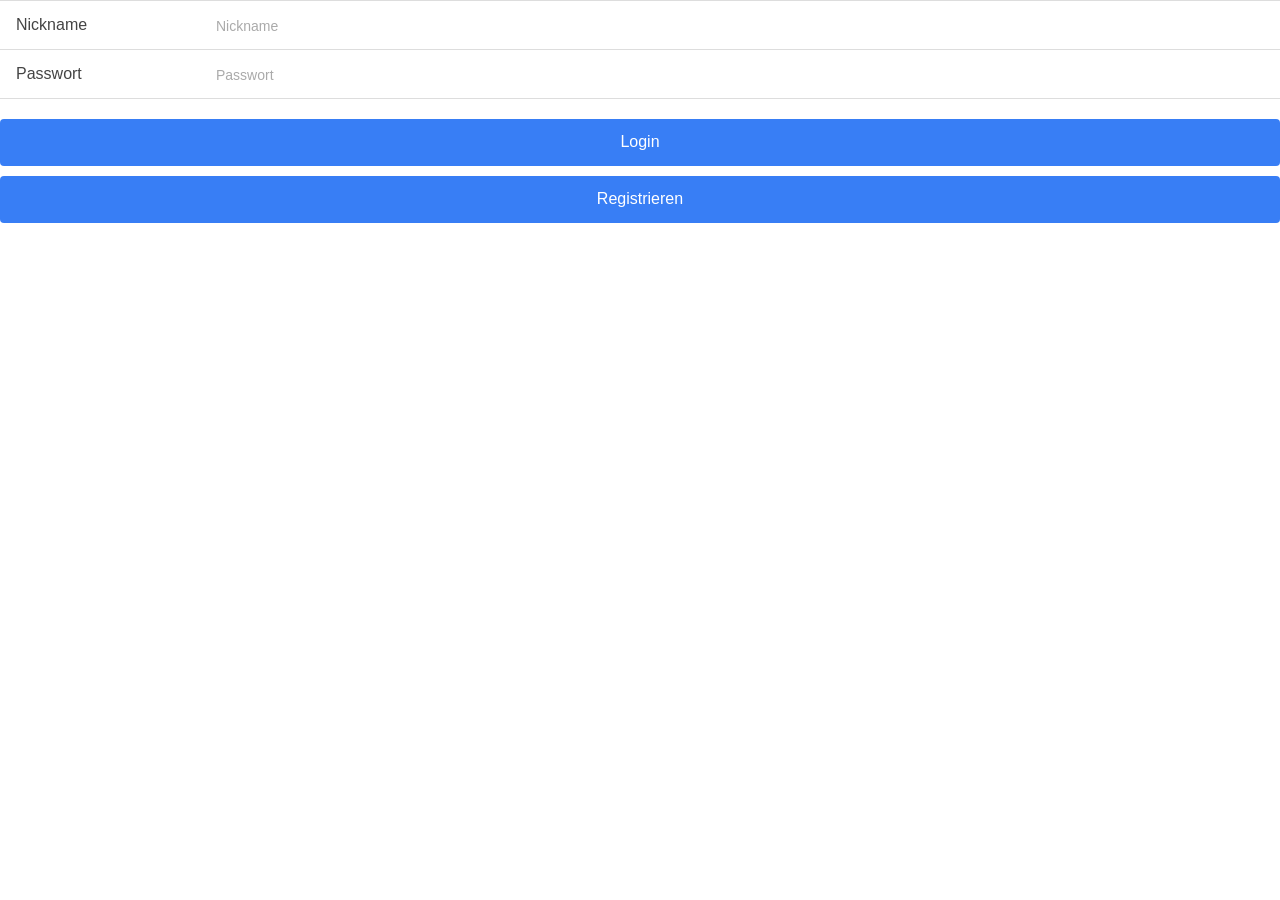
==== index.html @ 0d6997b0 "mvc cleanup 2.0" ====
<!DOCTYPE html>
<html>
  <head>
    <meta charset="utf-8">
    <meta name="viewport" content="initial-scale=1, maximum-scale=1, user-scalable=no, width=device-width">
    <title></title>



    <script src="lib/ionic/js/ionic.bundle.js"></script>

    <!-- cordova script (this will be a 404 during development) -->
    <script src="cordova.js"></script>




    <link href="lib/ionic/css/ionic.css" rel="stylesheet">


    <style type="text/css">
      .platform-ios .manual-ios-statusbar-padding{
        padding-top:20px;
      }
      .manual-remove-top-padding{
        padding-top:0px;
      }
      .manual-remove-top-padding .scroll{
        padding-top:0px !important;
      }
      ion-list.manual-list-fullwidth div.list, .list.card.manual-card-fullwidth {
        margin-left:-10px;
        margin-right:-10px;
      }
      ion-list.manual-list-fullwidth div.list > .item, .list.card.manual-card-fullwidth > .item {
        border-radius:0px;
        border-left:0px;
        border-right: 0px;
      }
    </style>

  </head>
  <body ng-app="app" animation="slide-left-right-ios7">
  <div>
    <div>
        <ion-nav-bar class="bar-stable">
            <ion-nav-back-button></ion-nav-back-button>
        </ion-nav-bar>
        <ion-nav-view>
        </ion-nav-view>
    </div>
</div>
<ion-view title="Login" id="page2">
    <ion-content padding="true" class="has-header">
        <form id="login-form3" class="list">
            <label class="item item-input" id="login-input7">
                <span class="input-label">Nickname</span>
                <input type="text" placeholder="Nickname">
            </label>
            <label class="item item-input" id="login-input8">
                <span class="input-label">Passwort</span>
                <input type="password" placeholder="Passwort">
            </label>
        </form>
        <button id="login-button3" class="button button-positive  button-block">Login</button>
        <button id="login-button5" class="button button-positive  button-block">Registrieren</button>
    </ion-content>
</ion-view>
  </body>
</html>
---- lib/ionic/css/ionic.css ----
@charset "UTF-8";
/*!
 * Copyright 2015 Drifty Co.
 * http://drifty.com/
 *
 * Ionic, v1.2.4
 * A powerful HTML5 mobile app framework.
 * http://ionicframework.com/
 *
 * By @maxlynch, @benjsperry, @adamdbradley <3
 *
 * Licensed under the MIT license. Please see LICENSE for more information.
 *
 */
/*!
  Ionicons, v2.0.1
  Created by Ben Sperry for the Ionic Framework, http://ionicons.com/
  https://twitter.com/benjsperry  https://twitter.com/ionicframework
  MIT License: https://github.com/driftyco/ionicons

  Android-style icons originally built by Google’s
  Material Design Icons: https://github.com/google/material-design-icons
  used under CC BY http://creativecommons.org/licenses/by/4.0/
  Modified icons to fit ionicon’s grid from original.
*/
@font-face {
  font-family: "Ionicons";
  src: url("../fonts/ionicons.eot?v=2.0.1");
  src: url("../fonts/ionicons.eot?v=2.0.1#iefix") format("embedded-opentype"), url("../fonts/ionicons.ttf?v=2.0.1") format("truetype"), url("../fonts/ionicons.woff?v=2.0.1") format("woff"), url("../fonts/ionicons.woff") format("woff"), url("../fonts/ionicons.svg?v=2.0.1#Ionicons") format("svg");
  font-weight: normal;
  font-style: normal; }

.ion, .ionicons,
.ion-alert:before,
.ion-alert-circled:before,
.ion-android-add:before,
.ion-android-add-circle:before,
.ion-android-alarm-clock:before,
.ion-android-alert:before,
.ion-android-apps:before,
.ion-android-archive:before,
.ion-android-arrow-back:before,
.ion-android-arrow-down:before,
.ion-android-arrow-dropdown:before,
.ion-android-arrow-dropdown-circle:before,
.ion-android-arrow-dropleft:before,
.ion-android-arrow-dropleft-circle:before,
.ion-android-arrow-dropright:before,
.ion-android-arrow-dropright-circle:before,
.ion-android-arrow-dropup:before,
.ion-android-arrow-dropup-circle:before,
.ion-android-arrow-forward:before,
.ion-android-arrow-up:before,
.ion-android-attach:before,
.ion-android-bar:before,
.ion-android-bicycle:before,
.ion-android-boat:before,
.ion-android-bookmark:before,
.ion-android-bulb:before,
.ion-android-bus:before,
.ion-android-calendar:before,
.ion-android-call:before,
.ion-android-camera:before,
.ion-android-cancel:before,
.ion-android-car:before,
.ion-android-cart:before,
.ion-android-chat:before,
.ion-android-checkbox:before,
.ion-android-checkbox-blank:before,
.ion-android-checkbox-outline:before,
.ion-android-checkbox-outline-blank:before,
.ion-android-checkmark-circle:before,
.ion-android-clipboard:before,
.ion-android-close:before,
.ion-android-cloud:before,
.ion-android-cloud-circle:before,
.ion-android-cloud-done:before,
.ion-android-cloud-outline:before,
.ion-android-color-palette:before,
.ion-android-compass:before,
.ion-android-contact:before,
.ion-android-contacts:before,
.ion-android-contract:before,
.ion-android-create:before,
.ion-android-delete:before,
.ion-android-desktop:before,
.ion-android-document:before,
.ion-android-done:before,
.ion-android-done-all:before,
.ion-android-download:before,
.ion-android-drafts:before,
.ion-android-exit:before,
.ion-android-expand:before,
.ion-android-favorite:before,
.ion-android-favorite-outline:before,
.ion-android-film:before,
.ion-android-folder:before,
.ion-android-folder-open:before,
.ion-android-funnel:before,
.ion-android-globe:before,
.ion-android-hand:before,
.ion-android-hangout:before,
.ion-android-happy:before,
.ion-android-home:before,
.ion-android-image:before,
.ion-android-laptop:before,
.ion-android-list:before,
.ion-android-locate:before,
.ion-android-lock:before,
.ion-android-mail:before,
.ion-android-map:before,
.ion-android-menu:before,
.ion-android-microphone:before,
.ion-android-microphone-off:before,
.ion-android-more-horizontal:before,
.ion-android-more-vertical:before,
.ion-android-navigate:before,
.ion-android-notifications:before,
.ion-android-notifications-none:before,
.ion-android-notifications-off:before,
.ion-android-open:before,
.ion-android-options:before,
.ion-android-people:before,
.ion-android-person:before,
.ion-android-person-add:before,
.ion-android-phone-landscape:before,
.ion-android-phone-portrait:before,
.ion-android-pin:before,
.ion-android-plane:before,
.ion-android-playstore:before,
.ion-android-print:before,
.ion-android-radio-button-off:before,
.ion-android-radio-button-on:before,
.ion-android-refresh:before,
.ion-android-remove:before,
.ion-android-remove-circle:before,
.ion-android-restaurant:before,
.ion-android-sad:before,
.ion-android-search:before,
.ion-android-send:before,
.ion-android-settings:before,
.ion-android-share:before,
.ion-android-share-alt:before,
.ion-android-star:before,
.ion-android-star-half:before,
.ion-android-star-outline:before,
.ion-android-stopwatch:before,
.ion-android-subway:before,
.ion-android-sunny:before,
.ion-android-sync:before,
.ion-android-textsms:before,
.ion-android-time:before,
.ion-android-train:before,
.ion-android-unlock:before,
.ion-android-upload:before,
.ion-android-volume-down:before,
.ion-android-volume-mute:before,
.ion-android-volume-off:before,
.ion-android-volume-up:before,
.ion-android-walk:before,
.ion-android-warning:before,
.ion-android-watch:before,
.ion-android-wifi:before,
.ion-aperture:before,
.ion-archive:before,
.ion-arrow-down-a:before,
.ion-arrow-down-b:before,
.ion-arrow-down-c:before,
.ion-arrow-expand:before,
.ion-arrow-graph-down-left:before,
.ion-arrow-graph-down-right:before,
.ion-arrow-graph-up-left:before,
.ion-arrow-graph-up-right:before,
.ion-arrow-left-a:before,
.ion-arrow-left-b:before,
.ion-arrow-left-c:before,
.ion-arrow-move:before,
.ion-arrow-resize:before,
.ion-arrow-return-left:before,
.ion-arrow-return-right:before,
.ion-arrow-right-a:before,
.ion-arrow-right-b:before,
.ion-arrow-right-c:before,
.ion-arrow-shrink:before,
.ion-arrow-swap:before,
.ion-arrow-up-a:before,
.ion-arrow-up-b:before,
.ion-arrow-up-c:before,
.ion-asterisk:before,
.ion-at:before,
.ion-backspace:before,
.ion-backspace-outline:before,
.ion-bag:before,
.ion-battery-charging:before,
.ion-battery-empty:before,
.ion-battery-full:before,
.ion-battery-half:before,
.ion-battery-low:before,
.ion-beaker:before,
.ion-beer:before,
.ion-bluetooth:before,
.ion-bonfire:before,
.ion-bookmark:before,
.ion-bowtie:before,
.ion-briefcase:before,
.ion-bug:before,
.ion-calculator:before,
.ion-calendar:before,
.ion-camera:before,
.ion-card:before,
.ion-cash:before,
.ion-chatbox:before,
.ion-chatbox-working:before,
.ion-chatboxes:before,
.ion-chatbubble:before,
.ion-chatbubble-working:before,
.ion-chatbubbles:before,
.ion-checkmark:before,
.ion-checkmark-circled:before,
.ion-checkmark-round:before,
.ion-chevron-down:before,
.ion-chevron-left:before,
.ion-chevron-right:before,
.ion-chevron-up:before,
.ion-clipboard:before,
.ion-clock:before,
.ion-close:before,
.ion-close-circled:before,
.ion-close-round:before,
.ion-closed-captioning:before,
.ion-cloud:before,
.ion-code:before,
.ion-code-download:before,
.ion-code-working:before,
.ion-coffee:before,
.ion-compass:before,
.ion-compose:before,
.ion-connection-bars:before,
.ion-contrast:before,
.ion-crop:before,
.ion-cube:before,
.ion-disc:before,
.ion-document:before,
.ion-document-text:before,
.ion-drag:before,
.ion-earth:before,
.ion-easel:before,
.ion-edit:before,
.ion-egg:before,
.ion-eject:before,
.ion-email:before,
.ion-email-unread:before,
.ion-erlenmeyer-flask:before,
.ion-erlenmeyer-flask-bubbles:before,
.ion-eye:before,
.ion-eye-disabled:before,
.ion-female:before,
.ion-filing:before,
.ion-film-marker:before,
.ion-fireball:before,
.ion-flag:before,
.ion-flame:before,
.ion-flash:before,
.ion-flash-off:before,
.ion-folder:before,
.ion-fork:before,
.ion-fork-repo:before,
.ion-forward:before,
.ion-funnel:before,
.ion-gear-a:before,
.ion-gear-b:before,
.ion-grid:before,
.ion-hammer:before,
.ion-happy:before,
.ion-happy-outline:before,
.ion-headphone:before,
.ion-heart:before,
.ion-heart-broken:before,
.ion-help:before,
.ion-help-buoy:before,
.ion-help-circled:before,
.ion-home:before,
.ion-icecream:before,
.ion-image:before,
.ion-images:before,
.ion-information:before,
.ion-information-circled:before,
.ion-ionic:before,
.ion-ios-alarm:before,
.ion-ios-alarm-outline:before,
.ion-ios-albums:before,
.ion-ios-albums-outline:before,
.ion-ios-americanfootball:before,
.ion-ios-americanfootball-outline:before,
.ion-ios-analytics:before,
.ion-ios-analytics-outline:before,
.ion-ios-arrow-back:before,
.ion-ios-arrow-down:before,
.ion-ios-arrow-forward:before,
.ion-ios-arrow-left:before,
.ion-ios-arrow-right:before,
.ion-ios-arrow-thin-down:before,
.ion-ios-arrow-thin-left:before,
.ion-ios-arrow-thin-right:before,
.ion-ios-arrow-thin-up:before,
.ion-ios-arrow-up:before,
.ion-ios-at:before,
.ion-ios-at-outline:before,
.ion-ios-barcode:before,
.ion-ios-barcode-outline:before,
.ion-ios-baseball:before,
.ion-ios-baseball-outline:before,
.ion-ios-basketball:before,
.ion-ios-basketball-outline:before,
.ion-ios-bell:before,
.ion-ios-bell-outline:before,
.ion-ios-body:before,
.ion-ios-body-outline:before,
.ion-ios-bolt:before,
.ion-ios-bolt-outline:before,
.ion-ios-book:before,
.ion-ios-book-outline:before,
.ion-ios-bookmarks:before,
.ion-ios-bookmarks-outline:before,
.ion-ios-box:before,
.ion-ios-box-outline:before,
.ion-ios-briefcase:before,
.ion-ios-briefcase-outline:before,
.ion-ios-browsers:before,
.ion-ios-browsers-outline:before,
.ion-ios-calculator:before,
.ion-ios-calculator-outline:before,
.ion-ios-calendar:before,
.ion-ios-calendar-outline:before,
.ion-ios-camera:before,
.ion-ios-camera-outline:before,
.ion-ios-cart:before,
.ion-ios-cart-outline:before,
.ion-ios-chatboxes:before,
.ion-ios-chatboxes-outline:before,
.ion-ios-chatbubble:before,
.ion-ios-chatbubble-outline:before,
.ion-ios-checkmark:before,
.ion-ios-checkmark-empty:before,
.ion-ios-checkmark-outline:before,
.ion-ios-circle-filled:before,
.ion-ios-circle-outline:before,
.ion-ios-clock:before,
.ion-ios-clock-outline:before,
.ion-ios-close:before,
.ion-ios-close-empty:before,
.ion-ios-close-outline:before,
.ion-ios-cloud:before,
.ion-ios-cloud-download:before,
.ion-ios-cloud-download-outline:before,
.ion-ios-cloud-outline:before,
.ion-ios-cloud-upload:before,
.ion-ios-cloud-upload-outline:before,
.ion-ios-cloudy:before,
.ion-ios-cloudy-night:before,
.ion-ios-cloudy-night-outline:before,
.ion-ios-cloudy-outline:before,
.ion-ios-cog:before,
.ion-ios-cog-outline:before,
.ion-ios-color-filter:before,
.ion-ios-color-filter-outline:before,
.ion-ios-color-wand:before,
.ion-ios-color-wand-outline:before,
.ion-ios-compose:before,
.ion-ios-compose-outline:before,
.ion-ios-contact:before,
.ion-ios-contact-outline:before,
.ion-ios-copy:before,
.ion-ios-copy-outline:before,
.ion-ios-crop:before,
.ion-ios-crop-strong:before,
.ion-ios-download:before,
.ion-ios-download-outline:before,
.ion-ios-drag:before,
.ion-ios-email:before,
.ion-ios-email-outline:before,
.ion-ios-eye:before,
.ion-ios-eye-outline:before,
.ion-ios-fastforward:before,
.ion-ios-fastforward-outline:before,
.ion-ios-filing:before,
.ion-ios-filing-outline:before,
.ion-ios-film:before,
.ion-ios-film-outline:before,
.ion-ios-flag:before,
.ion-ios-flag-outline:before,
.ion-ios-flame:before,
.ion-ios-flame-outline:before,
.ion-ios-flask:before,
.ion-ios-flask-outline:before,
.ion-ios-flower:before,
.ion-ios-flower-outline:before,
.ion-ios-folder:before,
.ion-ios-folder-outline:before,
.ion-ios-football:before,
.ion-ios-football-outline:before,
.ion-ios-game-controller-a:before,
.ion-ios-game-controller-a-outline:before,
.ion-ios-game-controller-b:before,
.ion-ios-game-controller-b-outline:before,
.ion-ios-gear:before,
.ion-ios-gear-outline:before,
.ion-ios-glasses:before,
.ion-ios-glasses-outline:before,
.ion-ios-grid-view:before,
.ion-ios-grid-view-outline:before,
.ion-ios-heart:before,
.ion-ios-heart-outline:before,
.ion-ios-help:before,
.ion-ios-help-empty:before,
.ion-ios-help-outline:before,
.ion-ios-home:before,
.ion-ios-home-outline:before,
.ion-ios-infinite:before,
.ion-ios-infinite-outline:before,
.ion-ios-information:before,
.ion-ios-information-empty:before,
.ion-ios-information-outline:before,
.ion-ios-ionic-outline:before,
.ion-ios-keypad:before,
.ion-ios-keypad-outline:before,
.ion-ios-lightbulb:before,
.ion-ios-lightbulb-outline:before,
.ion-ios-list:before,
.ion-ios-list-outline:before,
.ion-ios-location:before,
.ion-ios-location-outline:before,
.ion-ios-locked:before,
.ion-ios-locked-outline:before,
.ion-ios-loop:before,
.ion-ios-loop-strong:before,
.ion-ios-medical:before,
.ion-ios-medical-outline:before,
.ion-ios-medkit:before,
.ion-ios-medkit-outline:before,
.ion-ios-mic:before,
.ion-ios-mic-off:before,
.ion-ios-mic-outline:before,
.ion-ios-minus:before,
.ion-ios-minus-empty:before,
.ion-ios-minus-outline:before,
.ion-ios-monitor:before,
.ion-ios-monitor-outline:before,
.ion-ios-moon:before,
.ion-ios-moon-outline:before,
.ion-ios-more:before,
.ion-ios-more-outline:before,
.ion-ios-musical-note:before,
.ion-ios-musical-notes:before,
.ion-ios-navigate:before,
.ion-ios-navigate-outline:before,
.ion-ios-nutrition:before,
.ion-ios-nutrition-outline:before,
.ion-ios-paper:before,
.ion-ios-paper-outline:before,
.ion-ios-paperplane:before,
.ion-ios-paperplane-outline:before,
.ion-ios-partlysunny:before,
.ion-ios-partlysunny-outline:before,
.ion-ios-pause:before,
.ion-ios-pause-outline:before,
.ion-ios-paw:before,
.ion-ios-paw-outline:before,
.ion-ios-people:before,
.ion-ios-people-outline:before,
.ion-ios-person:before,
.ion-ios-person-outline:before,
.ion-ios-personadd:before,
.ion-ios-personadd-outline:before,
.ion-ios-photos:before,
.ion-ios-photos-outline:before,
.ion-ios-pie:before,
.ion-ios-pie-outline:before,
.ion-ios-pint:before,
.ion-ios-pint-outline:before,
.ion-ios-play:before,
.ion-ios-play-outline:before,
.ion-ios-plus:before,
.ion-ios-plus-empty:before,
.ion-ios-plus-outline:before,
.ion-ios-pricetag:before,
.ion-ios-pricetag-outline:before,
.ion-ios-pricetags:before,
.ion-ios-pricetags-outline:before,
.ion-ios-printer:before,
.ion-ios-printer-outline:before,
.ion-ios-pulse:before,
.ion-ios-pulse-strong:before,
.ion-ios-rainy:before,
.ion-ios-rainy-outline:before,
.ion-ios-recording:before,
.ion-ios-recording-outline:before,
.ion-ios-redo:before,
.ion-ios-redo-outline:before,
.ion-ios-refresh:before,
.ion-ios-refresh-empty:before,
.ion-ios-refresh-outline:before,
.ion-ios-reload:before,
.ion-ios-reverse-camera:before,
.ion-ios-reverse-camera-outline:before,
.ion-ios-rewind:before,
.ion-ios-rewind-outline:before,
.ion-ios-rose:before,
.ion-ios-rose-outline:before,
.ion-ios-search:before,
.ion-ios-search-strong:before,
.ion-ios-settings:before,
.ion-ios-settings-strong:before,
.ion-ios-shuffle:before,
.ion-ios-shuffle-strong:before,
.ion-ios-skipbackward:before,
.ion-ios-skipbackward-outline:before,
.ion-ios-skipforward:before,
.ion-ios-skipforward-outline:before,
.ion-ios-snowy:before,
.ion-ios-speedometer:before,
.ion-ios-speedometer-outline:before,
.ion-ios-star:before,
.ion-ios-star-half:before,
.ion-ios-star-outline:before,
.ion-ios-stopwatch:before,
.ion-ios-stopwatch-outline:before,
.ion-ios-sunny:before,
.ion-ios-sunny-outline:before,
.ion-ios-telephone:before,
.ion-ios-telephone-outline:before,
.ion-ios-tennisball:before,
.ion-ios-tennisball-outline:before,
.ion-ios-thunderstorm:before,
.ion-ios-thunderstorm-outline:before,
.ion-ios-time:before,
.ion-ios-time-outline:before,
.ion-ios-timer:before,
.ion-ios-timer-outline:before,
.ion-ios-toggle:before,
.ion-ios-toggle-outline:before,
.ion-ios-trash:before,
.ion-ios-trash-outline:before,
.ion-ios-undo:before,
.ion-ios-undo-outline:before,
.ion-ios-unlocked:before,
.ion-ios-unlocked-outline:before,
.ion-ios-upload:before,
.ion-ios-upload-outline:before,
.ion-ios-videocam:before,
.ion-ios-videocam-outline:before,
.ion-ios-volume-high:before,
.ion-ios-volume-low:before,
.ion-ios-wineglass:before,
.ion-ios-wineglass-outline:before,
.ion-ios-world:before,
.ion-ios-world-outline:before,
.ion-ipad:before,
.ion-iphone:before,
.ion-ipod:before,
.ion-jet:before,
.ion-key:before,
.ion-knife:before,
.ion-laptop:before,
.ion-leaf:before,
.ion-levels:before,
.ion-lightbulb:before,
.ion-link:before,
.ion-load-a:before,
.ion-load-b:before,
.ion-load-c:before,
.ion-load-d:before,
.ion-location:before,
.ion-lock-combination:before,
.ion-locked:before,
.ion-log-in:before,
.ion-log-out:before,
.ion-loop:before,
.ion-magnet:before,
.ion-male:before,
.ion-man:before,
.ion-map:before,
.ion-medkit:before,
.ion-merge:before,
.ion-mic-a:before,
.ion-mic-b:before,
.ion-mic-c:before,
.ion-minus:before,
.ion-minus-circled:before,
.ion-minus-round:before,
.ion-model-s:before,
.ion-monitor:before,
.ion-more:before,
.ion-mouse:before,
.ion-music-note:before,
.ion-navicon:before,
.ion-navicon-round:before,
.ion-navigate:before,
.ion-network:before,
.ion-no-smoking:before,
.ion-nuclear:before,
.ion-outlet:before,
.ion-paintbrush:before,
.ion-paintbucket:before,
.ion-paper-airplane:before,
.ion-paperclip:before,
.ion-pause:before,
.ion-person:before,
.ion-person-add:before,
.ion-person-stalker:before,
.ion-pie-graph:before,
.ion-pin:before,
.ion-pinpoint:before,
.ion-pizza:before,
.ion-plane:before,
.ion-planet:before,
.ion-play:before,
.ion-playstation:before,
.ion-plus:before,
.ion-plus-circled:before,
.ion-plus-round:before,
.ion-podium:before,
.ion-pound:before,
.ion-power:before,
.ion-pricetag:before,
.ion-pricetags:before,
.ion-printer:before,
.ion-pull-request:before,
.ion-qr-scanner:before,
.ion-quote:before,
.ion-radio-waves:before,
.ion-record:before,
.ion-refresh:before,
.ion-reply:before,
.ion-reply-all:before,
.ion-ribbon-a:before,
.ion-ribbon-b:before,
.ion-sad:before,
.ion-sad-outline:before,
.ion-scissors:before,
.ion-search:before,
.ion-settings:before,
.ion-share:before,
.ion-shuffle:before,
.ion-skip-backward:before,
.ion-skip-forward:before,
.ion-social-android:before,
.ion-social-android-outline:before,
.ion-social-angular:before,
.ion-social-angular-outline:before,
.ion-social-apple:before,
.ion-social-apple-outline:before,
.ion-social-bitcoin:before,
.ion-social-bitcoin-outline:before,
.ion-social-buffer:before,
.ion-social-buffer-outline:before,
.ion-social-chrome:before,
.ion-social-chrome-outline:before,
.ion-social-codepen:before,
.ion-social-codepen-outline:before,
.ion-social-css3:before,
.ion-social-css3-outline:before,
.ion-social-designernews:before,
.ion-social-designernews-outline:before,
.ion-social-dribbble:before,
.ion-social-dribbble-outline:before,
.ion-social-dropbox:before,
.ion-social-dropbox-outline:before,
.ion-social-euro:before,
.ion-social-euro-outline:before,
.ion-social-facebook:before,
.ion-social-facebook-outline:before,
.ion-social-foursquare:before,
.ion-social-foursquare-outline:before,
.ion-social-freebsd-devil:before,
.ion-social-github:before,
.ion-social-github-outline:before,
.ion-social-google:before,
.ion-social-google-outline:before,
.ion-social-googleplus:before,
.ion-social-googleplus-outline:before,
.ion-social-hackernews:before,
.ion-social-hackernews-outline:before,
.ion-social-html5:before,
.ion-social-html5-outline:before,
.ion-social-instagram:before,
.ion-social-instagram-outline:before,
.ion-social-javascript:before,
.ion-social-javascript-outline:before,
.ion-social-linkedin:before,
.ion-social-linkedin-outline:before,
.ion-social-markdown:before,
.ion-social-nodejs:before,
.ion-social-octocat:before,
.ion-social-pinterest:before,
.ion-social-pinterest-outline:before,
.ion-social-python:before,
.ion-social-reddit:before,
.ion-social-reddit-outline:before,
.ion-social-rss:before,
.ion-social-rss-outline:before,
.ion-social-sass:before,
.ion-social-skype:before,
.ion-social-skype-outline:before,
.ion-social-snapchat:before,
.ion-social-snapchat-outline:before,
.ion-social-tumblr:before,
.ion-social-tumblr-outline:before,
.ion-social-tux:before,
.ion-social-twitch:before,
.ion-social-twitch-outline:before,
.ion-social-twitter:before,
.ion-social-twitter-outline:before,
.ion-social-usd:before,
.ion-social-usd-outline:before,
.ion-social-vimeo:before,
.ion-social-vimeo-outline:before,
.ion-social-whatsapp:before,
.ion-social-whatsapp-outline:before,
.ion-social-windows:before,
.ion-social-windows-outline:before,
.ion-social-wordpress:before,
.ion-social-wordpress-outline:before,
.ion-social-yahoo:before,
.ion-social-yahoo-outline:before,
.ion-social-yen:before,
.ion-social-yen-outline:before,
.ion-social-youtube:before,
.ion-social-youtube-outline:before,
.ion-soup-can:before,
.ion-soup-can-outline:before,
.ion-speakerphone:before,
.ion-speedometer:before,
.ion-spoon:before,
.ion-star:before,
.ion-stats-bars:before,
.ion-steam:before,
.ion-stop:before,
.ion-thermometer:before,
.ion-thumbsdown:before,
.ion-thumbsup:before,
.ion-toggle:before,
.ion-toggle-filled:before,
.ion-transgender:before,
.ion-trash-a:before,
.ion-trash-b:before,
.ion-trophy:before,
.ion-tshirt:before,
.ion-tshirt-outline:before,
.ion-umbrella:before,
.ion-university:before,
.ion-unlocked:before,
.ion-upload:before,
.ion-usb:before,
.ion-videocamera:before,
.ion-volume-high:before,
.ion-volume-low:before,
.ion-volume-medium:before,
.ion-volume-mute:before,
.ion-wand:before,
.ion-waterdrop:before,
.ion-wifi:before,
.ion-wineglass:before,
.ion-woman:before,
.ion-wrench:before,
.ion-xbox:before {
  display: inline-block;
  font-family: "Ionicons";
  speak: none;
  font-style: normal;
  font-weight: normal;
  font-variant: normal;
  text-transform: none;
  text-rendering: auto;
  line-height: 1;
  -webkit-font-smoothing: antialiased;
  -moz-osx-font-smoothing: grayscale; }

.ion-alert:before {
  content: ""; }

.ion-alert-circled:before {
  content: ""; }

.ion-android-add:before {
  content: ""; }

.ion-android-add-circle:before {
  content: ""; }

.ion-android-alarm-clock:before {
  content: ""; }

.ion-android-alert:before {
  content: ""; }

.ion-android-apps:before {
  content: ""; }

.ion-android-archive:before {
  content: ""; }

.ion-android-arrow-back:before {
  content: ""; }

.ion-android-arrow-down:before {
  content: ""; }

.ion-android-arrow-dropdown:before {
  content: ""; }

.ion-android-arrow-dropdown-circle:before {
  content: ""; }

.ion-android-arrow-dropleft:before {
  content: ""; }

.ion-android-arrow-dropleft-circle:before {
  content: ""; }

.ion-android-arrow-dropright:before {
  content: ""; }

.ion-android-arrow-dropright-circle:before {
  content: ""; }

.ion-android-arrow-dropup:before {
  content: ""; }

.ion-android-arrow-dropup-circle:before {
  content: ""; }

.ion-android-arrow-forward:before {
  content: ""; }

.ion-android-arrow-up:before {
  content: ""; }

.ion-android-attach:before {
  content: ""; }

.ion-android-bar:before {
  content: ""; }

.ion-android-bicycle:before {
  content: ""; }

.ion-android-boat:before {
  content: ""; }

.ion-android-bookmark:before {
  content: ""; }

.ion-android-bulb:before {
  content: ""; }

.ion-android-bus:before {
  content: ""; }

.ion-android-calendar:before {
  content: ""; }

.ion-android-call:before {
  content: ""; }

.ion-android-camera:before {
  content: ""; }

.ion-android-cancel:before {
  content: ""; }

.ion-android-car:before {
  content: ""; }

.ion-android-cart:before {
  content: ""; }

.ion-android-chat:before {
  content: ""; }

.ion-android-checkbox:before {
  content: ""; }

.ion-android-checkbox-blank:before {
  content: ""; }

.ion-android-checkbox-outline:before {
  content: ""; }

.ion-android-checkbox-outline-blank:before {
  content: ""; }

.ion-android-checkmark-circle:before {
  content: ""; }

.ion-android-clipboard:before {
  content: ""; }

.ion-android-close:before {
  content: ""; }

.ion-android-cloud:before {
  content: ""; }

.ion-android-cloud-circle:before {
  content: ""; }

.ion-android-cloud-done:before {
  content: ""; }

.ion-android-cloud-outline:before {
  content: ""; }

.ion-android-color-palette:before {
  content: ""; }

.ion-android-compass:before {
  content: ""; }

.ion-android-contact:before {
  content: ""; }

.ion-android-contacts:before {
  content: ""; }

.ion-android-contract:before {
  content: ""; }

.ion-android-create:before {
  content: ""; }

.ion-android-delete:before {
  content: ""; }

.ion-android-desktop:before {
  content: ""; }

.ion-android-document:before {
  content: ""; }

.ion-android-done:before {
  content: ""; }

.ion-android-done-all:before {
  content: ""; }

.ion-android-download:before {
  content: ""; }

.ion-android-drafts:before {
  content: ""; }

.ion-android-exit:before {
  content: ""; }

.ion-android-expand:before {
  content: ""; }

.ion-android-favorite:before {
  content: ""; }

.ion-android-favorite-outline:before {
  content: ""; }

.ion-android-film:before {
  content: ""; }

.ion-android-folder:before {
  content: ""; }

.ion-android-folder-open:before {
  content: ""; }

.ion-android-funnel:before {
  content: ""; }

.ion-android-globe:before {
  content: ""; }

.ion-android-hand:before {
  content: ""; }

.ion-android-hangout:before {
  content: ""; }

.ion-android-happy:before {
  content: ""; }

.ion-android-home:before {
  content: ""; }

.ion-android-image:before {
  content: ""; }

.ion-android-laptop:before {
  content: ""; }

.ion-android-list:before {
  content: ""; }

.ion-android-locate:before {
  content: ""; }

.ion-android-lock:before {
  content: ""; }

.ion-android-mail:before {
  content: ""; }

.ion-android-map:before {
  content: ""; }

.ion-android-menu:before {
  content: ""; }

.ion-android-microphone:before {
  content: ""; }

.ion-android-microphone-off:before {
  content: ""; }

.ion-android-more-horizontal:before {
  content: ""; }

.ion-android-more-vertical:before {
  content: ""; }

.ion-android-navigate:before {
  content: ""; }

.ion-android-notifications:before {
  content: ""; }

.ion-android-notifications-none:before {
  content: ""; }

.ion-android-notifications-off:before {
  content: ""; }

.ion-android-open:before {
  content: ""; }

.ion-android-options:before {
  content: ""; }

.ion-android-people:before {
  content: ""; }

.ion-android-person:before {
  content: ""; }

.ion-android-person-add:before {
  content: ""; }

.ion-android-phone-landscape:before {
  content: ""; }

.ion-android-phone-portrait:before {
  content: ""; }

.ion-android-pin:before {
  content: ""; }

.ion-android-plane:before {
  content: ""; }

.ion-android-playstore:before {
  content: ""; }

.ion-android-print:before {
  content: ""; }

.ion-android-radio-button-off:before {
  content: ""; }

.ion-android-radio-button-on:before {
  content: ""; }

.ion-android-refresh:before {
  content: ""; }

.ion-android-remove:before {
  content: ""; }

.ion-android-remove-circle:before {
  content: ""; }

.ion-android-restaurant:before {
  content: ""; }

.ion-android-sad:before {
  content: ""; }

.ion-android-search:before {
  content: ""; }

.ion-android-send:before {
  content: ""; }

.ion-android-settings:before {
  content: ""; }

.ion-android-share:before {
  content: ""; }

.ion-android-share-alt:before {
  content: ""; }

.ion-android-star:before {
  content: ""; }

.ion-android-star-half:before {
  content: ""; }

.ion-android-star-outline:before {
  content: ""; }

.ion-android-stopwatch:before {
  content: ""; }

.ion-android-subway:before {
  content: ""; }

.ion-android-sunny:before {
  content: ""; }

.ion-android-sync:before {
  content: ""; }

.ion-android-textsms:before {
  content: ""; }

.ion-android-time:before {
  content: ""; }

.ion-android-train:before {
  content: ""; }

.ion-android-unlock:before {
  content: ""; }

.ion-android-upload:before {
  content: ""; }

.ion-android-volume-down:before {
  content: ""; }

.ion-android-volume-mute:before {
  content: ""; }

.ion-android-volume-off:before {
  content: ""; }

.ion-android-volume-up:before {
  content: ""; }

.ion-android-walk:before {
  content: ""; }

.ion-android-warning:before {
  content: ""; }

.ion-android-watch:before {
  content: ""; }

.ion-android-wifi:before {
  content: ""; }

.ion-aperture:before {
  content: ""; }

.ion-archive:before {
  content: ""; }

.ion-arrow-down-a:before {
  content: ""; }

.ion-arrow-down-b:before {
  content: ""; }

.ion-arrow-down-c:before {
  content: ""; }

.ion-arrow-expand:before {
  content: ""; }

.ion-arrow-graph-down-left:before {
  content: ""; }

.ion-arrow-graph-down-right:before {
  content: ""; }

.ion-arrow-graph-up-left:before {
  content: ""; }

.ion-arrow-graph-up-right:before {
  content: ""; }

.ion-arrow-left-a:before {
  content: ""; }

.ion-arrow-left-b:before {
  content: ""; }

.ion-arrow-left-c:before {
  content: ""; }

.ion-arrow-move:before {
  content: ""; }

.ion-arrow-resize:before {
  content: ""; }

.ion-arrow-return-left:before {
  content: ""; }

.ion-arrow-return-right:before {
  content: ""; }

.ion-arrow-right-a:before {
  content: ""; }

.ion-arrow-right-b:before {
  content: ""; }

.ion-arrow-right-c:before {
  content: ""; }

.ion-arrow-shrink:before {
  content: ""; }

.ion-arrow-swap:before {
  content: ""; }

.ion-arrow-up-a:before {
  content: ""; }

.ion-arrow-up-b:before {
  content: ""; }

.ion-arrow-up-c:before {
  content: ""; }

.ion-asterisk:before {
  content: ""; }

.ion-at:before {
  content: ""; }

.ion-backspace:before {
  content: ""; }

.ion-backspace-outline:before {
  content: ""; }

.ion-bag:before {
  content: ""; }

.ion-battery-charging:before {
  content: ""; }

.ion-battery-empty:before {
  content: ""; }

.ion-battery-full:before {
  content: ""; }

.ion-battery-half:before {
  content: ""; }

.ion-battery-low:before {
  content: ""; }

.ion-beaker:before {
  content: ""; }

.ion-beer:before {
  content: ""; }

.ion-bluetooth:before {
  content: ""; }

.ion-bonfire:before {
  content: ""; }

.ion-bookmark:before {
  content: ""; }

.ion-bowtie:before {
  content: ""; }

.ion-briefcase:before {
  content: ""; }

.ion-bug:before {
  content: ""; }

.ion-calculator:before {
  content: ""; }

.ion-calendar:before {
  content: ""; }

.ion-camera:before {
  content: ""; }

.ion-card:before {
  content: ""; }

.ion-cash:before {
  content: ""; }

.ion-chatbox:before {
  content: ""; }

.ion-chatbox-working:before {
  content: ""; }

.ion-chatboxes:before {
  content: ""; }

.ion-chatbubble:before {
  content: ""; }

.ion-chatbubble-working:before {
  content: ""; }

.ion-chatbubbles:before {
  content: ""; }

.ion-checkmark:before {
  content: ""; }

.ion-checkmark-circled:before {
  content: ""; }

.ion-checkmark-round:before {
  content: ""; }

.ion-chevron-down:before {
  content: ""; }

.ion-chevron-left:before {
  content: ""; }

.ion-chevron-right:before {
  content: ""; }

.ion-chevron-up:before {
  content: ""; }

.ion-clipboard:before {
  content: ""; }

.ion-clock:before {
  content: ""; }

.ion-close:before {
  content: ""; }

.ion-close-circled:before {
  content: ""; }

.ion-close-round:before {
  content: ""; }

.ion-closed-captioning:before {
  content: ""; }

.ion-cloud:before {
  content: ""; }

.ion-code:before {
  content: ""; }

.ion-code-download:before {
  content: ""; }

.ion-code-working:before {
  content: ""; }

.ion-coffee:before {
  content: ""; }

.ion-compass:before {
  content: ""; }

.ion-compose:before {
  content: ""; }

.ion-connection-bars:before {
  content: ""; }

.ion-contrast:before {
  content: ""; }

.ion-crop:before {
  content: ""; }

.ion-cube:before {
  content: ""; }

.ion-disc:before {
  content: ""; }

.ion-document:before {
  content: ""; }

.ion-document-text:before {
  content: ""; }

.ion-drag:before {
  content: ""; }

.ion-earth:before {
  content: ""; }

.ion-easel:before {
  content: ""; }

.ion-edit:before {
  content: ""; }

.ion-egg:before {
  content: ""; }

.ion-eject:before {
  content: ""; }

.ion-email:before {
  content: ""; }

.ion-email-unread:before {
  content: ""; }

.ion-erlenmeyer-flask:before {
  content: ""; }

.ion-erlenmeyer-flask-bubbles:before {
  content: ""; }

.ion-eye:before {
  content: ""; }

.ion-eye-disabled:before {
  content: ""; }

.ion-female:before {
  content: ""; }

.ion-filing:before {
  content: ""; }

.ion-film-marker:before {
  content: ""; }

.ion-fireball:before {
  content: ""; }

.ion-flag:before {
  content: ""; }

.ion-flame:before {
  content: ""; }

.ion-flash:before {
  content: ""; }

.ion-flash-off:before {
  content: ""; }

.ion-folder:before {
  content: ""; }

.ion-fork:before {
  content: ""; }

.ion-fork-repo:before {
  content: ""; }

.ion-forward:before {
  content: ""; }

.ion-funnel:before {
  content: ""; }

.ion-gear-a:before {
  content: ""; }

.ion-gear-b:before {
  content: ""; }

.ion-grid:before {
  content: ""; }

.ion-hammer:before {
  content: ""; }

.ion-happy:before {
  content: ""; }

.ion-happy-outline:before {
  content: ""; }

.ion-headphone:before {
  content: ""; }

.ion-heart:before {
  content: ""; }

.ion-heart-broken:before {
  content: ""; }

.ion-help:before {
  content: ""; }

.ion-help-buoy:before {
  content: ""; }

.ion-help-circled:before {
  content: ""; }

.ion-home:before {
  content: ""; }

.ion-icecream:before {
  content: ""; }

.ion-image:before {
  content: ""; }

.ion-images:before {
  content: ""; }

.ion-information:before {
  content: ""; }

.ion-information-circled:before {
  content: ""; }

.ion-ionic:before {
  content: ""; }

.ion-ios-alarm:before {
  content: ""; }

.ion-ios-alarm-outline:before {
  content: ""; }

.ion-ios-albums:before {
  content: ""; }

.ion-ios-albums-outline:before {
  content: ""; }

.ion-ios-americanfootball:before {
  content: ""; }

.ion-ios-americanfootball-outline:before {
  content: ""; }

.ion-ios-analytics:before {
  content: ""; }

.ion-ios-analytics-outline:before {
  content: ""; }

.ion-ios-arrow-back:before {
  content: ""; }

.ion-ios-arrow-down:before {
  content: ""; }

.ion-ios-arrow-forward:before {
  content: ""; }

.ion-ios-arrow-left:before {
  content: ""; }

.ion-ios-arrow-right:before {
  content: ""; }

.ion-ios-arrow-thin-down:before {
  content: ""; }

.ion-ios-arrow-thin-left:before {
  content: ""; }

.ion-ios-arrow-thin-right:before {
  content: ""; }

.ion-ios-arrow-thin-up:before {
  content: ""; }

.ion-ios-arrow-up:before {
  content: ""; }

.ion-ios-at:before {
  content: ""; }

.ion-ios-at-outline:before {
  content: ""; }

.ion-ios-barcode:before {
  content: ""; }

.ion-ios-barcode-outline:before {
  content: ""; }

.ion-ios-baseball:before {
  content: ""; }

.ion-ios-baseball-outline:before {
  content: ""; }

.ion-ios-basketball:before {
  content: ""; }

.ion-ios-basketball-outline:before {
  content: ""; }

.ion-ios-bell:before {
  content: ""; }

.ion-ios-bell-outline:before {
  content: ""; }

.ion-ios-body:before {
  content: ""; }

.ion-ios-body-outline:before {
  content: ""; }

.ion-ios-bolt:before {
  content: ""; }

.ion-ios-bolt-outline:before {
  content: ""; }

.ion-ios-book:before {
  content: ""; }

.ion-ios-book-outline:before {
  content: ""; }

.ion-ios-bookmarks:before {
  content: ""; }

.ion-ios-bookmarks-outline:before {
  content: ""; }

.ion-ios-box:before {
  content: ""; }

.ion-ios-box-outline:before {
  content: ""; }

.ion-ios-briefcase:before {
  content: ""; }

.ion-ios-briefcase-outline:before {
  content: ""; }

.ion-ios-browsers:before {
  content: ""; }

.ion-ios-browsers-outline:before {
  content: ""; }

.ion-ios-calculator:before {
  content: ""; }

.ion-ios-calculator-outline:before {
  content: ""; }

.ion-ios-calendar:before {
  content: ""; }

.ion-ios-calendar-outline:before {
  content: ""; }

.ion-ios-camera:before {
  content: ""; }

.ion-ios-camera-outline:before {
  content: ""; }

.ion-ios-cart:before {
  content: ""; }

.ion-ios-cart-outline:before {
  content: ""; }

.ion-ios-chatboxes:before {
  content: ""; }

.ion-ios-chatboxes-outline:before {
  content: ""; }

.ion-ios-chatbubble:before {
  content: ""; }

.ion-ios-chatbubble-outline:before {
  content: ""; }

.ion-ios-checkmark:before {
  content: ""; }

.ion-ios-checkmark-empty:before {
  content: ""; }

.ion-ios-checkmark-outline:before {
  content: ""; }

.ion-ios-circle-filled:before {
  content: ""; }

.ion-ios-circle-outline:before {
  content: ""; }

.ion-ios-clock:before {
  content: ""; }

.ion-ios-clock-outline:before {
  content: ""; }

.ion-ios-close:before {
  content: ""; }

.ion-ios-close-empty:before {
  content: ""; }

.ion-ios-close-outline:before {
  content: ""; }

.ion-ios-cloud:before {
  content: ""; }

.ion-ios-cloud-download:before {
  content: ""; }

.ion-ios-cloud-download-outline:before {
  content: ""; }

.ion-ios-cloud-outline:before {
  content: ""; }

.ion-ios-cloud-upload:before {
  content: ""; }

.ion-ios-cloud-upload-outline:before {
  content: ""; }

.ion-ios-cloudy:before {
  content: ""; }

.ion-ios-cloudy-night:before {
  content: ""; }

.ion-ios-cloudy-night-outline:before {
  content: ""; }

.ion-ios-cloudy-outline:before {
  content: ""; }

.ion-ios-cog:before {
  content: ""; }

.ion-ios-cog-outline:before {
  content: ""; }

.ion-ios-color-filter:before {
  content: ""; }

.ion-ios-color-filter-outline:before {
  content: ""; }

.ion-ios-color-wand:before {
  content: ""; }

.ion-ios-color-wand-outline:before {
  content: ""; }

.ion-ios-compose:before {
  content: ""; }

.ion-ios-compose-outline:before {
  content: ""; }

.ion-ios-contact:before {
  content: ""; }

.ion-ios-contact-outline:before {
  content: ""; }

.ion-ios-copy:before {
  content: ""; }

.ion-ios-copy-outline:before {
  content: ""; }

.ion-ios-crop:before {
  content: ""; }

.ion-ios-crop-strong:before {
  content: ""; }

.ion-ios-download:before {
  content: ""; }

.ion-ios-download-outline:before {
  content: ""; }

.ion-ios-drag:before {
  content: ""; }

.ion-ios-email:before {
  content: ""; }

.ion-ios-email-outline:before {
  content: ""; }

.ion-ios-eye:before {
  content: ""; }

.ion-ios-eye-outline:before {
  content: ""; }

.ion-ios-fastforward:before {
  content: ""; }

.ion-ios-fastforward-outline:before {
  content: ""; }

.ion-ios-filing:before {
  content: ""; }

.ion-ios-filing-outline:before {
  content: ""; }

.ion-ios-film:before {
  content: ""; }

.ion-ios-film-outline:before {
  content: ""; }

.ion-ios-flag:before {
  content: ""; }

.ion-ios-flag-outline:before {
  content: ""; }

.ion-ios-flame:before {
  content: ""; }

.ion-ios-flame-outline:before {
  content: ""; }

.ion-ios-flask:before {
  content: ""; }

.ion-ios-flask-outline:before {
  content: ""; }

.ion-ios-flower:before {
  content: ""; }

.ion-ios-flower-outline:before {
  content: ""; }

.ion-ios-folder:before {
  content: ""; }

.ion-ios-folder-outline:before {
  content: ""; }

.ion-ios-football:before {
  content: ""; }

.ion-ios-football-outline:before {
  content: ""; }

.ion-ios-game-controller-a:before {
  content: ""; }

.ion-ios-game-controller-a-outline:before {
  content: ""; }

.ion-ios-game-controller-b:before {
  content: ""; }

.ion-ios-game-controller-b-outline:before {
  content: ""; }

.ion-ios-gear:before {
  content: ""; }

.ion-ios-gear-outline:before {
  content: ""; }

.ion-ios-glasses:before {
  content: ""; }

.ion-ios-glasses-outline:before {
  content: ""; }

.ion-ios-grid-view:before {
  content: ""; }

.ion-ios-grid-view-outline:before {
  content: ""; }

.ion-ios-heart:before {
  content: ""; }

.ion-ios-heart-outline:before {
  content: ""; }

.ion-ios-help:before {
  content: ""; }

.ion-ios-help-empty:before {
  content: ""; }

.ion-ios-help-outline:before {
  content: ""; }

.ion-ios-home:before {
  content: ""; }

.ion-ios-home-outline:before {
  content: ""; }

.ion-ios-infinite:before {
  content: ""; }

.ion-ios-infinite-outline:before {
  content: ""; }

.ion-ios-information:before {
  content: ""; }

.ion-ios-information-empty:before {
  content: ""; }

.ion-ios-information-outline:before {
  content: ""; }

.ion-ios-ionic-outline:before {
  content: ""; }

.ion-ios-keypad:before {
  content: ""; }

.ion-ios-keypad-outline:before {
  content: ""; }

.ion-ios-lightbulb:before {
  content: ""; }

.ion-ios-lightbulb-outline:before {
  content: ""; }

.ion-ios-list:before {
  content: ""; }

.ion-ios-list-outline:before {
  content: ""; }

.ion-ios-location:before {
  content: ""; }

.ion-ios-location-outline:before {
  content: ""; }

.ion-ios-locked:before {
  content: ""; }

.ion-ios-locked-outline:before {
  content: ""; }

.ion-ios-loop:before {
  content: ""; }

.ion-ios-loop-strong:before {
  content: ""; }

.ion-ios-medical:before {
  content: ""; }

.ion-ios-medical-outline:before {
  content: ""; }

.ion-ios-medkit:before {
  content: ""; }

.ion-ios-medkit-outline:before {
  content: ""; }

.ion-ios-mic:before {
  content: ""; }

.ion-ios-mic-off:before {
  content: ""; }

.ion-ios-mic-outline:before {
  content: ""; }

.ion-ios-minus:before {
  content: ""; }

.ion-ios-minus-empty:before {
  content: ""; }

.ion-ios-minus-outline:before {
  content: ""; }

.ion-ios-monitor:before {
  content: ""; }

.ion-ios-monitor-outline:before {
  content: ""; }

.ion-ios-moon:before {
  content: ""; }

.ion-ios-moon-outline:before {
  content: ""; }

.ion-ios-more:before {
  content: ""; }

.ion-ios-more-outline:before {
  content: ""; }

.ion-ios-musical-note:before {
  content: ""; }

.ion-ios-musical-notes:before {
  content: ""; }

.ion-ios-navigate:before {
  content: ""; }

.ion-ios-navigate-outline:before {
  content: ""; }

.ion-ios-nutrition:before {
  content: ""; }

.ion-ios-nutrition-outline:before {
  content: ""; }

.ion-ios-paper:before {
  content: ""; }

.ion-ios-paper-outline:before {
  content: ""; }

.ion-ios-paperplane:before {
  content: ""; }

.ion-ios-paperplane-outline:before {
  content: ""; }

.ion-ios-partlysunny:before {
  content: ""; }

.ion-ios-partlysunny-outline:before {
  content: ""; }

.ion-ios-pause:before {
  content: ""; }

.ion-ios-pause-outline:before {
  content: ""; }

.ion-ios-paw:before {
  content: ""; }

.ion-ios-paw-outline:before {
  content: ""; }

.ion-ios-people:before {
  content: ""; }

.ion-ios-people-outline:before {
  content: ""; }

.ion-ios-person:before {
  content: ""; }

.ion-ios-person-outline:before {
  content: ""; }

.ion-ios-personadd:before {
  content: ""; }

.ion-ios-personadd-outline:before {
  content: ""; }

.ion-ios-photos:before {
  content: ""; }

.ion-ios-photos-outline:before {
  content: ""; }

.ion-ios-pie:before {
  content: ""; }

.ion-ios-pie-outline:before {
  content: ""; }

.ion-ios-pint:before {
  content: ""; }

.ion-ios-pint-outline:before {
  content: ""; }

.ion-ios-play:before {
  content: ""; }

.ion-ios-play-outline:before {
  content: ""; }

.ion-ios-plus:before {
  content: ""; }

.ion-ios-plus-empty:before {
  content: ""; }

.ion-ios-plus-outline:before {
  content: ""; }

.ion-ios-pricetag:before {
  content: ""; }

.ion-ios-pricetag-outline:before {
  content: ""; }

.ion-ios-pricetags:before {
  content: ""; }

.ion-ios-pricetags-outline:before {
  content: ""; }

.ion-ios-printer:before {
  content: ""; }

.ion-ios-printer-outline:before {
  content: ""; }

.ion-ios-pulse:before {
  content: ""; }

.ion-ios-pulse-strong:before {
  content: ""; }

.ion-ios-rainy:before {
  content: ""; }

.ion-ios-rainy-outline:before {
  content: ""; }

.ion-ios-recording:before {
  content: ""; }

.ion-ios-recording-outline:before {
  content: ""; }

.ion-ios-redo:before {
  content: ""; }

.ion-ios-redo-outline:before {
  content: ""; }

.ion-ios-refresh:before {
  content: ""; }

.ion-ios-refresh-empty:before {
  content: ""; }

.ion-ios-refresh-outline:before {
  content: ""; }

.ion-ios-reload:before {
  content: ""; }

.ion-ios-reverse-camera:before {
  content: ""; }

.ion-ios-reverse-camera-outline:before {
  content: ""; }

.ion-ios-rewind:before {
  content: ""; }

.ion-ios-rewind-outline:before {
  content: ""; }

.ion-ios-rose:before {
  content: ""; }

.ion-ios-rose-outline:before {
  content: ""; }

.ion-ios-search:before {
  content: ""; }

.ion-ios-search-strong:before {
  content: ""; }

.ion-ios-settings:before {
  content: ""; }

.ion-ios-settings-strong:before {
  content: ""; }

.ion-ios-shuffle:before {
  content: ""; }

.ion-ios-shuffle-strong:before {
  content: ""; }

.ion-ios-skipbackward:before {
  content: ""; }

.ion-ios-skipbackward-outline:before {
  content: ""; }

.ion-ios-skipforward:before {
  content: ""; }

.ion-ios-skipforward-outline:before {
  content: ""; }

.ion-ios-snowy:before {
  content: ""; }

.ion-ios-speedometer:before {
  content: ""; }

.ion-ios-speedometer-outline:before {
  content: ""; }

.ion-ios-star:before {
  content: ""; }

.ion-ios-star-half:before {
  content: ""; }

.ion-ios-star-outline:before {
  content: ""; }

.ion-ios-stopwatch:before {
  content: ""; }

.ion-ios-stopwatch-outline:before {
  content: ""; }

.ion-ios-sunny:before {
  content: ""; }

.ion-ios-sunny-outline:before {
  content: ""; }

.ion-ios-telephone:before {
  content: ""; }

.ion-ios-telephone-outline:before {
  content: ""; }

.ion-ios-tennisball:before {
  content: ""; }

.ion-ios-tennisball-outline:before {
  content: ""; }

.ion-ios-thunderstorm:before {
  content: ""; }

.ion-ios-thunderstorm-outline:before {
  content: ""; }

.ion-ios-time:before {
  content: ""; }

.ion-ios-time-outline:before {
  content: ""; }

.ion-ios-timer:before {
  content: ""; }

.ion-ios-timer-outline:before {
  content: ""; }

.ion-ios-toggle:before {
  content: ""; }

.ion-ios-toggle-outline:before {
  content: ""; }

.ion-ios-trash:before {
  content: ""; }

.ion-ios-trash-outline:before {
  content: ""; }

.ion-ios-undo:before {
  content: ""; }

.ion-ios-undo-outline:before {
  content: ""; }

.ion-ios-unlocked:before {
  content: ""; }

.ion-ios-unlocked-outline:before {
  content: ""; }

.ion-ios-upload:before {
  content: ""; }

.ion-ios-upload-outline:before {
  content: ""; }

.ion-ios-videocam:before {
  content: ""; }

.ion-ios-videocam-outline:before {
  content: ""; }

.ion-ios-volume-high:before {
  content: ""; }

.ion-ios-volume-low:before {
  content: ""; }

.ion-ios-wineglass:before {
  content: ""; }

.ion-ios-wineglass-outline:before {
  content: ""; }

.ion-ios-world:before {
  content: ""; }

.ion-ios-world-outline:before {
  content: ""; }

.ion-ipad:before {
  content: ""; }

.ion-iphone:before {
  content: ""; }

.ion-ipod:before {
  content: ""; }

.ion-jet:before {
  content: ""; }

.ion-key:before {
  content: ""; }

.ion-knife:before {
  content: ""; }

.ion-laptop:before {
  content: ""; }

.ion-leaf:before {
  content: ""; }

.ion-levels:before {
  content: ""; }

.ion-lightbulb:before {
  content: ""; }

.ion-link:before {
  content: ""; }

.ion-load-a:before {
  content: ""; }

.ion-load-b:before {
  content: ""; }

.ion-load-c:before {
  content: ""; }

.ion-load-d:before {
  content: ""; }

.ion-location:before {
  content: ""; }

.ion-lock-combination:before {
  content: ""; }

.ion-locked:before {
  content: ""; }

.ion-log-in:before {
  content: ""; }

.ion-log-out:before {
  content: ""; }

.ion-loop:before {
  content: ""; }

.ion-magnet:before {
  content: ""; }

.ion-male:before {
  content: ""; }

.ion-man:before {
  content: ""; }

.ion-map:before {
  content: ""; }

.ion-medkit:before {
  content: ""; }

.ion-merge:before {
  content: ""; }

.ion-mic-a:before {
  content: ""; }

.ion-mic-b:before {
  content: ""; }

.ion-mic-c:before {
  content: ""; }

.ion-minus:before {
  content: ""; }

.ion-minus-circled:before {
  content: ""; }

.ion-minus-round:before {
  content: ""; }

.ion-model-s:before {
  content: ""; }

.ion-monitor:before {
  content: ""; }

.ion-more:before {
  content: ""; }

.ion-mouse:before {
  content: ""; }

.ion-music-note:before {
  content: ""; }

.ion-navicon:before {
  content: ""; }

.ion-navicon-round:before {
  content: ""; }

.ion-navigate:before {
  content: ""; }

.ion-network:before {
  content: ""; }

.ion-no-smoking:before {
  content: ""; }

.ion-nuclear:before {
  content: ""; }

.ion-outlet:before {
  content: ""; }

.ion-paintbrush:before {
  content: ""; }

.ion-paintbucket:before {
  content: ""; }

.ion-paper-airplane:before {
  content: ""; }

.ion-paperclip:before {
  content: ""; }

.ion-pause:before {
  content: ""; }

.ion-person:before {
  content: ""; }

.ion-person-add:before {
  content: ""; }

.ion-person-stalker:before {
  content: ""; }

.ion-pie-graph:before {
  content: ""; }

.ion-pin:before {
  content: ""; }

.ion-pinpoint:before {
  content: ""; }

.ion-pizza:before {
  content: ""; }

.ion-plane:before {
  content: ""; }

.ion-planet:before {
  content: ""; }

.ion-play:before {
  content: ""; }

.ion-playstation:before {
  content: ""; }

.ion-plus:before {
  content: ""; }

.ion-plus-circled:before {
  content: ""; }

.ion-plus-round:before {
  content: ""; }

.ion-podium:before {
  content: ""; }

.ion-pound:before {
  content: ""; }

.ion-power:before {
  content: ""; }

.ion-pricetag:before {
  content: ""; }

.ion-pricetags:before {
  content: ""; }

.ion-printer:before {
  content: ""; }

.ion-pull-request:before {
  content: ""; }

.ion-qr-scanner:before {
  content: ""; }

.ion-quote:before {
  content: ""; }

.ion-radio-waves:before {
  content: ""; }

.ion-record:before {
  content: ""; }

.ion-refresh:before {
  content: ""; }

.ion-reply:before {
  content: ""; }

.ion-reply-all:before {
  content: ""; }

.ion-ribbon-a:before {
  content: ""; }

.ion-ribbon-b:before {
  content: ""; }

.ion-sad:before {
  content: ""; }

.ion-sad-outline:before {
  content: ""; }

.ion-scissors:before {
  content: ""; }

.ion-search:before {
  content: ""; }

.ion-settings:before {
  content: ""; }

.ion-share:before {
  content: ""; }

.ion-shuffle:before {
  content: ""; }

.ion-skip-backward:before {
  content: ""; }

.ion-skip-forward:before {
  content: ""; }

.ion-social-android:before {
  content: ""; }

.ion-social-android-outline:before {
  content: ""; }

.ion-social-angular:before {
  content: ""; }

.ion-social-angular-outline:before {
  content: ""; }

.ion-social-apple:before {
  content: ""; }

.ion-social-apple-outline:before {
  content: ""; }

.ion-social-bitcoin:before {
  content: ""; }

.ion-social-bitcoin-outline:before {
  content: ""; }

.ion-social-buffer:before {
  content: ""; }

.ion-social-buffer-outline:before {
  content: ""; }

.ion-social-chrome:before {
  content: ""; }

.ion-social-chrome-outline:before {
  content: ""; }

.ion-social-codepen:before {
  content: ""; }

.ion-social-codepen-outline:before {
  content: ""; }

.ion-social-css3:before {
  content: ""; }

.ion-social-css3-outline:before {
  content: ""; }

.ion-social-designernews:before {
  content: ""; }

.ion-social-designernews-outline:before {
  content: ""; }

.ion-social-dribbble:before {
  content: ""; }

.ion-social-dribbble-outline:before {
  content: ""; }

.ion-social-dropbox:before {
  content: ""; }

.ion-social-dropbox-outline:before {
  content: ""; }

.ion-social-euro:before {
  content: ""; }

.ion-social-euro-outline:before {
  content: ""; }

.ion-social-facebook:before {
  content: ""; }

.ion-social-facebook-outline:before {
  content: ""; }

.ion-social-foursquare:before {
  content: ""; }

.ion-social-foursquare-outline:before {
  content: ""; }

.ion-social-freebsd-devil:before {
  content: ""; }

.ion-social-github:before {
  content: ""; }

.ion-social-github-outline:before {
  content: ""; }

.ion-social-google:before {
  content: ""; }

.ion-social-google-outline:before {
  content: ""; }

.ion-social-googleplus:before {
  content: ""; }

.ion-social-googleplus-outline:before {
  content: ""; }

.ion-social-hackernews:before {
  content: ""; }

.ion-social-hackernews-outline:before {
  content: ""; }

.ion-social-html5:before {
  content: ""; }

.ion-social-html5-outline:before {
  content: ""; }

.ion-social-instagram:before {
  content: ""; }

.ion-social-instagram-outline:before {
  content: ""; }

.ion-social-javascript:before {
  content: ""; }

.ion-social-javascript-outline:before {
  content: ""; }

.ion-social-linkedin:before {
  content: ""; }

.ion-social-linkedin-outline:before {
  content: ""; }

.ion-social-markdown:before {
  content: ""; }

.ion-social-nodejs:before {
  content: ""; }

.ion-social-octocat:before {
  content: ""; }

.ion-social-pinterest:before {
  content: ""; }

.ion-social-pinterest-outline:before {
  content: ""; }

.ion-social-python:before {
  content: ""; }

.ion-social-reddit:before {
  content: ""; }

.ion-social-reddit-outline:before {
  content: ""; }

.ion-social-rss:before {
  content: ""; }

.ion-social-rss-outline:before {
  content: ""; }

.ion-social-sass:before {
  content: ""; }

.ion-social-skype:before {
  content: ""; }

.ion-social-skype-outline:before {
  content: ""; }

.ion-social-snapchat:before {
  content: ""; }

.ion-social-snapchat-outline:before {
  content: ""; }

.ion-social-tumblr:before {
  content: ""; }

.ion-social-tumblr-outline:before {
  content: ""; }

.ion-social-tux:before {
  content: ""; }

.ion-social-twitch:before {
  content: ""; }

.ion-social-twitch-outline:before {
  content: ""; }

.ion-social-twitter:before {
  content: ""; }

.ion-social-twitter-outline:before {
  content: ""; }

.ion-social-usd:before {
  content: ""; }

.ion-social-usd-outline:before {
  content: ""; }

.ion-social-vimeo:before {
  content: ""; }

.ion-social-vimeo-outline:before {
  content: ""; }

.ion-social-whatsapp:before {
  content: ""; }

.ion-social-whatsapp-outline:before {
  content: ""; }

.ion-social-windows:before {
  content: ""; }

.ion-social-windows-outline:before {
  content: ""; }

.ion-social-wordpress:before {
  content: ""; }

.ion-social-wordpress-outline:before {
  content: ""; }

.ion-social-yahoo:before {
  content: ""; }

.ion-social-yahoo-outline:before {
  content: ""; }

.ion-social-yen:before {
  content: ""; }

.ion-social-yen-outline:before {
  content: ""; }

.ion-social-youtube:before {
  content: ""; }

.ion-social-youtube-outline:before {
  content: ""; }

.ion-soup-can:before {
  content: ""; }

.ion-soup-can-outline:before {
  content: ""; }

.ion-speakerphone:before {
  content: ""; }

.ion-speedometer:before {
  content: ""; }

.ion-spoon:before {
  content: ""; }

.ion-star:before {
  content: ""; }

.ion-stats-bars:before {
  content: ""; }

.ion-steam:before {
  content: ""; }

.ion-stop:before {
  content: ""; }

.ion-thermometer:before {
  content: ""; }

.ion-thumbsdown:before {
  content: ""; }

.ion-thumbsup:before {
  content: ""; }

.ion-toggle:before {
  content: ""; }

.ion-toggle-filled:before {
  content: ""; }

.ion-transgender:before {
  content: ""; }

.ion-trash-a:before {
  content: ""; }

.ion-trash-b:before {
  content: ""; }

.ion-trophy:before {
  content: ""; }

.ion-tshirt:before {
  content: ""; }

.ion-tshirt-outline:before {
  content: ""; }

.ion-umbrella:before {
  content: ""; }

.ion-university:before {
  content: ""; }

.ion-unlocked:before {
  content: ""; }

.ion-upload:before {
  content: ""; }

.ion-usb:before {
  content: ""; }

.ion-videocamera:before {
  content: ""; }

.ion-volume-high:before {
  content: ""; }

.ion-volume-low:before {
  content: ""; }

.ion-volume-medium:before {
  content: ""; }

.ion-volume-mute:before {
  content: ""; }

.ion-wand:before {
  content: ""; }

.ion-waterdrop:before {
  content: ""; }

.ion-wifi:before {
  content: ""; }

.ion-wineglass:before {
  content: ""; }

.ion-woman:before {
  content: ""; }

.ion-wrench:before {
  content: ""; }

.ion-xbox:before {
  content: ""; }

/**
 * Resets
 * --------------------------------------------------
 * Adapted from normalize.css and some reset.css. We don't care even one
 * bit about old IE, so we don't need any hacks for that in here.
 *
 * There are probably other things we could remove here, as well.
 *
 * normalize.css v2.1.2 | MIT License | git.io/normalize

 * Eric Meyer's Reset CSS v2.0 (http://meyerweb.com/eric/tools/css/reset/)
 * http://cssreset.com
 */
html, body, div, span, applet, object, iframe,
h1, h2, h3, h4, h5, h6, p, blockquote, pre,
a, abbr, acronym, address, big, cite, code,
del, dfn, em, img, ins, kbd, q, s, samp,
small, strike, strong, sub, sup, tt, var,
b, i, u, center,
dl, dt, dd, ol, ul, li,
fieldset, form, label, legend,
table, caption, tbody, tfoot, thead, tr, th, td,
article, aside, canvas, details, embed, fieldset,
figure, figcaption, footer, header, hgroup,
menu, nav, output, ruby, section, summary,
time, mark, audio, video {
  margin: 0;
  padding: 0;
  border: 0;
  vertical-align: baseline;
  font: inherit;
  font-size: 100%; }

ol, ul {
  list-style: none; }

blockquote, q {
  quotes: none; }

blockquote:before, blockquote:after,
q:before, q:after {
  content: '';
  content: none; }

/**
 * Prevent modern browsers from displaying `audio` without controls.
 * Remove excess height in iOS 5 devices.
 */
audio:not([controls]) {
  display: none;
  height: 0; }

/**
 * Hide the `template` element in IE, Safari, and Firefox < 22.
 */
[hidden],
template {
  display: none; }

script {
  display: none !important; }

/* ==========================================================================
   Base
   ========================================================================== */
/**
 * 1. Set default font family to sans-serif.
 * 2. Prevent iOS text size adjust after orientation change, without disabling
 *  user zoom.
 */
html {
  -webkit-user-select: none;
  -moz-user-select: none;
  -ms-user-select: none;
  user-select: none;
  font-family: sans-serif;
  /* 1 */
  -webkit-text-size-adjust: 100%;
  -ms-text-size-adjust: 100%;
  /* 2 */
  -webkit-text-size-adjust: 100%;
  /* 2 */ }

/**
 * Remove default margin.
 */
body {
  margin: 0;
  line-height: 1; }

/**
 * Remove default outlines.
 */
a,
button,
:focus,
a:focus,
button:focus,
a:active,
a:hover {
  outline: 0; }

/* *
 * Remove tap highlight color
 */
a {
  -webkit-user-drag: none;
  -webkit-tap-highlight-color: transparent;
  -webkit-tap-highlight-color: transparent; }
  a[href]:hover {
    cursor: pointer; }

/* ==========================================================================
   Typography
   ========================================================================== */
/**
 * Address style set to `bolder` in Firefox 4+, Safari 5, and Chrome.
 */
b,
strong {
  font-weight: bold; }

/**
 * Address styling not present in Safari 5 and Chrome.
 */
dfn {
  font-style: italic; }

/**
 * Address differences between Firefox and other browsers.
 */
hr {
  -moz-box-sizing: content-box;
  box-sizing: content-box;
  height: 0; }

/**
 * Correct font family set oddly in Safari 5 and Chrome.
 */
code,
kbd,
pre,
samp {
  font-size: 1em;
  font-family: monospace, serif; }

/**
 * Improve readability of pre-formatted text in all browsers.
 */
pre {
  white-space: pre-wrap; }

/**
 * Set consistent quote types.
 */
q {
  quotes: "\201C" "\201D" "\2018" "\2019"; }

/**
 * Address inconsistent and variable font size in all browsers.
 */
small {
  font-size: 80%; }

/**
 * Prevent `sub` and `sup` affecting `line-height` in all browsers.
 */
sub,
sup {
  position: relative;
  vertical-align: baseline;
  font-size: 75%;
  line-height: 0; }

sup {
  top: -0.5em; }

sub {
  bottom: -0.25em; }

/**
 * Define consistent border, margin, and padding.
 */
fieldset {
  margin: 0 2px;
  padding: 0.35em 0.625em 0.75em;
  border: 1px solid #c0c0c0; }

/**
 * 1. Correct `color` not being inherited in IE 8/9.
 * 2. Remove padding so people aren't caught out if they zero out fieldsets.
 */
legend {
  padding: 0;
  /* 2 */
  border: 0;
  /* 1 */ }

/**
 * 1. Correct font family not being inherited in all browsers.
 * 2. Correct font size not being inherited in all browsers.
 * 3. Address margins set differently in Firefox 4+, Safari 5, and Chrome.
 * 4. Remove any default :focus styles
 * 5. Make sure webkit font smoothing is being inherited
 * 6. Remove default gradient in Android Firefox / FirefoxOS
 */
button,
input,
select,
textarea {
  margin: 0;
  /* 3 */
  font-size: 100%;
  /* 2 */
  font-family: inherit;
  /* 1 */
  outline-offset: 0;
  /* 4 */
  outline-style: none;
  /* 4 */
  outline-width: 0;
  /* 4 */
  -webkit-font-smoothing: inherit;
  /* 5 */
  background-image: none;
  /* 6 */ }

/**
 * Address Firefox 4+ setting `line-height` on `input` using `importnt` in
 * the UA stylesheet.
 */
button,
input {
  line-height: normal; }

/**
 * Address inconsistent `text-transform` inheritance for `button` and `select`.
 * All other form control elements do not inherit `text-transform` values.
 * Correct `button` style inheritance in Chrome, Safari 5+, and IE 8+.
 * Correct `select` style inheritance in Firefox 4+ and Opera.
 */
button,
select {
  text-transform: none; }

/**
 * 1. Avoid the WebKit bug in Android 4.0.* where (2) destroys native `audio`
 *  and `video` controls.
 * 2. Correct inability to style clickable `input` types in iOS.
 * 3. Improve usability and consistency of cursor style between image-type
 *  `input` and others.
 */
button,
html input[type="button"],
input[type="reset"],
input[type="submit"] {
  cursor: pointer;
  /* 3 */
  -webkit-appearance: button;
  /* 2 */ }

/**
 * Re-set default cursor for disabled elements.
 */
button[disabled],
html input[disabled] {
  cursor: default; }

/**
 * 1. Address `appearance` set to `searchfield` in Safari 5 and Chrome.
 * 2. Address `box-sizing` set to `border-box` in Safari 5 and Chrome
 *  (include `-moz` to future-proof).
 */
input[type="search"] {
  -webkit-box-sizing: content-box;
  /* 2 */
  -moz-box-sizing: content-box;
  box-sizing: content-box;
  -webkit-appearance: textfield;
  /* 1 */ }

/**
 * Remove inner padding and search cancel button in Safari 5 and Chrome
 * on OS X.
 */
input[type="search"]::-webkit-search-cancel-button,
input[type="search"]::-webkit-search-decoration {
  -webkit-appearance: none; }

/**
 * Remove inner padding and border in Firefox 4+.
 */
button::-moz-focus-inner,
input::-moz-focus-inner {
  padding: 0;
  border: 0; }

/**
 * 1. Remove default vertical scrollbar in IE 8/9.
 * 2. Improve readability and alignment in all browsers.
 */
textarea {
  overflow: auto;
  /* 1 */
  vertical-align: top;
  /* 2 */ }

img {
  -webkit-user-drag: none; }

/* ==========================================================================
   Tables
   ========================================================================== */
/**
 * Remove most spacing between table cells.
 */
table {
  border-spacing: 0;
  border-collapse: collapse; }

/**
 * Scaffolding
 * --------------------------------------------------
 */
*,
*:before,
*:after {
  -webkit-box-sizing: border-box;
  -moz-box-sizing: border-box;
  box-sizing: border-box; }

html {
  overflow: hidden;
  -ms-touch-action: pan-y;
  touch-action: pan-y; }

body,
.ionic-body {
  -webkit-touch-callout: none;
  -webkit-font-smoothing: antialiased;
  font-smoothing: antialiased;
  -webkit-text-size-adjust: none;
  -moz-text-size-adjust: none;
  text-size-adjust: none;
  -webkit-tap-highlight-color: transparent;
  -webkit-tap-highlight-color: transparent;
  -webkit-user-select: none;
  -moz-user-select: none;
  -ms-user-select: none;
  user-select: none;
  top: 0;
  right: 0;
  bottom: 0;
  left: 0;
  overflow: hidden;
  margin: 0;
  padding: 0;
  color: #000;
  word-wrap: break-word;
  font-size: 14px;
  font-family: -apple-system;
  font-family: "-apple-system", "Helvetica Neue", "Roboto", "Segoe UI", sans-serif;
  line-height: 20px;
  text-rendering: optimizeLegibility;
  -webkit-backface-visibility: hidden;
  -webkit-user-drag: none;
  -ms-content-zooming: none; }

body.grade-b,
body.grade-c {
  text-rendering: auto; }

.content {
  position: relative; }

.scroll-content {
  position: absolute;
  top: 0;
  right: 0;
  bottom: 0;
  left: 0;
  overflow: hidden;
  margin-top: -1px;
  padding-top: 1px;
  margin-bottom: -1px;
  width: auto;
  height: auto; }

.menu .scroll-content.scroll-content-false {
  z-index: 11; }

.scroll-view {
  position: relative;
  display: block;
  overflow: hidden;
  margin-top: -1px; }
  .scroll-view.overflow-scroll {
    position: relative; }
  .scroll-view.scroll-x {
    overflow-x: scroll;
    overflow-y: hidden; }
  .scroll-view.scroll-y {
    overflow-x: hidden;
    overflow-y: scroll; }
  .scroll-view.scroll-xy {
    overflow-x: scroll;
    overflow-y: scroll; }

/**
 * Scroll is the scroll view component available for complex and custom
 * scroll view functionality.
 */
.scroll {
  -webkit-user-select: none;
  -moz-user-select: none;
  -ms-user-select: none;
  user-select: none;
  -webkit-touch-callout: none;
  -webkit-text-size-adjust: none;
  -moz-text-size-adjust: none;
  text-size-adjust: none;
  -webkit-transform-origin: left top;
  transform-origin: left top; }

/**
 * Set ms-viewport to prevent MS "page squish" and allow fluid scrolling
 * https://msdn.microsoft.com/en-us/library/ie/hh869615(v=vs.85).aspx
 */
@-ms-viewport {
  width: device-width; }

.scroll-bar {
  position: absolute;
  z-index: 9999; }

.ng-animate .scroll-bar {
  visibility: hidden; }

.scroll-bar-h {
  right: 2px;
  bottom: 3px;
  left: 2px;
  height: 3px; }
  .scroll-bar-h .scroll-bar-indicator {
    height: 100%; }

.scroll-bar-v {
  top: 2px;
  right: 3px;
  bottom: 2px;
  width: 3px; }
  .scroll-bar-v .scroll-bar-indicator {
    width: 100%; }

.scroll-bar-indicator {
  position: absolute;
  border-radius: 4px;
  background: rgba(0, 0, 0, 0.3);
  opacity: 1;
  -webkit-transition: opacity 0.3s linear;
  transition: opacity 0.3s linear; }
  .scroll-bar-indicator.scroll-bar-fade-out {
    opacity: 0; }

.platform-android .scroll-bar-indicator {
  border-radius: 0; }

.grade-b .scroll-bar-indicator,
.grade-c .scroll-bar-indicator {
  background: #aaa; }
  .grade-b .scroll-bar-indicator.scroll-bar-fade-out,
  .grade-c .scroll-bar-indicator.scroll-bar-fade-out {
    -webkit-transition: none;
    transition: none; }

ion-infinite-scroll {
  height: 60px;
  width: 100%;
  display: block;
  display: -webkit-box;
  display: -webkit-flex;
  display: -moz-box;
  display: -moz-flex;
  display: -ms-flexbox;
  display: flex;
  -webkit-box-direction: normal;
  -webkit-box-orient: horizontal;
  -webkit-flex-direction: row;
  -moz-flex-direction: row;
  -ms-flex-direction: row;
  flex-direction: row;
  -webkit-box-pack: center;
  -ms-flex-pack: center;
  -webkit-justify-content: center;
  -moz-justify-content: center;
  justify-content: center;
  -webkit-box-align: center;
  -ms-flex-align: center;
  -webkit-align-items: center;
  -moz-align-items: center;
  align-items: center; }
  ion-infinite-scroll .icon {
    color: #666666;
    font-size: 30px;
    color: #666666; }
  ion-infinite-scroll:not(.active) .spinner,
  ion-infinite-scroll:not(.active) .icon:before {
    display: none; }

.overflow-scroll {
  overflow-x: hidden;
  overflow-y: scroll;
  -webkit-overflow-scrolling: touch;
  -ms-overflow-style: -ms-autohiding-scrollbar;
  top: 0;
  right: 0;
  bottom: 0;
  left: 0;
  position: absolute; }
  .overflow-scroll.pane {
    overflow-x: hidden;
    overflow-y: scroll; }
  .overflow-scroll .scroll {
    position: static;
    height: 100%;
    -webkit-transform: translate3d(0, 0, 0); }
  .overflow-scroll.keyboard-up:not(.keyboard-up-confirm) {
    overflow: hidden; }

/* If you change these, change platform.scss as well */
.has-header {
  top: 44px; }

.no-header {
  top: 0; }

.has-subheader {
  top: 88px; }

.has-tabs-top {
  top: 93px; }

.has-header.has-subheader.has-tabs-top {
  top: 137px; }

.has-footer {
  bottom: 44px; }

.has-subfooter {
  bottom: 88px; }

.has-tabs,
.bar-footer.has-tabs {
  bottom: 49px; }
  .has-tabs.pane,
  .bar-footer.has-tabs.pane {
    bottom: 49px;
    height: auto; }

.bar-subfooter.has-tabs {
  bottom: 93px; }

.has-footer.has-tabs {
  bottom: 93px; }

.pane {
  -webkit-transform: translate3d(0, 0, 0);
  transform: translate3d(0, 0, 0);
  -webkit-transition-duration: 0;
  transition-duration: 0;
  z-index: 1; }

.view {
  z-index: 1; }

.pane,
.view {
  position: absolute;
  top: 0;
  right: 0;
  bottom: 0;
  left: 0;
  width: 100%;
  height: 100%;
  background-color: #fff;
  overflow: hidden; }

.view-container {
  position: absolute;
  display: block;
  width: 100%;
  height: 100%; }

/**
 * Typography
 * --------------------------------------------------
 */
p {
  margin: 0 0 10px; }

small {
  font-size: 85%; }

cite {
  font-style: normal; }

.text-left {
  text-align: left; }

.text-right {
  text-align: right; }

.text-center {
  text-align: center; }

h1, h2, h3, h4, h5, h6,
.h1, .h2, .h3, .h4, .h5, .h6 {
  color: #000;
  font-weight: 500;
  font-family: "-apple-system", "Helvetica Neue", "Roboto", "Segoe UI", sans-serif;
  line-height: 1.2; }
  h1 small, h2 small, h3 small, h4 small, h5 small, h6 small,
  .h1 small, .h2 small, .h3 small, .h4 small, .h5 small, .h6 small {
    font-weight: normal;
    line-height: 1; }

h1, .h1,
h2, .h2,
h3, .h3 {
  margin-top: 20px;
  margin-bottom: 10px; }
  h1:first-child, .h1:first-child,
  h2:first-child, .h2:first-child,
  h3:first-child, .h3:first-child {
    margin-top: 0; }
  h1 + h1, h1 + .h1,
  h1 + h2, h1 + .h2,
  h1 + h3, h1 + .h3, .h1 + h1, .h1 + .h1,
  .h1 + h2, .h1 + .h2,
  .h1 + h3, .h1 + .h3,
  h2 + h1,
  h2 + .h1,
  h2 + h2,
  h2 + .h2,
  h2 + h3,
  h2 + .h3, .h2 + h1, .h2 + .h1,
  .h2 + h2, .h2 + .h2,
  .h2 + h3, .h2 + .h3,
  h3 + h1,
  h3 + .h1,
  h3 + h2,
  h3 + .h2,
  h3 + h3,
  h3 + .h3, .h3 + h1, .h3 + .h1,
  .h3 + h2, .h3 + .h2,
  .h3 + h3, .h3 + .h3 {
    margin-top: 10px; }

h4, .h4,
h5, .h5,
h6, .h6 {
  margin-top: 10px;
  margin-bottom: 10px; }

h1, .h1 {
  font-size: 36px; }

h2, .h2 {
  font-size: 30px; }

h3, .h3 {
  font-size: 24px; }

h4, .h4 {
  font-size: 18px; }

h5, .h5 {
  font-size: 14px; }

h6, .h6 {
  font-size: 12px; }

h1 small, .h1 small {
  font-size: 24px; }

h2 small, .h2 small {
  font-size: 18px; }

h3 small, .h3 small,
h4 small, .h4 small {
  font-size: 14px; }

dl {
  margin-bottom: 20px; }

dt,
dd {
  line-height: 1.42857; }

dt {
  font-weight: bold; }

blockquote {
  margin: 0 0 20px;
  padding: 10px 20px;
  border-left: 5px solid gray; }
  blockquote p {
    font-weight: 300;
    font-size: 17.5px;
    line-height: 1.25; }
  blockquote p:last-child {
    margin-bottom: 0; }
  blockquote small {
    display: block;
    line-height: 1.42857; }
    blockquote small:before {
      content: '\2014 \00A0'; }

q:before,
q:after,
blockquote:before,
blockquote:after {
  content: ""; }

address {
  display: block;
  margin-bottom: 20px;
  font-style: normal;
  line-height: 1.42857; }

a {
  color: #387ef5; }

a.subdued {
  padding-right: 10px;
  color: #888;
  text-decoration: none; }
  a.subdued:hover {
    text-decoration: none; }
  a.subdued:last-child {
    padding-right: 0; }

/**
 * Action Sheets
 * --------------------------------------------------
 */
.action-sheet-backdrop {
  -webkit-transition: background-color 150ms ease-in-out;
  transition: background-color 150ms ease-in-out;
  position: fixed;
  top: 0;
  left: 0;
  z-index: 11;
  width: 100%;
  height: 100%;
  background-color: transparent; }
  .action-sheet-backdrop.active {
    background-color: rgba(0, 0, 0, 0.4); }

.action-sheet-wrapper {
  -webkit-transform: translate3d(0, 100%, 0);
  transform: translate3d(0, 100%, 0);
  -webkit-transition: all cubic-bezier(0.36, 0.66, 0.04, 1) 500ms;
  transition: all cubic-bezier(0.36, 0.66, 0.04, 1) 500ms;
  position: absolute;
  bottom: 0;
  left: 0;
  right: 0;
  width: 100%;
  max-width: 500px;
  margin: auto; }

.action-sheet-up {
  -webkit-transform: translate3d(0, 0, 0);
  transform: translate3d(0, 0, 0); }

.action-sheet {
  margin-left: 8px;
  margin-right: 8px;
  width: auto;
  z-index: 11;
  overflow: hidden; }
  .action-sheet .button {
    display: block;
    padding: 1px;
    width: 100%;
    border-radius: 0;
    border-color: #d1d3d6;
    background-color: transparent;
    color: #007aff;
    font-size: 21px; }
    .action-sheet .button:hover {
      color: #007aff; }
    .action-sheet .button.destructive {
      color: #ff3b30; }
      .action-sheet .button.destructive:hover {
        color: #ff3b30; }
  .action-sheet .button.active, .action-sheet .button.activated {
    box-shadow: none;
    border-color: #d1d3d6;
    color: #007aff;
    background: #e4e5e7; }

.action-sheet-has-icons .icon {
  position: absolute;
  left: 16px; }

.action-sheet-title {
  padding: 16px;
  color: #8f8f8f;
  text-align: center;
  font-size: 13px; }

.action-sheet-group {
  margin-bottom: 8px;
  border-radius: 4px;
  background-color: #fff;
  overflow: hidden; }
  .action-sheet-group .button {
    border-width: 1px 0px 0px 0px; }
  .action-sheet-group .button:first-child:last-child {
    border-width: 0; }

.action-sheet-options {
  background: #f1f2f3; }

.action-sheet-cancel .button {
  font-weight: 500; }

.action-sheet-open {
  pointer-events: none; }
  .action-sheet-open.modal-open .modal {
    pointer-events: none; }
  .action-sheet-open .action-sheet-backdrop {
    pointer-events: auto; }

.platform-android .action-sheet-backdrop.active {
  background-color: rgba(0, 0, 0, 0.2); }

.platform-android .action-sheet {
  margin: 0; }
  .platform-android .action-sheet .action-sheet-title,
  .platform-android .action-sheet .button {
    text-align: left;
    border-color: transparent;
    font-size: 16px;
    color: inherit; }
  .platform-android .action-sheet .action-sheet-title {
    font-size: 14px;
    padding: 16px;
    color: #666; }
  .platform-android .action-sheet .button.active,
  .platform-android .action-sheet .button.activated {
    background: #e8e8e8; }

.platform-android .action-sheet-group {
  margin: 0;
  border-radius: 0;
  background-color: #fafafa; }

.platform-android .action-sheet-cancel {
  display: none; }

.platform-android .action-sheet-has-icons .button {
  padding-left: 56px; }

.backdrop {
  position: fixed;
  top: 0;
  left: 0;
  z-index: 11;
  width: 100%;
  height: 100%;
  background-color: rgba(0, 0, 0, 0.4);
  visibility: hidden;
  opacity: 0;
  -webkit-transition: 0.1s opacity linear;
  transition: 0.1s opacity linear; }
  .backdrop.visible {
    visibility: visible; }
  .backdrop.active {
    opacity: 1; }

/**
 * Bar (Headers and Footers)
 * --------------------------------------------------
 */
.bar {
  display: -webkit-box;
  display: -webkit-flex;
  display: -moz-box;
  display: -moz-flex;
  display: -ms-flexbox;
  display: flex;
  -webkit-transform: translate3d(0, 0, 0);
  transform: translate3d(0, 0, 0);
  -webkit-user-select: none;
  -moz-user-select: none;
  -ms-user-select: none;
  user-select: none;
  position: absolute;
  right: 0;
  left: 0;
  z-index: 9;
  -webkit-box-sizing: border-box;
  -moz-box-sizing: border-box;
  box-sizing: border-box;
  padding: 5px;
  width: 100%;
  height: 44px;
  border-width: 0;
  border-style: solid;
  border-top: 1px solid transparent;
  border-bottom: 1px solid #ddd;
  background-color: white;
  /* border-width: 1px will actually create 2 device pixels on retina */
  /* this nifty trick sets an actual 1px border on hi-res displays */
  background-size: 0; }
  @media (min--moz-device-pixel-ratio: 1.5), (-webkit-min-device-pixel-ratio: 1.5), (min-device-pixel-ratio: 1.5), (min-resolution: 144dpi), (min-resolution: 1.5dppx) {
    .bar {
      border: none;
      background-image: linear-gradient(0deg, #ddd, #ddd 50%, transparent 50%);
      background-position: bottom;
      background-size: 100% 1px;
      background-repeat: no-repeat; } }
  .bar.bar-clear {
    border: none;
    background: none;
    color: #fff; }
    .bar.bar-clear .button {
      color: #fff; }
    .bar.bar-clear .title {
      color: #fff; }
  .bar.item-input-inset .item-input-wrapper {
    margin-top: -1px; }
    .bar.item-input-inset .item-input-wrapper input {
      padding-left: 8px;
      width: 94%;
      height: 28px;
      background: transparent; }
  .bar.bar-light {
    border-color: #ddd;
    background-color: white;
    background-image: linear-gradient(0deg, #ddd, #ddd 50%, transparent 50%);
    color: #444; }
    .bar.bar-light .title {
      color: #444; }
    .bar.bar-light.bar-footer {
      background-image: linear-gradient(180deg, #ddd, #ddd 50%, transparent 50%); }
  .bar.bar-stable {
    border-color: #b2b2b2;
    background-color: #f8f8f8;
    background-image: linear-gradient(0deg, #b2b2b2, #b2b2b2 50%, transparent 50%);
    color: #444; }
    .bar.bar-stable .title {
      color: #444; }
    .bar.bar-stable.bar-footer {
      background-image: linear-gradient(180deg, #b2b2b2, #b2b2b2 50%, transparent 50%); }
  .bar.bar-positive {
    border-color: #0c60ee;
    background-color: #387ef5;
    background-image: linear-gradient(0deg, #0c60ee, #0c60ee 50%, transparent 50%);
    color: #fff; }
    .bar.bar-positive .title {
      color: #fff; }
    .bar.bar-positive.bar-footer {
      background-image: linear-gradient(180deg, #0c60ee, #0c60ee 50%, transparent 50%); }
  .bar.bar-calm {
    border-color: #0a9dc7;
    background-color: #11c1f3;
    background-image: linear-gradient(0deg, #0a9dc7, #0a9dc7 50%, transparent 50%);
    color: #fff; }
    .bar.bar-calm .title {
      color: #fff; }
    .bar.bar-calm.bar-footer {
      background-image: linear-gradient(180deg, #0a9dc7, #0a9dc7 50%, transparent 50%); }
  .bar.bar-assertive {
    border-color: #e42112;
    background-color: #ef473a;
    background-image: linear-gradient(0deg, #e42112, #e42112 50%, transparent 50%);
    color: #fff; }
    .bar.bar-assertive .title {
      color: #fff; }
    .bar.bar-assertive.bar-footer {
      background-image: linear-gradient(180deg, #e42112, #e42112 50%, transparent 50%); }
  .bar.bar-balanced {
    border-color: #28a54c;
    background-color: #33cd5f;
    background-image: linear-gradient(0deg, #28a54c, #28a54c 50%, transparent 50%);
    color: #fff; }
    .bar.bar-balanced .title {
      color: #fff; }
    .bar.bar-balanced.bar-footer {
      background-image: linear-gradient(180deg, #28a54c, #0c60ee 50%, transparent 50%); }
  .bar.bar-energized {
    border-color: #e6b500;
    background-color: #ffc900;
    background-image: linear-gradient(0deg, #e6b500, #e6b500 50%, transparent 50%);
    color: #fff; }
    .bar.bar-energized .title {
      color: #fff; }
    .bar.bar-energized.bar-footer {
      background-image: linear-gradient(180deg, #e6b500, #e6b500 50%, transparent 50%); }
  .bar.bar-royal {
    border-color: #6b46e5;
    background-color: #886aea;
    background-image: linear-gradient(0deg, #6b46e5, #6b46e5 50%, transparent 50%);
    color: #fff; }
    .bar.bar-royal .title {
      color: #fff; }
    .bar.bar-royal.bar-footer {
      background-image: linear-gradient(180deg, #6b46e5, #6b46e5 50%, transparent 50%); }
  .bar.bar-dark {
    border-color: #111;
    background-color: #444444;
    background-image: linear-gradient(0deg, #111, #111 50%, transparent 50%);
    color: #fff; }
    .bar.bar-dark .title {
      color: #fff; }
    .bar.bar-dark.bar-footer {
      background-image: linear-gradient(180deg, #111, #111 50%, transparent 50%); }
  .bar .title {
    display: block;
    position: absolute;
    top: 0;
    right: 0;
    left: 0;
    z-index: 0;
    overflow: hidden;
    margin: 0 10px;
    min-width: 30px;
    height: 43px;
    text-align: center;
    text-overflow: ellipsis;
    white-space: nowrap;
    font-size: 17px;
    font-weight: 500;
    line-height: 44px; }
    .bar .title.title-left {
      text-align: left; }
    .bar .title.title-right {
      text-align: right; }
  .bar .title a {
    color: inherit; }
  .bar .button, .bar button {
    z-index: 1;
    padding: 0 8px;
    min-width: initial;
    min-height: 31px;
    font-weight: 400;
    font-size: 13px;
    line-height: 32px; }
    .bar .button.button-icon:before,
    .bar .button .icon:before, .bar .button.icon:before, .bar .button.icon-left:before, .bar .button.icon-right:before, .bar button.button-icon:before,
    .bar button .icon:before, .bar button.icon:before, .bar button.icon-left:before, .bar button.icon-right:before {
      padding-right: 2px;
      padding-left: 2px;
      font-size: 20px;
      line-height: 32px; }
    .bar .button.button-icon, .bar button.button-icon {
      font-size: 17px; }
      .bar .button.button-icon .icon:before, .bar .button.button-icon:before, .bar .button.button-icon.icon-left:before, .bar .button.button-icon.icon-right:before, .bar button.button-icon .icon:before, .bar button.button-icon:before, .bar button.button-icon.icon-left:before, .bar button.button-icon.icon-right:before {
        vertical-align: top;
        font-size: 32px;
        line-height: 32px; }
    .bar .button.button-clear, .bar button.button-clear {
      padding-right: 2px;
      padding-left: 2px;
      font-weight: 300;
      font-size: 17px; }
      .bar .button.button-clear .icon:before, .bar .button.button-clear.icon:before, .bar .button.button-clear.icon-left:before, .bar .button.button-clear.icon-right:before, .bar button.button-clear .icon:before, .bar button.button-clear.icon:before, .bar button.button-clear.icon-left:before, .bar button.button-clear.icon-right:before {
        font-size: 32px;
        line-height: 32px; }
    .bar .button.back-button, .bar button.back-button {
      display: block;
      margin-right: 5px;
      padding: 0;
      white-space: nowrap;
      font-weight: 400; }
    .bar .button.back-button.active, .bar .button.back-button.activated, .bar button.back-button.active, .bar button.back-button.activated {
      opacity: 0.2; }
  .bar .button-bar > .button,
  .bar .buttons > .button {
    min-height: 31px;
    line-height: 32px; }
  .bar .button-bar + .button,
  .bar .button + .button-bar {
    margin-left: 5px; }
  .bar .buttons,
  .bar .buttons.primary-buttons,
  .bar .buttons.secondary-buttons {
    display: inherit; }
  .bar .buttons span {
    display: inline-block; }
  .bar .buttons-left span {
    margin-right: 5px;
    display: inherit; }
  .bar .buttons-right span {
    margin-left: 5px;
    display: inherit; }
  .bar .title + .button:last-child,
  .bar > .button + .button:last-child,
  .bar > .button.pull-right,
  .bar .buttons.pull-right,
  .bar .title + .buttons {
    position: absolute;
    top: 5px;
    right: 5px;
    bottom: 5px; }

.platform-android .nav-bar-has-subheader .bar {
  background-image: none; }

.platform-android .bar .back-button .icon:before {
  font-size: 24px; }

.platform-android .bar .title {
  font-size: 19px;
  line-height: 44px; }

.bar-light .button {
  border-color: transparent;
  background-color: white;
  color: #444; }
  .bar-light .button:hover {
    color: #444;
    text-decoration: none; }
  .bar-light .button.active, .bar-light .button.activated {
    background-color: #fafafa; }
  .bar-light .button.button-clear {
    border-color: transparent;
    background: none;
    box-shadow: none;
    color: #444;
    font-size: 17px; }
  .bar-light .button.button-icon {
    border-color: transparent;
    background: none; }

.bar-stable .button {
  border-color: transparent;
  background-color: #f8f8f8;
  color: #444; }
  .bar-stable .button:hover {
    color: #444;
    text-decoration: none; }
  .bar-stable .button.active, .bar-stable .button.activated {
    background-color: #e5e5e5; }
  .bar-stable .button.button-clear {
    border-color: transparent;
    background: none;
    box-shadow: none;
    color: #444;
    font-size: 17px; }
  .bar-stable .button.button-icon {
    border-color: transparent;
    background: none; }

.bar-positive .button {
  border-color: transparent;
  background-color: #387ef5;
  color: #fff; }
  .bar-positive .button:hover {
    color: #fff;
    text-decoration: none; }
  .bar-positive .button.active, .bar-positive .button.activated {
    background-color: #0c60ee; }
  .bar-positive .button.button-clear {
    border-color: transparent;
    background: none;
    box-shadow: none;
    color: #fff;
    font-size: 17px; }
  .bar-positive .button.button-icon {
    border-color: transparent;
    background: none; }

.bar-calm .button {
  border-color: transparent;
  background-color: #11c1f3;
  color: #fff; }
  .bar-calm .button:hover {
    color: #fff;
    text-decoration: none; }
  .bar-calm .button.active, .bar-calm .button.activated {
    background-color: #0a9dc7; }
  .bar-calm .button.button-clear {
    border-color: transparent;
    background: none;
    box-shadow: none;
    color: #fff;
    font-size: 17px; }
  .bar-calm .button.button-icon {
    border-color: transparent;
    background: none; }

.bar-assertive .button {
  border-color: transparent;
  background-color: #ef473a;
  color: #fff; }
  .bar-assertive .button:hover {
    color: #fff;
    text-decoration: none; }
  .bar-assertive .button.active, .bar-assertive .button.activated {
    background-color: #e42112; }
  .bar-assertive .button.button-clear {
    border-color: transparent;
    background: none;
    box-shadow: none;
    color: #fff;
    font-size: 17px; }
  .bar-assertive .button.button-icon {
    border-color: transparent;
    background: none; }

.bar-balanced .button {
  border-color: transparent;
  background-color: #33cd5f;
  color: #fff; }
  .bar-balanced .button:hover {
    color: #fff;
    text-decoration: none; }
  .bar-balanced .button.active, .bar-balanced .button.activated {
    background-color: #28a54c; }
  .bar-balanced .button.button-clear {
    border-color: transparent;
    background: none;
    box-shadow: none;
    color: #fff;
    font-size: 17px; }
  .bar-balanced .button.button-icon {
    border-color: transparent;
    background: none; }

.bar-energized .button {
  border-color: transparent;
  background-color: #ffc900;
  color: #fff; }
  .bar-energized .button:hover {
    color: #fff;
    text-decoration: none; }
  .bar-energized .button.active, .bar-energized .button.activated {
    background-color: #e6b500; }
  .bar-energized .button.button-clear {
    border-color: transparent;
    background: none;
    box-shadow: none;
    color: #fff;
    font-size: 17px; }
  .bar-energized .button.button-icon {
    border-color: transparent;
    background: none; }

.bar-royal .button {
  border-color: transparent;
  background-color: #886aea;
  color: #fff; }
  .bar-royal .button:hover {
    color: #fff;
    text-decoration: none; }
  .bar-royal .button.active, .bar-royal .button.activated {
    background-color: #6b46e5; }
  .bar-royal .button.button-clear {
    border-color: transparent;
    background: none;
    box-shadow: none;
    color: #fff;
    font-size: 17px; }
  .bar-royal .button.button-icon {
    border-color: transparent;
    background: none; }

.bar-dark .button {
  border-color: transparent;
  background-color: #444444;
  color: #fff; }
  .bar-dark .button:hover {
    color: #fff;
    text-decoration: none; }
  .bar-dark .button.active, .bar-dark .button.activated {
    background-color: #262626; }
  .bar-dark .button.button-clear {
    border-color: transparent;
    background: none;
    box-shadow: none;
    color: #fff;
    font-size: 17px; }
  .bar-dark .button.button-icon {
    border-color: transparent;
    background: none; }

.bar-header {
  top: 0;
  border-top-width: 0;
  border-bottom-width: 1px; }
  .bar-header.has-tabs-top {
    border-bottom-width: 0px;
    background-image: none; }

.tabs-top .bar-header {
  border-bottom-width: 0px;
  background-image: none; }

.bar-footer {
  bottom: 0;
  border-top-width: 1px;
  border-bottom-width: 0;
  background-position: top;
  height: 44px; }
  .bar-footer.item-input-inset {
    position: absolute; }

.bar-tabs {
  padding: 0; }

.bar-subheader {
  top: 44px;
  display: block;
  height: 44px; }

.bar-subfooter {
  bottom: 44px;
  display: block;
  height: 44px; }

.nav-bar-block {
  position: absolute;
  top: 0;
  right: 0;
  left: 0;
  z-index: 9; }

.bar .back-button.hide,
.bar .buttons .hide {
  display: none; }

.nav-bar-tabs-top .bar {
  background-image: none; }

/**
 * Tabs
 * --------------------------------------------------
 * A navigation bar with any number of tab items supported.
 */
.tabs {
  display: -webkit-box;
  display: -webkit-flex;
  display: -moz-box;
  display: -moz-flex;
  display: -ms-flexbox;
  display: flex;
  -webkit-box-direction: normal;
  -webkit-box-orient: horizontal;
  -webkit-flex-direction: horizontal;
  -moz-flex-direction: horizontal;
  -ms-flex-direction: horizontal;
  flex-direction: horizontal;
  -webkit-box-pack: center;
  -ms-flex-pack: center;
  -webkit-justify-content: center;
  -moz-justify-content: center;
  justify-content: center;
  -webkit-transform: translate3d(0, 0, 0);
  transform: translate3d(0, 0, 0);
  border-color: #b2b2b2;
  background-color: #f8f8f8;
  background-image: linear-gradient(0deg, #b2b2b2, #b2b2b2 50%, transparent 50%);
  color: #444;
  position: absolute;
  bottom: 0;
  z-index: 5;
  width: 100%;
  height: 49px;
  border-style: solid;
  border-top-width: 1px;
  background-size: 0;
  line-height: 49px; }
  .tabs .tab-item .badge {
    background-color: #444;
    color: #f8f8f8; }
  @media (min--moz-device-pixel-ratio: 1.5), (-webkit-min-device-pixel-ratio: 1.5), (min-device-pixel-ratio: 1.5), (min-resolution: 144dpi), (min-resolution: 1.5dppx) {
    .tabs {
      padding-top: 2px;
      border-top: none !important;
      border-bottom: none;
      background-position: top;
      background-size: 100% 1px;
      background-repeat: no-repeat; } }

/* Allow parent element of tabs to define color, or just the tab itself */
.tabs-light > .tabs,
.tabs.tabs-light {
  border-color: #ddd;
  background-color: #fff;
  background-image: linear-gradient(0deg, #ddd, #ddd 50%, transparent 50%);
  color: #444; }
  .tabs-light > .tabs .tab-item .badge,
  .tabs.tabs-light .tab-item .badge {
    background-color: #444;
    color: #fff; }

.tabs-stable > .tabs,
.tabs.tabs-stable {
  border-color: #b2b2b2;
  background-color: #f8f8f8;
  background-image: linear-gradient(0deg, #b2b2b2, #b2b2b2 50%, transparent 50%);
  color: #444; }
  .tabs-stable > .tabs .tab-item .badge,
  .tabs.tabs-stable .tab-item .badge {
    background-color: #444;
    color: #f8f8f8; }

.tabs-positive > .tabs,
.tabs.tabs-positive {
  border-color: #0c60ee;
  background-color: #387ef5;
  background-image: linear-gradient(0deg, #0c60ee, #0c60ee 50%, transparent 50%);
  color: #fff; }
  .tabs-positive > .tabs .tab-item .badge,
  .tabs.tabs-positive .tab-item .badge {
    background-color: #fff;
    color: #387ef5; }

.tabs-calm > .tabs,
.tabs.tabs-calm {
  border-color: #0a9dc7;
  background-color: #11c1f3;
  background-image: linear-gradient(0deg, #0a9dc7, #0a9dc7 50%, transparent 50%);
  color: #fff; }
  .tabs-calm > .tabs .tab-item .badge,
  .tabs.tabs-calm .tab-item .badge {
    background-color: #fff;
    color: #11c1f3; }

.tabs-assertive > .tabs,
.tabs.tabs-assertive {
  border-color: #e42112;
  background-color: #ef473a;
  background-image: linear-gradient(0deg, #e42112, #e42112 50%, transparent 50%);
  color: #fff; }
  .tabs-assertive > .tabs .tab-item .badge,
  .tabs.tabs-assertive .tab-item .badge {
    background-color: #fff;
    color: #ef473a; }

.tabs-balanced > .tabs,
.tabs.tabs-balanced {
  border-color: #28a54c;
  background-color: #33cd5f;
  background-image: linear-gradient(0deg, #28a54c, #28a54c 50%, transparent 50%);
  color: #fff; }
  .tabs-balanced > .tabs .tab-item .badge,
  .tabs.tabs-balanced .tab-item .badge {
    background-color: #fff;
    color: #33cd5f; }

.tabs-energized > .tabs,
.tabs.tabs-energized {
  border-color: #e6b500;
  background-color: #ffc900;
  background-image: linear-gradient(0deg, #e6b500, #e6b500 50%, transparent 50%);
  color: #fff; }
  .tabs-energized > .tabs .tab-item .badge,
  .tabs.tabs-energized .tab-item .badge {
    background-color: #fff;
    color: #ffc900; }

.tabs-royal > .tabs,
.tabs.tabs-royal {
  border-color: #6b46e5;
  background-color: #886aea;
  background-image: linear-gradient(0deg, #6b46e5, #6b46e5 50%, transparent 50%);
  color: #fff; }
  .tabs-royal > .tabs .tab-item .badge,
  .tabs.tabs-royal .tab-item .badge {
    background-color: #fff;
    color: #886aea; }

.tabs-dark > .tabs,
.tabs.tabs-dark {
  border-color: #111;
  background-color: #444;
  background-image: linear-gradient(0deg, #111, #111 50%, transparent 50%);
  color: #fff; }
  .tabs-dark > .tabs .tab-item .badge,
  .tabs.tabs-dark .tab-item .badge {
    background-color: #fff;
    color: #444; }

.tabs-striped .tabs {
  background-color: white;
  background-image: none;
  border: none;
  border-bottom: 1px solid #ddd;
  padding-top: 2px; }

.tabs-striped .tab-item.tab-item-active, .tabs-striped .tab-item.active, .tabs-striped .tab-item.activated {
  margin-top: -2px;
  border-style: solid;
  border-width: 2px 0 0 0;
  border-color: #444; }
  .tabs-striped .tab-item.tab-item-active .badge, .tabs-striped .tab-item.active .badge, .tabs-striped .tab-item.activated .badge {
    top: 2px;
    opacity: 1; }

.tabs-striped.tabs-light .tabs {
  background-color: #fff; }

.tabs-striped.tabs-light .tab-item {
  color: rgba(68, 68, 68, 0.4);
  opacity: 1; }
  .tabs-striped.tabs-light .tab-item .badge {
    opacity: 0.4; }
  .tabs-striped.tabs-light .tab-item.tab-item-active, .tabs-striped.tabs-light .tab-item.active, .tabs-striped.tabs-light .tab-item.activated {
    margin-top: -2px;
    color: #444;
    border-style: solid;
    border-width: 2px 0 0 0;
    border-color: #444; }

.tabs-striped.tabs-top .tab-item.tab-item-active .badge, .tabs-striped.tabs-top .tab-item.active .badge, .tabs-striped.tabs-top .tab-item.activated .badge {
  top: 4%; }

.tabs-striped.tabs-stable .tabs {
  background-color: #f8f8f8; }

.tabs-striped.tabs-stable .tab-item {
  color: rgba(68, 68, 68, 0.4);
  opacity: 1; }
  .tabs-striped.tabs-stable .tab-item .badge {
    opacity: 0.4; }
  .tabs-striped.tabs-stable .tab-item.tab-item-active, .tabs-striped.tabs-stable .tab-item.active, .tabs-striped.tabs-stable .tab-item.activated {
    margin-top: -2px;
    color: #444;
    border-style: solid;
    border-width: 2px 0 0 0;
    border-color: #444; }

.tabs-striped.tabs-top .tab-item.tab-item-active .badge, .tabs-striped.tabs-top .tab-item.active .badge, .tabs-striped.tabs-top .tab-item.activated .badge {
  top: 4%; }

.tabs-striped.tabs-positive .tabs {
  background-color: #387ef5; }

.tabs-striped.tabs-positive .tab-item {
  color: rgba(255, 255, 255, 0.4);
  opacity: 1; }
  .tabs-striped.tabs-positive .tab-item .badge {
    opacity: 0.4; }
  .tabs-striped.tabs-positive .tab-item.tab-item-active, .tabs-striped.tabs-positive .tab-item.active, .tabs-striped.tabs-positive .tab-item.activated {
    margin-top: -2px;
    color: #fff;
    border-style: solid;
    border-width: 2px 0 0 0;
    border-color: #fff; }

.tabs-striped.tabs-top .tab-item.tab-item-active .badge, .tabs-striped.tabs-top .tab-item.active .badge, .tabs-striped.tabs-top .tab-item.activated .badge {
  top: 4%; }

.tabs-striped.tabs-calm .tabs {
  background-color: #11c1f3; }

.tabs-striped.tabs-calm .tab-item {
  color: rgba(255, 255, 255, 0.4);
  opacity: 1; }
  .tabs-striped.tabs-calm .tab-item .badge {
    opacity: 0.4; }
  .tabs-striped.tabs-calm .tab-item.tab-item-active, .tabs-striped.tabs-calm .tab-item.active, .tabs-striped.tabs-calm .tab-item.activated {
    margin-top: -2px;
    color: #fff;
    border-style: solid;
    border-width: 2px 0 0 0;
    border-color: #fff; }

.tabs-striped.tabs-top .tab-item.tab-item-active .badge, .tabs-striped.tabs-top .tab-item.active .badge, .tabs-striped.tabs-top .tab-item.activated .badge {
  top: 4%; }

.tabs-striped.tabs-assertive .tabs {
  background-color: #ef473a; }

.tabs-striped.tabs-assertive .tab-item {
  color: rgba(255, 255, 255, 0.4);
  opacity: 1; }
  .tabs-striped.tabs-assertive .tab-item .badge {
    opacity: 0.4; }
  .tabs-striped.tabs-assertive .tab-item.tab-item-active, .tabs-striped.tabs-assertive .tab-item.active, .tabs-striped.tabs-assertive .tab-item.activated {
    margin-top: -2px;
    color: #fff;
    border-style: solid;
    border-width: 2px 0 0 0;
    border-color: #fff; }

.tabs-striped.tabs-top .tab-item.tab-item-active .badge, .tabs-striped.tabs-top .tab-item.active .badge, .tabs-striped.tabs-top .tab-item.activated .badge {
  top: 4%; }

.tabs-striped.tabs-balanced .tabs {
  background-color: #33cd5f; }

.tabs-striped.tabs-balanced .tab-item {
  color: rgba(255, 255, 255, 0.4);
  opacity: 1; }
  .tabs-striped.tabs-balanced .tab-item .badge {
    opacity: 0.4; }
  .tabs-striped.tabs-balanced .tab-item.tab-item-active, .tabs-striped.tabs-balanced .tab-item.active, .tabs-striped.tabs-balanced .tab-item.activated {
    margin-top: -2px;
    color: #fff;
    border-style: solid;
    border-width: 2px 0 0 0;
    border-color: #fff; }

.tabs-striped.tabs-top .tab-item.tab-item-active .badge, .tabs-striped.tabs-top .tab-item.active .badge, .tabs-striped.tabs-top .tab-item.activated .badge {
  top: 4%; }

.tabs-striped.tabs-energized .tabs {
  background-color: #ffc900; }

.tabs-striped.tabs-energized .tab-item {
  color: rgba(255, 255, 255, 0.4);
  opacity: 1; }
  .tabs-striped.tabs-energized .tab-item .badge {
    opacity: 0.4; }
  .tabs-striped.tabs-energized .tab-item.tab-item-active, .tabs-striped.tabs-energized .tab-item.active, .tabs-striped.tabs-energized .tab-item.activated {
    margin-top: -2px;
    color: #fff;
    border-style: solid;
    border-width: 2px 0 0 0;
    border-color: #fff; }

.tabs-striped.tabs-top .tab-item.tab-item-active .badge, .tabs-striped.tabs-top .tab-item.active .badge, .tabs-striped.tabs-top .tab-item.activated .badge {
  top: 4%; }

.tabs-striped.tabs-royal .tabs {
  background-color: #886aea; }

.tabs-striped.tabs-royal .tab-item {
  color: rgba(255, 255, 255, 0.4);
  opacity: 1; }
  .tabs-striped.tabs-royal .tab-item .badge {
    opacity: 0.4; }
  .tabs-striped.tabs-royal .tab-item.tab-item-active, .tabs-striped.tabs-royal .tab-item.active, .tabs-striped.tabs-royal .tab-item.activated {
    margin-top: -2px;
    color: #fff;
    border-style: solid;
    border-width: 2px 0 0 0;
    border-color: #fff; }

.tabs-striped.tabs-top .tab-item.tab-item-active .badge, .tabs-striped.tabs-top .tab-item.active .badge, .tabs-striped.tabs-top .tab-item.activated .badge {
  top: 4%; }

.tabs-striped.tabs-dark .tabs {
  background-color: #444; }

.tabs-striped.tabs-dark .tab-item {
  color: rgba(255, 255, 255, 0.4);
  opacity: 1; }
  .tabs-striped.tabs-dark .tab-item .badge {
    opacity: 0.4; }
  .tabs-striped.tabs-dark .tab-item.tab-item-active, .tabs-striped.tabs-dark .tab-item.active, .tabs-striped.tabs-dark .tab-item.activated {
    margin-top: -2px;
    color: #fff;
    border-style: solid;
    border-width: 2px 0 0 0;
    border-color: #fff; }

.tabs-striped.tabs-top .tab-item.tab-item-active .badge, .tabs-striped.tabs-top .tab-item.active .badge, .tabs-striped.tabs-top .tab-item.activated .badge {
  top: 4%; }

.tabs-striped.tabs-background-light .tabs {
  background-color: #fff;
  background-image: none; }

.tabs-striped.tabs-background-stable .tabs {
  background-color: #f8f8f8;
  background-image: none; }

.tabs-striped.tabs-background-positive .tabs {
  background-color: #387ef5;
  background-image: none; }

.tabs-striped.tabs-background-calm .tabs {
  background-color: #11c1f3;
  background-image: none; }

.tabs-striped.tabs-background-assertive .tabs {
  background-color: #ef473a;
  background-image: none; }

.tabs-striped.tabs-background-balanced .tabs {
  background-color: #33cd5f;
  background-image: none; }

.tabs-striped.tabs-background-energized .tabs {
  background-color: #ffc900;
  background-image: none; }

.tabs-striped.tabs-background-royal .tabs {
  background-color: #886aea;
  background-image: none; }

.tabs-striped.tabs-background-dark .tabs {
  background-color: #444;
  background-image: none; }

.tabs-striped.tabs-color-light .tab-item {
  color: rgba(255, 255, 255, 0.4);
  opacity: 1; }
  .tabs-striped.tabs-color-light .tab-item .badge {
    opacity: 0.4; }
  .tabs-striped.tabs-color-light .tab-item.tab-item-active, .tabs-striped.tabs-color-light .tab-item.active, .tabs-striped.tabs-color-light .tab-item.activated {
    margin-top: -2px;
    color: #fff;
    border: 0 solid #fff;
    border-top-width: 2px; }
    .tabs-striped.tabs-color-light .tab-item.tab-item-active .badge, .tabs-striped.tabs-color-light .tab-item.active .badge, .tabs-striped.tabs-color-light .tab-item.activated .badge {
      top: 2px;
      opacity: 1; }

.tabs-striped.tabs-color-stable .tab-item {
  color: rgba(248, 248, 248, 0.4);
  opacity: 1; }
  .tabs-striped.tabs-color-stable .tab-item .badge {
    opacity: 0.4; }
  .tabs-striped.tabs-color-stable .tab-item.tab-item-active, .tabs-striped.tabs-color-stable .tab-item.active, .tabs-striped.tabs-color-stable .tab-item.activated {
    margin-top: -2px;
    color: #f8f8f8;
    border: 0 solid #f8f8f8;
    border-top-width: 2px; }
    .tabs-striped.tabs-color-stable .tab-item.tab-item-active .badge, .tabs-striped.tabs-color-stable .tab-item.active .badge, .tabs-striped.tabs-color-stable .tab-item.activated .badge {
      top: 2px;
      opacity: 1; }

.tabs-striped.tabs-color-positive .tab-item {
  color: rgba(56, 126, 245, 0.4);
  opacity: 1; }
  .tabs-striped.tabs-color-positive .tab-item .badge {
    opacity: 0.4; }
  .tabs-striped.tabs-color-positive .tab-item.tab-item-active, .tabs-striped.tabs-color-positive .tab-item.active, .tabs-striped.tabs-color-positive .tab-item.activated {
    margin-top: -2px;
    color: #387ef5;
    border: 0 solid #387ef5;
    border-top-width: 2px; }
    .tabs-striped.tabs-color-positive .tab-item.tab-item-active .badge, .tabs-striped.tabs-color-positive .tab-item.active .badge, .tabs-striped.tabs-color-positive .tab-item.activated .badge {
      top: 2px;
      opacity: 1; }

.tabs-striped.tabs-color-calm .tab-item {
  color: rgba(17, 193, 243, 0.4);
  opacity: 1; }
  .tabs-striped.tabs-color-calm .tab-item .badge {
    opacity: 0.4; }
  .tabs-striped.tabs-color-calm .tab-item.tab-item-active, .tabs-striped.tabs-color-calm .tab-item.active, .tabs-striped.tabs-color-calm .tab-item.activated {
    margin-top: -2px;
    color: #11c1f3;
    border: 0 solid #11c1f3;
    border-top-width: 2px; }
    .tabs-striped.tabs-color-calm .tab-item.tab-item-active .badge, .tabs-striped.tabs-color-calm .tab-item.active .badge, .tabs-striped.tabs-color-calm .tab-item.activated .badge {
      top: 2px;
      opacity: 1; }

.tabs-striped.tabs-color-assertive .tab-item {
  color: rgba(239, 71, 58, 0.4);
  opacity: 1; }
  .tabs-striped.tabs-color-assertive .tab-item .badge {
    opacity: 0.4; }
  .tabs-striped.tabs-color-assertive .tab-item.tab-item-active, .tabs-striped.tabs-color-assertive .tab-item.active, .tabs-striped.tabs-color-assertive .tab-item.activated {
    margin-top: -2px;
    color: #ef473a;
    border: 0 solid #ef473a;
    border-top-width: 2px; }
    .tabs-striped.tabs-color-assertive .tab-item.tab-item-active .badge, .tabs-striped.tabs-color-assertive .tab-item.active .badge, .tabs-striped.tabs-color-assertive .tab-item.activated .badge {
      top: 2px;
      opacity: 1; }

.tabs-striped.tabs-color-balanced .tab-item {
  color: rgba(51, 205, 95, 0.4);
  opacity: 1; }
  .tabs-striped.tabs-color-balanced .tab-item .badge {
    opacity: 0.4; }
  .tabs-striped.tabs-color-balanced .tab-item.tab-item-active, .tabs-striped.tabs-color-balanced .tab-item.active, .tabs-striped.tabs-color-balanced .tab-item.activated {
    margin-top: -2px;
    color: #33cd5f;
    border: 0 solid #33cd5f;
    border-top-width: 2px; }
    .tabs-striped.tabs-color-balanced .tab-item.tab-item-active .badge, .tabs-striped.tabs-color-balanced .tab-item.active .badge, .tabs-striped.tabs-color-balanced .tab-item.activated .badge {
      top: 2px;
      opacity: 1; }

.tabs-striped.tabs-color-energized .tab-item {
  color: rgba(255, 201, 0, 0.4);
  opacity: 1; }
  .tabs-striped.tabs-color-energized .tab-item .badge {
    opacity: 0.4; }
  .tabs-striped.tabs-color-energized .tab-item.tab-item-active, .tabs-striped.tabs-color-energized .tab-item.active, .tabs-striped.tabs-color-energized .tab-item.activated {
    margin-top: -2px;
    color: #ffc900;
    border: 0 solid #ffc900;
    border-top-width: 2px; }
    .tabs-striped.tabs-color-energized .tab-item.tab-item-active .badge, .tabs-striped.tabs-color-energized .tab-item.active .badge, .tabs-striped.tabs-color-energized .tab-item.activated .badge {
      top: 2px;
      opacity: 1; }

.tabs-striped.tabs-color-royal .tab-item {
  color: rgba(136, 106, 234, 0.4);
  opacity: 1; }
  .tabs-striped.tabs-color-royal .tab-item .badge {
    opacity: 0.4; }
  .tabs-striped.tabs-color-royal .tab-item.tab-item-active, .tabs-striped.tabs-color-royal .tab-item.active, .tabs-striped.tabs-color-royal .tab-item.activated {
    margin-top: -2px;
    color: #886aea;
    border: 0 solid #886aea;
    border-top-width: 2px; }
    .tabs-striped.tabs-color-royal .tab-item.tab-item-active .badge, .tabs-striped.tabs-color-royal .tab-item.active .badge, .tabs-striped.tabs-color-royal .tab-item.activated .badge {
      top: 2px;
      opacity: 1; }

.tabs-striped.tabs-color-dark .tab-item {
  color: rgba(68, 68, 68, 0.4);
  opacity: 1; }
  .tabs-striped.tabs-color-dark .tab-item .badge {
    opacity: 0.4; }
  .tabs-striped.tabs-color-dark .tab-item.tab-item-active, .tabs-striped.tabs-color-dark .tab-item.active, .tabs-striped.tabs-color-dark .tab-item.activated {
    margin-top: -2px;
    color: #444;
    border: 0 solid #444;
    border-top-width: 2px; }
    .tabs-striped.tabs-color-dark .tab-item.tab-item-active .badge, .tabs-striped.tabs-color-dark .tab-item.active .badge, .tabs-striped.tabs-color-dark .tab-item.activated .badge {
      top: 2px;
      opacity: 1; }

.tabs-background-light .tabs,
.tabs-background-light > .tabs {
  background-color: #fff;
  background-image: linear-gradient(0deg, #ddd, #ddd 50%, transparent 50%);
  border-color: #ddd; }

.tabs-background-stable .tabs,
.tabs-background-stable > .tabs {
  background-color: #f8f8f8;
  background-image: linear-gradient(0deg, #b2b2b2, #b2b2b2 50%, transparent 50%);
  border-color: #b2b2b2; }

.tabs-background-positive .tabs,
.tabs-background-positive > .tabs {
  background-color: #387ef5;
  background-image: linear-gradient(0deg, #0c60ee, #0c60ee 50%, transparent 50%);
  border-color: #0c60ee; }

.tabs-background-calm .tabs,
.tabs-background-calm > .tabs {
  background-color: #11c1f3;
  background-image: linear-gradient(0deg, #0a9dc7, #0a9dc7 50%, transparent 50%);
  border-color: #0a9dc7; }

.tabs-background-assertive .tabs,
.tabs-background-assertive > .tabs {
  background-color: #ef473a;
  background-image: linear-gradient(0deg, #e42112, #e42112 50%, transparent 50%);
  border-color: #e42112; }

.tabs-background-balanced .tabs,
.tabs-background-balanced > .tabs {
  background-color: #33cd5f;
  background-image: linear-gradient(0deg, #28a54c, #28a54c 50%, transparent 50%);
  border-color: #28a54c; }

.tabs-background-energized .tabs,
.tabs-background-energized > .tabs {
  background-color: #ffc900;
  background-image: linear-gradient(0deg, #e6b500, #e6b500 50%, transparent 50%);
  border-color: #e6b500; }

.tabs-background-royal .tabs,
.tabs-background-royal > .tabs {
  background-color: #886aea;
  background-image: linear-gradient(0deg, #6b46e5, #6b46e5 50%, transparent 50%);
  border-color: #6b46e5; }

.tabs-background-dark .tabs,
.tabs-background-dark > .tabs {
  background-color: #444;
  background-image: linear-gradient(0deg, #111, #111 50%, transparent 50%);
  border-color: #111; }

.tabs-color-light .tab-item {
  color: rgba(255, 255, 255, 0.4);
  opacity: 1; }
  .tabs-color-light .tab-item .badge {
    opacity: 0.4; }
  .tabs-color-light .tab-item.tab-item-active, .tabs-color-light .tab-item.active, .tabs-color-light .tab-item.activated {
    color: #fff;
    border: 0 solid #fff; }
    .tabs-color-light .tab-item.tab-item-active .badge, .tabs-color-light .tab-item.active .badge, .tabs-color-light .tab-item.activated .badge {
      opacity: 1; }

.tabs-color-stable .tab-item {
  color: rgba(248, 248, 248, 0.4);
  opacity: 1; }
  .tabs-color-stable .tab-item .badge {
    opacity: 0.4; }
  .tabs-color-stable .tab-item.tab-item-active, .tabs-color-stable .tab-item.active, .tabs-color-stable .tab-item.activated {
    color: #f8f8f8;
    border: 0 solid #f8f8f8; }
    .tabs-color-stable .tab-item.tab-item-active .badge, .tabs-color-stable .tab-item.active .badge, .tabs-color-stable .tab-item.activated .badge {
      opacity: 1; }

.tabs-color-positive .tab-item {
  color: rgba(56, 126, 245, 0.4);
  opacity: 1; }
  .tabs-color-positive .tab-item .badge {
    opacity: 0.4; }
  .tabs-color-positive .tab-item.tab-item-active, .tabs-color-positive .tab-item.active, .tabs-color-positive .tab-item.activated {
    color: #387ef5;
    border: 0 solid #387ef5; }
    .tabs-color-positive .tab-item.tab-item-active .badge, .tabs-color-positive .tab-item.active .badge, .tabs-color-positive .tab-item.activated .badge {
      opacity: 1; }

.tabs-color-calm .tab-item {
  color: rgba(17, 193, 243, 0.4);
  opacity: 1; }
  .tabs-color-calm .tab-item .badge {
    opacity: 0.4; }
  .tabs-color-calm .tab-item.tab-item-active, .tabs-color-calm .tab-item.active, .tabs-color-calm .tab-item.activated {
    color: #11c1f3;
    border: 0 solid #11c1f3; }
    .tabs-color-calm .tab-item.tab-item-active .badge, .tabs-color-calm .tab-item.active .badge, .tabs-color-calm .tab-item.activated .badge {
      opacity: 1; }

.tabs-color-assertive .tab-item {
  color: rgba(239, 71, 58, 0.4);
  opacity: 1; }
  .tabs-color-assertive .tab-item .badge {
    opacity: 0.4; }
  .tabs-color-assertive .tab-item.tab-item-active, .tabs-color-assertive .tab-item.active, .tabs-color-assertive .tab-item.activated {
    color: #ef473a;
    border: 0 solid #ef473a; }
    .tabs-color-assertive .tab-item.tab-item-active .badge, .tabs-color-assertive .tab-item.active .badge, .tabs-color-assertive .tab-item.activated .badge {
      opacity: 1; }

.tabs-color-balanced .tab-item {
  color: rgba(51, 205, 95, 0.4);
  opacity: 1; }
  .tabs-color-balanced .tab-item .badge {
    opacity: 0.4; }
  .tabs-color-balanced .tab-item.tab-item-active, .tabs-color-balanced .tab-item.active, .tabs-color-balanced .tab-item.activated {
    color: #33cd5f;
    border: 0 solid #33cd5f; }
    .tabs-color-balanced .tab-item.tab-item-active .badge, .tabs-color-balanced .tab-item.active .badge, .tabs-color-balanced .tab-item.activated .badge {
      opacity: 1; }

.tabs-color-energized .tab-item {
  color: rgba(255, 201, 0, 0.4);
  opacity: 1; }
  .tabs-color-energized .tab-item .badge {
    opacity: 0.4; }
  .tabs-color-energized .tab-item.tab-item-active, .tabs-color-energized .tab-item.active, .tabs-color-energized .tab-item.activated {
    color: #ffc900;
    border: 0 solid #ffc900; }
    .tabs-color-energized .tab-item.tab-item-active .badge, .tabs-color-energized .tab-item.active .badge, .tabs-color-energized .tab-item.activated .badge {
      opacity: 1; }

.tabs-color-royal .tab-item {
  color: rgba(136, 106, 234, 0.4);
  opacity: 1; }
  .tabs-color-royal .tab-item .badge {
    opacity: 0.4; }
  .tabs-color-royal .tab-item.tab-item-active, .tabs-color-royal .tab-item.active, .tabs-color-royal .tab-item.activated {
    color: #886aea;
    border: 0 solid #886aea; }
    .tabs-color-royal .tab-item.tab-item-active .badge, .tabs-color-royal .tab-item.active .badge, .tabs-color-royal .tab-item.activated .badge {
      opacity: 1; }

.tabs-color-dark .tab-item {
  color: rgba(68, 68, 68, 0.4);
  opacity: 1; }
  .tabs-color-dark .tab-item .badge {
    opacity: 0.4; }
  .tabs-color-dark .tab-item.tab-item-active, .tabs-color-dark .tab-item.active, .tabs-color-dark .tab-item.activated {
    color: #444;
    border: 0 solid #444; }
    .tabs-color-dark .tab-item.tab-item-active .badge, .tabs-color-dark .tab-item.active .badge, .tabs-color-dark .tab-item.activated .badge {
      opacity: 1; }

ion-tabs.tabs-color-active-light .tab-item {
  color: #444; }
  ion-tabs.tabs-color-active-light .tab-item.tab-item-active, ion-tabs.tabs-color-active-light .tab-item.active, ion-tabs.tabs-color-active-light .tab-item.activated {
    color: #fff; }

ion-tabs.tabs-color-active-stable .tab-item {
  color: #444; }
  ion-tabs.tabs-color-active-stable .tab-item.tab-item-active, ion-tabs.tabs-color-active-stable .tab-item.active, ion-tabs.tabs-color-active-stable .tab-item.activated {
    color: #f8f8f8; }

ion-tabs.tabs-color-active-positive .tab-item {
  color: #444; }
  ion-tabs.tabs-color-active-positive .tab-item.tab-item-active, ion-tabs.tabs-color-active-positive .tab-item.active, ion-tabs.tabs-color-active-positive .tab-item.activated {
    color: #387ef5; }

ion-tabs.tabs-color-active-calm .tab-item {
  color: #444; }
  ion-tabs.tabs-color-active-calm .tab-item.tab-item-active, ion-tabs.tabs-color-active-calm .tab-item.active, ion-tabs.tabs-color-active-calm .tab-item.activated {
    color: #11c1f3; }

ion-tabs.tabs-color-active-assertive .tab-item {
  color: #444; }
  ion-tabs.tabs-color-active-assertive .tab-item.tab-item-active, ion-tabs.tabs-color-active-assertive .tab-item.active, ion-tabs.tabs-color-active-assertive .tab-item.activated {
    color: #ef473a; }

ion-tabs.tabs-color-active-balanced .tab-item {
  color: #444; }
  ion-tabs.tabs-color-active-balanced .tab-item.tab-item-active, ion-tabs.tabs-color-active-balanced .tab-item.active, ion-tabs.tabs-color-active-balanced .tab-item.activated {
    color: #33cd5f; }

ion-tabs.tabs-color-active-energized .tab-item {
  color: #444; }
  ion-tabs.tabs-color-active-energized .tab-item.tab-item-active, ion-tabs.tabs-color-active-energized .tab-item.active, ion-tabs.tabs-color-active-energized .tab-item.activated {
    color: #ffc900; }

ion-tabs.tabs-color-active-royal .tab-item {
  color: #444; }
  ion-tabs.tabs-color-active-royal .tab-item.tab-item-active, ion-tabs.tabs-color-active-royal .tab-item.active, ion-tabs.tabs-color-active-royal .tab-item.activated {
    color: #886aea; }

ion-tabs.tabs-color-active-dark .tab-item {
  color: #fff; }
  ion-tabs.tabs-color-active-dark .tab-item.tab-item-active, ion-tabs.tabs-color-active-dark .tab-item.active, ion-tabs.tabs-color-active-dark .tab-item.activated {
    color: #444; }

.tabs-top.tabs-striped {
  padding-bottom: 0; }
  .tabs-top.tabs-striped .tab-item {
    background: transparent;
    -webkit-transition: color .1s ease;
    -moz-transition: color .1s ease;
    -ms-transition: color .1s ease;
    -o-transition: color .1s ease;
    transition: color .1s ease; }
    .tabs-top.tabs-striped .tab-item.tab-item-active, .tabs-top.tabs-striped .tab-item.active, .tabs-top.tabs-striped .tab-item.activated {
      margin-top: 1px;
      border-width: 0px 0px 2px 0px !important;
      border-style: solid; }
      .tabs-top.tabs-striped .tab-item.tab-item-active > .badge, .tabs-top.tabs-striped .tab-item.tab-item-active > i, .tabs-top.tabs-striped .tab-item.active > .badge, .tabs-top.tabs-striped .tab-item.active > i, .tabs-top.tabs-striped .tab-item.activated > .badge, .tabs-top.tabs-striped .tab-item.activated > i {
        margin-top: -1px; }
    .tabs-top.tabs-striped .tab-item .badge {
      -webkit-transition: color .2s ease;
      -moz-transition: color .2s ease;
      -ms-transition: color .2s ease;
      -o-transition: color .2s ease;
      transition: color .2s ease; }
  .tabs-top.tabs-striped:not(.tabs-icon-left):not(.tabs-icon-top) .tab-item.tab-item-active .tab-title, .tabs-top.tabs-striped:not(.tabs-icon-left):not(.tabs-icon-top) .tab-item.tab-item-active i, .tabs-top.tabs-striped:not(.tabs-icon-left):not(.tabs-icon-top) .tab-item.active .tab-title, .tabs-top.tabs-striped:not(.tabs-icon-left):not(.tabs-icon-top) .tab-item.active i, .tabs-top.tabs-striped:not(.tabs-icon-left):not(.tabs-icon-top) .tab-item.activated .tab-title, .tabs-top.tabs-striped:not(.tabs-icon-left):not(.tabs-icon-top) .tab-item.activated i {
    display: block;
    margin-top: -1px; }
  .tabs-top.tabs-striped.tabs-icon-left .tab-item {
    margin-top: 1px; }
    .tabs-top.tabs-striped.tabs-icon-left .tab-item.tab-item-active .tab-title, .tabs-top.tabs-striped.tabs-icon-left .tab-item.tab-item-active i, .tabs-top.tabs-striped.tabs-icon-left .tab-item.active .tab-title, .tabs-top.tabs-striped.tabs-icon-left .tab-item.active i, .tabs-top.tabs-striped.tabs-icon-left .tab-item.activated .tab-title, .tabs-top.tabs-striped.tabs-icon-left .tab-item.activated i {
      margin-top: -0.1em; }

/* Allow parent element to have tabs-top */
/* If you change this, change platform.scss as well */
.tabs-top > .tabs,
.tabs.tabs-top {
  top: 44px;
  padding-top: 0;
  background-position: bottom;
  border-top-width: 0;
  border-bottom-width: 1px; }
  .tabs-top > .tabs .tab-item.tab-item-active .badge, .tabs-top > .tabs .tab-item.active .badge, .tabs-top > .tabs .tab-item.activated .badge,
  .tabs.tabs-top .tab-item.tab-item-active .badge,
  .tabs.tabs-top .tab-item.active .badge,
  .tabs.tabs-top .tab-item.activated .badge {
    top: 4%; }

.tabs-top ~ .bar-header {
  border-bottom-width: 0; }

.tab-item {
  -webkit-box-flex: 1;
  -webkit-flex: 1;
  -moz-box-flex: 1;
  -moz-flex: 1;
  -ms-flex: 1;
  flex: 1;
  display: block;
  overflow: hidden;
  max-width: 150px;
  height: 100%;
  color: inherit;
  text-align: center;
  text-decoration: none;
  text-overflow: ellipsis;
  white-space: nowrap;
  font-weight: 400;
  font-size: 14px;
  font-family: "-apple-system", "Helvetica Neue", "Roboto", "Segoe UI", sans-serif;
  opacity: 0.7; }
  .tab-item:hover {
    cursor: pointer; }
  .tab-item.tab-hidden {
    display: none; }

.tabs-item-hide > .tabs,
.tabs.tabs-item-hide {
  display: none; }

.tabs-icon-top > .tabs .tab-item,
.tabs-icon-top.tabs .tab-item,
.tabs-icon-bottom > .tabs .tab-item,
.tabs-icon-bottom.tabs .tab-item {
  font-size: 10px;
  line-height: 14px; }

.tab-item .icon {
  display: block;
  margin: 0 auto;
  height: 32px;
  font-size: 32px; }

.tabs-icon-left.tabs .tab-item,
.tabs-icon-left > .tabs .tab-item,
.tabs-icon-right.tabs .tab-item,
.tabs-icon-right > .tabs .tab-item {
  font-size: 10px; }
  .tabs-icon-left.tabs .tab-item .icon, .tabs-icon-left.tabs .tab-item .tab-title,
  .tabs-icon-left > .tabs .tab-item .icon,
  .tabs-icon-left > .tabs .tab-item .tab-title,
  .tabs-icon-right.tabs .tab-item .icon,
  .tabs-icon-right.tabs .tab-item .tab-title,
  .tabs-icon-right > .tabs .tab-item .icon,
  .tabs-icon-right > .tabs .tab-item .tab-title {
    display: inline-block;
    vertical-align: top;
    margin-top: -.1em; }
    .tabs-icon-left.tabs .tab-item .icon:before, .tabs-icon-left.tabs .tab-item .tab-title:before,
    .tabs-icon-left > .tabs .tab-item .icon:before,
    .tabs-icon-left > .tabs .tab-item .tab-title:before,
    .tabs-icon-right.tabs .tab-item .icon:before,
    .tabs-icon-right.tabs .tab-item .tab-title:before,
    .tabs-icon-right > .tabs .tab-item .icon:before,
    .tabs-icon-right > .tabs .tab-item .tab-title:before {
      font-size: 24px;
      line-height: 49px; }

.tabs-icon-left > .tabs .tab-item .icon,
.tabs-icon-left.tabs .tab-item .icon {
  padding-right: 3px; }

.tabs-icon-right > .tabs .tab-item .icon,
.tabs-icon-right.tabs .tab-item .icon {
  padding-left: 3px; }

.tabs-icon-only > .tabs .icon,
.tabs-icon-only.tabs .icon {
  line-height: inherit; }

.tab-item.has-badge {
  position: relative; }

.tab-item .badge {
  position: absolute;
  top: 4%;
  right: 33%;
  right: calc(50% - 26px);
  padding: 1px 6px;
  height: auto;
  font-size: 12px;
  line-height: 16px; }

/* Navigational tab */
/* Active state for tab */
.tab-item.tab-item-active,
.tab-item.active,
.tab-item.activated {
  opacity: 1; }
  .tab-item.tab-item-active.tab-item-light,
  .tab-item.active.tab-item-light,
  .tab-item.activated.tab-item-light {
    color: #fff; }
  .tab-item.tab-item-active.tab-item-stable,
  .tab-item.active.tab-item-stable,
  .tab-item.activated.tab-item-stable {
    color: #f8f8f8; }
  .tab-item.tab-item-active.tab-item-positive,
  .tab-item.active.tab-item-positive,
  .tab-item.activated.tab-item-positive {
    color: #387ef5; }
  .tab-item.tab-item-active.tab-item-calm,
  .tab-item.active.tab-item-calm,
  .tab-item.activated.tab-item-calm {
    color: #11c1f3; }
  .tab-item.tab-item-active.tab-item-assertive,
  .tab-item.active.tab-item-assertive,
  .tab-item.activated.tab-item-assertive {
    color: #ef473a; }
  .tab-item.tab-item-active.tab-item-balanced,
  .tab-item.active.tab-item-balanced,
  .tab-item.activated.tab-item-balanced {
    color: #33cd5f; }
  .tab-item.tab-item-active.tab-item-energized,
  .tab-item.active.tab-item-energized,
  .tab-item.activated.tab-item-energized {
    color: #ffc900; }
  .tab-item.tab-item-active.tab-item-royal,
  .tab-item.active.tab-item-royal,
  .tab-item.activated.tab-item-royal {
    color: #886aea; }
  .tab-item.tab-item-active.tab-item-dark,
  .tab-item.active.tab-item-dark,
  .tab-item.activated.tab-item-dark {
    color: #444; }

.item.tabs {
  display: -webkit-box;
  display: -webkit-flex;
  display: -moz-box;
  display: -moz-flex;
  display: -ms-flexbox;
  display: flex;
  padding: 0; }
  .item.tabs .icon:before {
    position: relative; }

.tab-item.disabled,
.tab-item[disabled] {
  opacity: .4;
  cursor: default;
  pointer-events: none; }

.nav-bar-tabs-top.hide ~ .view-container .tabs-top .tabs {
  top: 0; }

.pane[hide-nav-bar="true"] .has-tabs-top {
  top: 49px; }

/**
 * Menus
 * --------------------------------------------------
 * Side panel structure
 */
.menu {
  position: absolute;
  top: 0;
  bottom: 0;
  z-index: 0;
  overflow: hidden;
  min-height: 100%;
  max-height: 100%;
  width: 275px;
  background-color: #fff; }
  .menu .scroll-content {
    z-index: 10; }
  .menu .bar-header {
    z-index: 11; }

.menu-content {
  -webkit-transform: none;
  transform: none;
  box-shadow: -1px 0px 2px rgba(0, 0, 0, 0.2), 1px 0px 2px rgba(0, 0, 0, 0.2); }

.menu-open .menu-content .pane,
.menu-open .menu-content .scroll-content {
  pointer-events: none; }

.menu-open .menu-content .scroll-content .scroll {
  pointer-events: none; }

.menu-open .menu-content .scroll-content:not(.overflow-scroll) {
  overflow: hidden; }

.grade-b .menu-content,
.grade-c .menu-content {
  -webkit-box-sizing: content-box;
  -moz-box-sizing: content-box;
  box-sizing: content-box;
  right: -1px;
  left: -1px;
  border-right: 1px solid #ccc;
  border-left: 1px solid #ccc;
  box-shadow: none; }

.menu-left {
  left: 0; }

.menu-right {
  right: 0; }

.aside-open.aside-resizing .menu-right {
  display: none; }

.menu-animated {
  -webkit-transition: -webkit-transform 200ms ease;
  transition: transform 200ms ease; }

/**
 * Modals
 * --------------------------------------------------
 * Modals are independent windows that slide in from off-screen.
 */
.modal-backdrop,
.modal-backdrop-bg {
  position: fixed;
  top: 0;
  left: 0;
  z-index: 10;
  width: 100%;
  height: 100%; }

.modal-backdrop-bg {
  pointer-events: none; }

.modal {
  display: block;
  position: absolute;
  top: 0;
  z-index: 10;
  overflow: hidden;
  min-height: 100%;
  width: 100%;
  background-color: #fff; }

@media (min-width: 680px) {
  .modal {
    top: 20%;
    right: 20%;
    bottom: 20%;
    left: 20%;
    min-height: 240px;
    width: 60%; }
  .modal.ng-leave-active {
    bottom: 0; }
  .platform-ios.platform-cordova .modal-wrapper .modal .bar-header:not(.bar-subheader) {
    height: 44px; }
    .platform-ios.platform-cordova .modal-wrapper .modal .bar-header:not(.bar-subheader) > * {
      margin-top: 0; }
  .platform-ios.platform-cordova .modal-wrapper .modal .tabs-top > .tabs,
  .platform-ios.platform-cordova .modal-wrapper .modal .tabs.tabs-top {
    top: 44px; }
  .platform-ios.platform-cordova .modal-wrapper .modal .has-header,
  .platform-ios.platform-cordova .modal-wrapper .modal .bar-subheader {
    top: 44px; }
  .platform-ios.platform-cordova .modal-wrapper .modal .has-subheader {
    top: 88px; }
  .platform-ios.platform-cordova .modal-wrapper .modal .has-header.has-tabs-top {
    top: 93px; }
  .platform-ios.platform-cordova .modal-wrapper .modal .has-header.has-subheader.has-tabs-top {
    top: 137px; }
  .modal-backdrop-bg {
    -webkit-transition: opacity 300ms ease-in-out;
    transition: opacity 300ms ease-in-out;
    background-color: #000;
    opacity: 0; }
  .active .modal-backdrop-bg {
    opacity: 0.5; } }

.modal-open {
  pointer-events: none; }
  .modal-open .modal,
  .modal-open .modal-backdrop {
    pointer-events: auto; }
  .modal-open.loading-active .modal,
  .modal-open.loading-active .modal-backdrop {
    pointer-events: none; }

/**
 * Popovers
 * --------------------------------------------------
 * Popovers are independent views which float over content
 */
.popover-backdrop {
  position: fixed;
  top: 0;
  left: 0;
  z-index: 10;
  width: 100%;
  height: 100%;
  background-color: transparent; }
  .popover-backdrop.active {
    background-color: rgba(0, 0, 0, 0.1); }

.popover {
  position: absolute;
  top: 25%;
  left: 50%;
  z-index: 10;
  display: block;
  margin-top: 12px;
  margin-left: -110px;
  height: 280px;
  width: 220px;
  background-color: #fff;
  box-shadow: 0 1px 3px rgba(0, 0, 0, 0.4);
  opacity: 0; }
  .popover .item:first-child {
    border-top: 0; }
  .popover .item:last-child {
    border-bottom: 0; }
  .popover.popover-bottom {
    margin-top: -12px; }

.popover,
.popover .bar-header {
  border-radius: 2px; }

.popover .scroll-content {
  z-index: 1;
  margin: 2px 0; }

.popover .bar-header {
  border-bottom-right-radius: 0;
  border-bottom-left-radius: 0; }

.popover .has-header {
  border-top-right-radius: 0;
  border-top-left-radius: 0; }

.popover-arrow {
  display: none; }

.platform-ios .popover {
  box-shadow: 0 0 40px rgba(0, 0, 0, 0.08);
  border-radius: 10px; }

.platform-ios .popover .bar-header {
  -webkit-border-top-right-radius: 10px;
  border-top-right-radius: 10px;
  -webkit-border-top-left-radius: 10px;
  border-top-left-radius: 10px; }

.platform-ios .popover .scroll-content {
  margin: 8px 0;
  border-radius: 10px; }

.platform-ios .popover .scroll-content.has-header {
  margin-top: 0; }

.platform-ios .popover-arrow {
  position: absolute;
  display: block;
  top: -17px;
  width: 30px;
  height: 19px;
  overflow: hidden; }
  .platform-ios .popover-arrow:after {
    position: absolute;
    top: 12px;
    left: 5px;
    width: 20px;
    height: 20px;
    background-color: #fff;
    border-radius: 3px;
    content: '';
    -webkit-transform: rotate(-45deg);
    transform: rotate(-45deg); }

.platform-ios .popover-bottom .popover-arrow {
  top: auto;
  bottom: -10px; }
  .platform-ios .popover-bottom .popover-arrow:after {
    top: -6px; }

.platform-android .popover {
  margin-top: -32px;
  background-color: #fafafa;
  box-shadow: 0 2px 6px rgba(0, 0, 0, 0.35); }
  .platform-android .popover .item {
    border-color: #fafafa;
    background-color: #fafafa;
    color: #4d4d4d; }
  .platform-android .popover.popover-bottom {
    margin-top: 32px; }

.platform-android .popover-backdrop,
.platform-android .popover-backdrop.active {
  background-color: transparent; }

.popover-open {
  pointer-events: none; }
  .popover-open .popover,
  .popover-open .popover-backdrop {
    pointer-events: auto; }
  .popover-open.loading-active .popover,
  .popover-open.loading-active .popover-backdrop {
    pointer-events: none; }

@media (min-width: 680px) {
  .popover {
    width: 360px;
    margin-left: -180px; } }

/**
 * Popups
 * --------------------------------------------------
 */
.popup-container {
  position: absolute;
  top: 0;
  left: 0;
  bottom: 0;
  right: 0;
  background: transparent;
  display: -webkit-box;
  display: -webkit-flex;
  display: -moz-box;
  display: -moz-flex;
  display: -ms-flexbox;
  display: flex;
  -webkit-box-pack: center;
  -ms-flex-pack: center;
  -webkit-justify-content: center;
  -moz-justify-content: center;
  justify-content: center;
  -webkit-box-align: center;
  -ms-flex-align: center;
  -webkit-align-items: center;
  -moz-align-items: center;
  align-items: center;
  z-index: 12;
  visibility: hidden; }
  .popup-container.popup-showing {
    visibility: visible; }
  .popup-container.popup-hidden .popup {
    -webkit-animation-name: scaleOut;
    animation-name: scaleOut;
    -webkit-animation-duration: 0.1s;
    animation-duration: 0.1s;
    -webkit-animation-timing-function: ease-in-out;
    animation-timing-function: ease-in-out;
    -webkit-animation-fill-mode: both;
    animation-fill-mode: both; }
  .popup-container.active .popup {
    -webkit-animation-name: superScaleIn;
    animation-name: superScaleIn;
    -webkit-animation-duration: 0.2s;
    animation-duration: 0.2s;
    -webkit-animation-timing-function: ease-in-out;
    animation-timing-function: ease-in-out;
    -webkit-animation-fill-mode: both;
    animation-fill-mode: both; }
  .popup-container .popup {
    width: 250px;
    max-width: 100%;
    max-height: 90%;
    border-radius: 0px;
    background-color: rgba(255, 255, 255, 0.9);
    display: -webkit-box;
    display: -webkit-flex;
    display: -moz-box;
    display: -moz-flex;
    display: -ms-flexbox;
    display: flex;
    -webkit-box-direction: normal;
    -webkit-box-orient: vertical;
    -webkit-flex-direction: column;
    -moz-flex-direction: column;
    -ms-flex-direction: column;
    flex-direction: column; }
  .popup-container input,
  .popup-container textarea {
    width: 100%; }

.popup-head {
  padding: 15px 10px;
  border-bottom: 1px solid #eee;
  text-align: center; }

.popup-title {
  margin: 0;
  padding: 0;
  font-size: 15px; }

.popup-sub-title {
  margin: 5px 0 0 0;
  padding: 0;
  font-weight: normal;
  font-size: 11px; }

.popup-body {
  padding: 10px;
  overflow: auto; }

.popup-buttons {
  display: -webkit-box;
  display: -webkit-flex;
  display: -moz-box;
  display: -moz-flex;
  display: -ms-flexbox;
  display: flex;
  -webkit-box-direction: normal;
  -webkit-box-orient: horizontal;
  -webkit-flex-direction: row;
  -moz-flex-direction: row;
  -ms-flex-direction: row;
  flex-direction: row;
  padding: 10px;
  min-height: 65px; }
  .popup-buttons .button {
    -webkit-box-flex: 1;
    -webkit-flex: 1;
    -moz-box-flex: 1;
    -moz-flex: 1;
    -ms-flex: 1;
    flex: 1;
    display: block;
    min-height: 45px;
    border-radius: 2px;
    line-height: 20px;
    margin-right: 5px; }
    .popup-buttons .button:last-child {
      margin-right: 0px; }

.popup-open {
  pointer-events: none; }
  .popup-open.modal-open .modal {
    pointer-events: none; }
  .popup-open .popup-backdrop, .popup-open .popup {
    pointer-events: auto; }

/**
 * Loading
 * --------------------------------------------------
 */
.loading-container {
  position: absolute;
  left: 0;
  top: 0;
  right: 0;
  bottom: 0;
  z-index: 13;
  display: -webkit-box;
  display: -webkit-flex;
  display: -moz-box;
  display: -moz-flex;
  display: -ms-flexbox;
  display: flex;
  -webkit-box-pack: center;
  -ms-flex-pack: center;
  -webkit-justify-content: center;
  -moz-justify-content: center;
  justify-content: center;
  -webkit-box-align: center;
  -ms-flex-align: center;
  -webkit-align-items: center;
  -moz-align-items: center;
  align-items: center;
  -webkit-transition: 0.2s opacity linear;
  transition: 0.2s opacity linear;
  visibility: hidden;
  opacity: 0; }
  .loading-container:not(.visible) .icon,
  .loading-container:not(.visible) .spinner {
    display: none; }
  .loading-container.visible {
    visibility: visible; }
  .loading-container.active {
    opacity: 1; }
  .loading-container .loading {
    padding: 20px;
    border-radius: 5px;
    background-color: rgba(0, 0, 0, 0.7);
    color: #fff;
    text-align: center;
    text-overflow: ellipsis;
    font-size: 15px; }
    .loading-container .loading h1, .loading-container .loading h2, .loading-container .loading h3, .loading-container .loading h4, .loading-container .loading h5, .loading-container .loading h6 {
      color: #fff; }

/**
 * Items
 * --------------------------------------------------
 */
.item {
  border-color: #ddd;
  background-color: #fff;
  color: #444;
  position: relative;
  z-index: 2;
  display: block;
  margin: -1px;
  padding: 16px;
  border-width: 1px;
  border-style: solid;
  font-size: 16px; }
  .item h2 {
    margin: 0 0 2px 0;
    font-size: 16px;
    font-weight: normal; }
  .item h3 {
    margin: 0 0 4px 0;
    font-size: 14px; }
  .item h4 {
    margin: 0 0 4px 0;
    font-size: 12px; }
  .item h5, .item h6 {
    margin: 0 0 3px 0;
    font-size: 10px; }
  .item p {
    color: #666;
    font-size: 14px;
    margin-bottom: 2px; }
  .item h1:last-child,
  .item h2:last-child,
  .item h3:last-child,
  .item h4:last-child,
  .item h5:last-child,
  .item h6:last-child,
  .item p:last-child {
    margin-bottom: 0; }
  .item .badge {
    display: -webkit-box;
    display: -webkit-flex;
    display: -moz-box;
    display: -moz-flex;
    display: -ms-flexbox;
    display: flex;
    position: absolute;
    top: 16px;
    right: 32px; }
  .item.item-button-right .badge {
    right: 67px; }
  .item.item-divider .badge {
    top: 8px; }
  .item .badge + .badge {
    margin-right: 5px; }
  .item.item-light {
    border-color: #ddd;
    background-color: #fff;
    color: #444; }
  .item.item-stable {
    border-color: #b2b2b2;
    background-color: #f8f8f8;
    color: #444; }
  .item.item-positive {
    border-color: #0c60ee;
    background-color: #387ef5;
    color: #fff; }
  .item.item-calm {
    border-color: #0a9dc7;
    background-color: #11c1f3;
    color: #fff; }
  .item.item-assertive {
    border-color: #e42112;
    background-color: #ef473a;
    color: #fff; }
  .item.item-balanced {
    border-color: #28a54c;
    background-color: #33cd5f;
    color: #fff; }
  .item.item-energized {
    border-color: #e6b500;
    background-color: #ffc900;
    color: #fff; }
  .item.item-royal {
    border-color: #6b46e5;
    background-color: #886aea;
    color: #fff; }
  .item.item-dark {
    border-color: #111;
    background-color: #444;
    color: #fff; }
  .item[ng-click]:hover {
    cursor: pointer; }

.list-borderless .item,
.item-borderless {
  border-width: 0; }

.item.active,
.item.activated,
.item-complex.active .item-content,
.item-complex.activated .item-content,
.item .item-content.active,
.item .item-content.activated {
  border-color: #ccc;
  background-color: #D9D9D9; }
  .item.active.item-complex > .item-content,
  .item.activated.item-complex > .item-content,
  .item-complex.active .item-content.item-complex > .item-content,
  .item-complex.activated .item-content.item-complex > .item-content,
  .item .item-content.active.item-complex > .item-content,
  .item .item-content.activated.item-complex > .item-content {
    border-color: #ccc;
    background-color: #D9D9D9; }
  .item.active.item-light,
  .item.activated.item-light,
  .item-complex.active .item-content.item-light,
  .item-complex.activated .item-content.item-light,
  .item .item-content.active.item-light,
  .item .item-content.activated.item-light {
    border-color: #ccc;
    background-color: #fafafa; }
    .item.active.item-light.item-complex > .item-content,
    .item.activated.item-light.item-complex > .item-content,
    .item-complex.active .item-content.item-light.item-complex > .item-content,
    .item-complex.activated .item-content.item-light.item-complex > .item-content,
    .item .item-content.active.item-light.item-complex > .item-content,
    .item .item-content.activated.item-light.item-complex > .item-content {
      border-color: #ccc;
      background-color: #fafafa; }
  .item.active.item-stable,
  .item.activated.item-stable,
  .item-complex.active .item-content.item-stable,
  .item-complex.activated .item-content.item-stable,
  .item .item-content.active.item-stable,
  .item .item-content.activated.item-stable {
    border-color: #a2a2a2;
    background-color: #e5e5e5; }
    .item.active.item-stable.item-complex > .item-content,
    .item.activated.item-stable.item-complex > .item-content,
    .item-complex.active .item-content.item-stable.item-complex > .item-content,
    .item-complex.activated .item-content.item-stable.item-complex > .item-content,
    .item .item-content.active.item-stable.item-complex > .item-content,
    .item .item-content.activated.item-stable.item-complex > .item-content {
      border-color: #a2a2a2;
      background-color: #e5e5e5; }
  .item.active.item-positive,
  .item.activated.item-positive,
  .item-complex.active .item-content.item-positive,
  .item-complex.activated .item-content.item-positive,
  .item .item-content.active.item-positive,
  .item .item-content.activated.item-positive {
    border-color: #0c60ee;
    background-color: #0c60ee; }
    .item.active.item-positive.item-complex > .item-content,
    .item.activated.item-positive.item-complex > .item-content,
    .item-complex.active .item-content.item-positive.item-complex > .item-content,
    .item-complex.activated .item-content.item-positive.item-complex > .item-content,
    .item .item-content.active.item-positive.item-complex > .item-content,
    .item .item-content.activated.item-positive.item-complex > .item-content {
      border-color: #0c60ee;
      background-color: #0c60ee; }
  .item.active.item-calm,
  .item.activated.item-calm,
  .item-complex.active .item-content.item-calm,
  .item-complex.activated .item-content.item-calm,
  .item .item-content.active.item-calm,
  .item .item-content.activated.item-calm {
    border-color: #0a9dc7;
    background-color: #0a9dc7; }
    .item.active.item-calm.item-complex > .item-content,
    .item.activated.item-calm.item-complex > .item-content,
    .item-complex.active .item-content.item-calm.item-complex > .item-content,
    .item-complex.activated .item-content.item-calm.item-complex > .item-content,
    .item .item-content.active.item-calm.item-complex > .item-content,
    .item .item-content.activated.item-calm.item-complex > .item-content {
      border-color: #0a9dc7;
      background-color: #0a9dc7; }
  .item.active.item-assertive,
  .item.activated.item-assertive,
  .item-complex.active .item-content.item-assertive,
  .item-complex.activated .item-content.item-assertive,
  .item .item-content.active.item-assertive,
  .item .item-content.activated.item-assertive {
    border-color: #e42112;
    background-color: #e42112; }
    .item.active.item-assertive.item-complex > .item-content,
    .item.activated.item-assertive.item-complex > .item-content,
    .item-complex.active .item-content.item-assertive.item-complex > .item-content,
    .item-complex.activated .item-content.item-assertive.item-complex > .item-content,
    .item .item-content.active.item-assertive.item-complex > .item-content,
    .item .item-content.activated.item-assertive.item-complex > .item-content {
      border-color: #e42112;
      background-color: #e42112; }
  .item.active.item-balanced,
  .item.activated.item-balanced,
  .item-complex.active .item-content.item-balanced,
  .item-complex.activated .item-content.item-balanced,
  .item .item-content.active.item-balanced,
  .item .item-content.activated.item-balanced {
    border-color: #28a54c;
    background-color: #28a54c; }
    .item.active.item-balanced.item-complex > .item-content,
    .item.activated.item-balanced.item-complex > .item-content,
    .item-complex.active .item-content.item-balanced.item-complex > .item-content,
    .item-complex.activated .item-content.item-balanced.item-complex > .item-content,
    .item .item-content.active.item-balanced.item-complex > .item-content,
    .item .item-content.activated.item-balanced.item-complex > .item-content {
      border-color: #28a54c;
      background-color: #28a54c; }
  .item.active.item-energized,
  .item.activated.item-energized,
  .item-complex.active .item-content.item-energized,
  .item-complex.activated .item-content.item-energized,
  .item .item-content.active.item-energized,
  .item .item-content.activated.item-energized {
    border-color: #e6b500;
    background-color: #e6b500; }
    .item.active.item-energized.item-complex > .item-content,
    .item.activated.item-energized.item-complex > .item-content,
    .item-complex.active .item-content.item-energized.item-complex > .item-content,
    .item-complex.activated .item-content.item-energized.item-complex > .item-content,
    .item .item-content.active.item-energized.item-complex > .item-content,
    .item .item-content.activated.item-energized.item-complex > .item-content {
      border-color: #e6b500;
      background-color: #e6b500; }
  .item.active.item-royal,
  .item.activated.item-royal,
  .item-complex.active .item-content.item-royal,
  .item-complex.activated .item-content.item-royal,
  .item .item-content.active.item-royal,
  .item .item-content.activated.item-royal {
    border-color: #6b46e5;
    background-color: #6b46e5; }
    .item.active.item-royal.item-complex > .item-content,
    .item.activated.item-royal.item-complex > .item-content,
    .item-complex.active .item-content.item-royal.item-complex > .item-content,
    .item-complex.activated .item-content.item-royal.item-complex > .item-content,
    .item .item-content.active.item-royal.item-complex > .item-content,
    .item .item-content.activated.item-royal.item-complex > .item-content {
      border-color: #6b46e5;
      background-color: #6b46e5; }
  .item.active.item-dark,
  .item.activated.item-dark,
  .item-complex.active .item-content.item-dark,
  .item-complex.activated .item-content.item-dark,
  .item .item-content.active.item-dark,
  .item .item-content.activated.item-dark {
    border-color: #000;
    background-color: #262626; }
    .item.active.item-dark.item-complex > .item-content,
    .item.activated.item-dark.item-complex > .item-content,
    .item-complex.active .item-content.item-dark.item-complex > .item-content,
    .item-complex.activated .item-content.item-dark.item-complex > .item-content,
    .item .item-content.active.item-dark.item-complex > .item-content,
    .item .item-content.activated.item-dark.item-complex > .item-content {
      border-color: #000;
      background-color: #262626; }

.item,
.item h1,
.item h2,
.item h3,
.item h4,
.item h5,
.item h6,
.item p,
.item-content,
.item-content h1,
.item-content h2,
.item-content h3,
.item-content h4,
.item-content h5,
.item-content h6,
.item-content p {
  overflow: hidden;
  text-overflow: ellipsis;
  white-space: nowrap; }

a.item {
  color: inherit;
  text-decoration: none; }
  a.item:hover, a.item:focus {
    text-decoration: none; }

/**
 * Complex Items
 * --------------------------------------------------
 * Adding .item-complex allows the .item to be slidable and
 * have options underneath the button, but also requires an
 * additional .item-content element inside .item.
 * Basically .item-complex removes any default settings which
 * .item added, so that .item-content looks them as just .item.
 */
.item-complex,
a.item.item-complex,
button.item.item-complex {
  padding: 0; }

.item-complex .item-content,
.item-radio .item-content {
  position: relative;
  z-index: 2;
  padding: 16px 49px 16px 16px;
  border: none;
  background-color: #fff; }

a.item-content {
  display: block;
  color: inherit;
  text-decoration: none; }

.item-text-wrap .item,
.item-text-wrap .item-content,
.item-text-wrap,
.item-text-wrap h1,
.item-text-wrap h2,
.item-text-wrap h3,
.item-text-wrap h4,
.item-text-wrap h5,
.item-text-wrap h6,
.item-text-wrap p,
.item-complex.item-text-wrap .item-content,
.item-body h1,
.item-body h2,
.item-body h3,
.item-body h4,
.item-body h5,
.item-body h6,
.item-body p {
  overflow: visible;
  white-space: normal; }

.item-complex.item-text-wrap,
.item-complex.item-text-wrap h1,
.item-complex.item-text-wrap h2,
.item-complex.item-text-wrap h3,
.item-complex.item-text-wrap h4,
.item-complex.item-text-wrap h5,
.item-complex.item-text-wrap h6,
.item-complex.item-text-wrap p {
  overflow: visible;
  white-space: normal; }

.item-complex.item-light > .item-content {
  border-color: #ddd;
  background-color: #fff;
  color: #444; }
  .item-complex.item-light > .item-content.active, .item-complex.item-light > .item-content:active {
    border-color: #ccc;
    background-color: #fafafa; }
    .item-complex.item-light > .item-content.active.item-complex > .item-content, .item-complex.item-light > .item-content:active.item-complex > .item-content {
      border-color: #ccc;
      background-color: #fafafa; }

.item-complex.item-stable > .item-content {
  border-color: #b2b2b2;
  background-color: #f8f8f8;
  color: #444; }
  .item-complex.item-stable > .item-content.active, .item-complex.item-stable > .item-content:active {
    border-color: #a2a2a2;
    background-color: #e5e5e5; }
    .item-complex.item-stable > .item-content.active.item-complex > .item-content, .item-complex.item-stable > .item-content:active.item-complex > .item-content {
      border-color: #a2a2a2;
      background-color: #e5e5e5; }

.item-complex.item-positive > .item-content {
  border-color: #0c60ee;
  background-color: #387ef5;
  color: #fff; }
  .item-complex.item-positive > .item-content.active, .item-complex.item-positive > .item-content:active {
    border-color: #0c60ee;
    background-color: #0c60ee; }
    .item-complex.item-positive > .item-content.active.item-complex > .item-content, .item-complex.item-positive > .item-content:active.item-complex > .item-content {
      border-color: #0c60ee;
      background-color: #0c60ee; }

.item-complex.item-calm > .item-content {
  border-color: #0a9dc7;
  background-color: #11c1f3;
  color: #fff; }
  .item-complex.item-calm > .item-content.active, .item-complex.item-calm > .item-content:active {
    border-color: #0a9dc7;
    background-color: #0a9dc7; }
    .item-complex.item-calm > .item-content.active.item-complex > .item-content, .item-complex.item-calm > .item-content:active.item-complex > .item-content {
      border-color: #0a9dc7;
      background-color: #0a9dc7; }

.item-complex.item-assertive > .item-content {
  border-color: #e42112;
  background-color: #ef473a;
  color: #fff; }
  .item-complex.item-assertive > .item-content.active, .item-complex.item-assertive > .item-content:active {
    border-color: #e42112;
    background-color: #e42112; }
    .item-complex.item-assertive > .item-content.active.item-complex > .item-content, .item-complex.item-assertive > .item-content:active.item-complex > .item-content {
      border-color: #e42112;
      background-color: #e42112; }

.item-complex.item-balanced > .item-content {
  border-color: #28a54c;
  background-color: #33cd5f;
  color: #fff; }
  .item-complex.item-balanced > .item-content.active, .item-complex.item-balanced > .item-content:active {
    border-color: #28a54c;
    background-color: #28a54c; }
    .item-complex.item-balanced > .item-content.active.item-complex > .item-content, .item-complex.item-balanced > .item-content:active.item-complex > .item-content {
      border-color: #28a54c;
      background-color: #28a54c; }

.item-complex.item-energized > .item-content {
  border-color: #e6b500;
  background-color: #ffc900;
  color: #fff; }
  .item-complex.item-energized > .item-content.active, .item-complex.item-energized > .item-content:active {
    border-color: #e6b500;
    background-color: #e6b500; }
    .item-complex.item-energized > .item-content.active.item-complex > .item-content, .item-complex.item-energized > .item-content:active.item-complex > .item-content {
      border-color: #e6b500;
      background-color: #e6b500; }

.item-complex.item-royal > .item-content {
  border-color: #6b46e5;
  background-color: #886aea;
  color: #fff; }
  .item-complex.item-royal > .item-content.active, .item-complex.item-royal > .item-content:active {
    border-color: #6b46e5;
    background-color: #6b46e5; }
    .item-complex.item-royal > .item-content.active.item-complex > .item-content, .item-complex.item-royal > .item-content:active.item-complex > .item-content {
      border-color: #6b46e5;
      background-color: #6b46e5; }

.item-complex.item-dark > .item-content {
  border-color: #111;
  background-color: #444;
  color: #fff; }
  .item-complex.item-dark > .item-content.active, .item-complex.item-dark > .item-content:active {
    border-color: #000;
    background-color: #262626; }
    .item-complex.item-dark > .item-content.active.item-complex > .item-content, .item-complex.item-dark > .item-content:active.item-complex > .item-content {
      border-color: #000;
      background-color: #262626; }

/**
 * Item Icons
 * --------------------------------------------------
 */
.item-icon-left .icon,
.item-icon-right .icon {
  display: -webkit-box;
  display: -webkit-flex;
  display: -moz-box;
  display: -moz-flex;
  display: -ms-flexbox;
  display: flex;
  -webkit-box-align: center;
  -ms-flex-align: center;
  -webkit-align-items: center;
  -moz-align-items: center;
  align-items: center;
  position: absolute;
  top: 0;
  height: 100%;
  font-size: 32px; }
  .item-icon-left .icon:before,
  .item-icon-right .icon:before {
    display: block;
    width: 32px;
    text-align: center; }

.item .fill-icon {
  min-width: 30px;
  min-height: 30px;
  font-size: 28px; }

.item-icon-left {
  padding-left: 54px; }
  .item-icon-left .icon {
    left: 11px; }

.item-complex.item-icon-left {
  padding-left: 0; }
  .item-complex.item-icon-left .item-content {
    padding-left: 54px; }

.item-icon-right {
  padding-right: 54px; }
  .item-icon-right .icon {
    right: 11px; }

.item-complex.item-icon-right {
  padding-right: 0; }
  .item-complex.item-icon-right .item-content {
    padding-right: 54px; }

.item-icon-left.item-icon-right .icon:first-child {
  right: auto; }

.item-icon-left.item-icon-right .icon:last-child,
.item-icon-left .item-delete .icon {
  left: auto; }

.item-icon-left .icon-accessory,
.item-icon-right .icon-accessory {
  color: #ccc;
  font-size: 16px; }

.item-icon-left .icon-accessory {
  left: 3px; }

.item-icon-right .icon-accessory {
  right: 3px; }

/**
 * Item Button
 * --------------------------------------------------
 * An item button is a child button inside an .item (not the entire .item)
 */
.item-button-left {
  padding-left: 72px; }

.item-button-left > .button,
.item-button-left .item-content > .button {
  display: -webkit-box;
  display: -webkit-flex;
  display: -moz-box;
  display: -moz-flex;
  display: -ms-flexbox;
  display: flex;
  -webkit-box-align: center;
  -ms-flex-align: center;
  -webkit-align-items: center;
  -moz-align-items: center;
  align-items: center;
  position: absolute;
  top: 8px;
  left: 11px;
  min-width: 34px;
  min-height: 34px;
  font-size: 18px;
  line-height: 32px; }
  .item-button-left > .button .icon:before,
  .item-button-left .item-content > .button .icon:before {
    position: relative;
    left: auto;
    width: auto;
    line-height: 31px; }
  .item-button-left > .button > .button,
  .item-button-left .item-content > .button > .button {
    margin: 0px 2px;
    min-height: 34px;
    font-size: 18px;
    line-height: 32px; }

.item-button-right,
a.item.item-button-right,
button.item.item-button-right {
  padding-right: 80px; }

.item-button-right > .button,
.item-button-right .item-content > .button,
.item-button-right > .buttons,
.item-button-right .item-content > .buttons {
  display: -webkit-box;
  display: -webkit-flex;
  display: -moz-box;
  display: -moz-flex;
  display: -ms-flexbox;
  display: flex;
  -webkit-box-align: center;
  -ms-flex-align: center;
  -webkit-align-items: center;
  -moz-align-items: center;
  align-items: center;
  position: absolute;
  top: 8px;
  right: 16px;
  min-width: 34px;
  min-height: 34px;
  font-size: 18px;
  line-height: 32px; }
  .item-button-right > .button .icon:before,
  .item-button-right .item-content > .button .icon:before,
  .item-button-right > .buttons .icon:before,
  .item-button-right .item-content > .buttons .icon:before {
    position: relative;
    left: auto;
    width: auto;
    line-height: 31px; }
  .item-button-right > .button > .button,
  .item-button-right .item-content > .button > .button,
  .item-button-right > .buttons > .button,
  .item-button-right .item-content > .buttons > .button {
    margin: 0px 2px;
    min-width: 34px;
    min-height: 34px;
    font-size: 18px;
    line-height: 32px; }

.item-avatar,
.item-avatar .item-content,
.item-avatar-left,
.item-avatar-left .item-content {
  padding-left: 72px;
  min-height: 72px; }
  .item-avatar > img:first-child,
  .item-avatar .item-image,
  .item-avatar .item-content > img:first-child,
  .item-avatar .item-content .item-image,
  .item-avatar-left > img:first-child,
  .item-avatar-left .item-image,
  .item-avatar-left .item-content > img:first-child,
  .item-avatar-left .item-content .item-image {
    position: absolute;
    top: 16px;
    left: 16px;
    max-width: 40px;
    max-height: 40px;
    width: 100%;
    height: 100%;
    border-radius: 50%; }

.item-avatar-right,
.item-avatar-right .item-content {
  padding-right: 72px;
  min-height: 72px; }
  .item-avatar-right > img:first-child,
  .item-avatar-right .item-image,
  .item-avatar-right .item-content > img:first-child,
  .item-avatar-right .item-content .item-image {
    position: absolute;
    top: 16px;
    right: 16px;
    max-width: 40px;
    max-height: 40px;
    width: 100%;
    height: 100%;
    border-radius: 50%; }

.item-thumbnail-left,
.item-thumbnail-left .item-content {
  padding-top: 8px;
  padding-left: 106px;
  min-height: 100px; }
  .item-thumbnail-left > img:first-child,
  .item-thumbnail-left .item-image,
  .item-thumbnail-left .item-content > img:first-child,
  .item-thumbnail-left .item-content .item-image {
    position: absolute;
    top: 10px;
    left: 10px;
    max-width: 80px;
    max-height: 80px;
    width: 100%;
    height: 100%; }

.item-avatar.item-complex,
.item-avatar-left.item-complex,
.item-thumbnail-left.item-complex {
  padding-top: 0;
  padding-left: 0; }

.item-thumbnail-right,
.item-thumbnail-right .item-content {
  padding-top: 8px;
  padding-right: 106px;
  min-height: 100px; }
  .item-thumbnail-right > img:first-child,
  .item-thumbnail-right .item-image,
  .item-thumbnail-right .item-content > img:first-child,
  .item-thumbnail-right .item-content .item-image {
    position: absolute;
    top: 10px;
    right: 10px;
    max-width: 80px;
    max-height: 80px;
    width: 100%;
    height: 100%; }

.item-avatar-right.item-complex,
.item-thumbnail-right.item-complex {
  padding-top: 0;
  padding-right: 0; }

.item-image {
  padding: 0;
  text-align: center; }
  .item-image img:first-child, .item-image .list-img {
    width: 100%;
    vertical-align: middle; }

.item-body {
  overflow: auto;
  padding: 16px;
  text-overflow: inherit;
  white-space: normal; }
  .item-body h1, .item-body h2, .item-body h3, .item-body h4, .item-body h5, .item-body h6, .item-body p {
    margin-top: 16px;
    margin-bottom: 16px; }

.item-divider {
  padding-top: 8px;
  padding-bottom: 8px;
  min-height: 30px;
  background-color: #f5f5f5;
  color: #222;
  font-weight: 500; }

.platform-ios .item-divider-platform,
.item-divider-ios {
  padding-top: 26px;
  text-transform: uppercase;
  font-weight: 300;
  font-size: 13px;
  background-color: #efeff4;
  color: #555; }

.platform-android .item-divider-platform,
.item-divider-android {
  font-weight: 300;
  font-size: 13px; }

.item-note {
  float: right;
  color: #aaa;
  font-size: 14px; }

.item-left-editable .item-content,
.item-right-editable .item-content {
  -webkit-transition-duration: 250ms;
  transition-duration: 250ms;
  -webkit-transition-timing-function: ease-in-out;
  transition-timing-function: ease-in-out;
  -webkit-transition-property: -webkit-transform;
  -moz-transition-property: -moz-transform;
  transition-property: transform; }

.list-left-editing .item-left-editable .item-content,
.item-left-editing.item-left-editable .item-content {
  -webkit-transform: translate3d(50px, 0, 0);
  transform: translate3d(50px, 0, 0); }

.item-remove-animate.ng-leave {
  -webkit-transition-duration: 300ms;
  transition-duration: 300ms; }

.item-remove-animate.ng-leave .item-content, .item-remove-animate.ng-leave:last-of-type {
  -webkit-transition-duration: 300ms;
  transition-duration: 300ms;
  -webkit-transition-timing-function: ease-in;
  transition-timing-function: ease-in;
  -webkit-transition-property: all;
  transition-property: all; }

.item-remove-animate.ng-leave.ng-leave-active .item-content {
  opacity: 0;
  -webkit-transform: translate3d(-100%, 0, 0) !important;
  transform: translate3d(-100%, 0, 0) !important; }

.item-remove-animate.ng-leave.ng-leave-active:last-of-type {
  opacity: 0; }

.item-remove-animate.ng-leave.ng-leave-active ~ ion-item:not(.ng-leave) {
  -webkit-transform: translate3d(0, -webkit-calc(-100% + 1px), 0);
  transform: translate3d(0, calc(-100% + 1px), 0);
  -webkit-transition-duration: 300ms;
  transition-duration: 300ms;
  -webkit-transition-timing-function: cubic-bezier(0.25, 0.81, 0.24, 1);
  transition-timing-function: cubic-bezier(0.25, 0.81, 0.24, 1);
  -webkit-transition-property: all;
  transition-property: all; }

.item-left-edit {
  -webkit-transition: all ease-in-out 125ms;
  transition: all ease-in-out 125ms;
  position: absolute;
  top: 0;
  left: 0;
  z-index: 0;
  width: 50px;
  height: 100%;
  line-height: 100%;
  display: none;
  opacity: 0;
  -webkit-transform: translate3d(-21px, 0, 0);
  transform: translate3d(-21px, 0, 0); }
  .item-left-edit .button {
    height: 100%; }
    .item-left-edit .button.icon {
      display: -webkit-box;
      display: -webkit-flex;
      display: -moz-box;
      display: -moz-flex;
      display: -ms-flexbox;
      display: flex;
      -webkit-box-align: center;
      -ms-flex-align: center;
      -webkit-align-items: center;
      -moz-align-items: center;
      align-items: center;
      position: absolute;
      top: 0;
      height: 100%; }
  .item-left-edit.visible {
    display: block; }
    .item-left-edit.visible.active {
      opacity: 1;
      -webkit-transform: translate3d(8px, 0, 0);
      transform: translate3d(8px, 0, 0); }

.list-left-editing .item-left-edit {
  -webkit-transition-delay: 125ms;
  transition-delay: 125ms; }

.item-delete .button.icon {
  color: #ef473a;
  font-size: 24px; }
  .item-delete .button.icon:hover {
    opacity: .7; }

.item-right-edit {
  -webkit-transition: all ease-in-out 250ms;
  transition: all ease-in-out 250ms;
  position: absolute;
  top: 0;
  right: 0;
  z-index: 3;
  width: 75px;
  height: 100%;
  background: inherit;
  padding-left: 20px;
  display: block;
  opacity: 0;
  -webkit-transform: translate3d(75px, 0, 0);
  transform: translate3d(75px, 0, 0); }
  .item-right-edit .button {
    min-width: 50px;
    height: 100%; }
    .item-right-edit .button.icon {
      display: -webkit-box;
      display: -webkit-flex;
      display: -moz-box;
      display: -moz-flex;
      display: -ms-flexbox;
      display: flex;
      -webkit-box-align: center;
      -ms-flex-align: center;
      -webkit-align-items: center;
      -moz-align-items: center;
      align-items: center;
      position: absolute;
      top: 0;
      height: 100%;
      font-size: 32px; }
  .item-right-edit.visible {
    display: block; }
    .item-right-edit.visible.active {
      opacity: 1;
      -webkit-transform: translate3d(0, 0, 0);
      transform: translate3d(0, 0, 0); }

.item-reorder .button.icon {
  color: #444;
  font-size: 32px; }

.item-reordering {
  position: absolute;
  left: 0;
  top: 0;
  z-index: 9;
  width: 100%;
  box-shadow: 0px 0px 10px 0px #aaa; }
  .item-reordering .item-reorder {
    z-index: 9; }

.item-placeholder {
  opacity: 0.7; }

/**
 * The hidden right-side buttons that can be exposed under a list item
 * with dragging.
 */
.item-options {
  position: absolute;
  top: 0;
  right: 0;
  z-index: 1;
  height: 100%; }
  .item-options .button {
    height: 100%;
    border: none;
    border-radius: 0;
    display: -webkit-inline-box;
    display: -webkit-inline-flex;
    display: -moz-inline-flex;
    display: -ms-inline-flexbox;
    display: inline-flex;
    -webkit-box-align: center;
    -ms-flex-align: center;
    -webkit-align-items: center;
    -moz-align-items: center;
    align-items: center; }
    .item-options .button:before {
      margin: 0 auto; }

/**
 * Lists
 * --------------------------------------------------
 */
.list {
  position: relative;
  padding-top: 1px;
  padding-bottom: 1px;
  padding-left: 0;
  margin-bottom: 20px; }

.list:last-child {
  margin-bottom: 0px; }
  .list:last-child.card {
    margin-bottom: 40px; }

/**
 * List Header
 * --------------------------------------------------
 */
.list-header {
  margin-top: 20px;
  padding: 5px 15px;
  background-color: transparent;
  color: #222;
  font-weight: bold; }

.card.list .list-item {
  padding-right: 1px;
  padding-left: 1px; }

/**
 * Cards and Inset Lists
 * --------------------------------------------------
 * A card and list-inset are close to the same thing, except a card as a box shadow.
 */
.card,
.list-inset {
  overflow: hidden;
  margin: 20px 10px;
  border-radius: 2px;
  background-color: #fff; }

.card {
  padding-top: 1px;
  padding-bottom: 1px;
  box-shadow: 0 1px 3px rgba(0, 0, 0, 0.3); }
  .card .item {
    border-left: 0;
    border-right: 0; }
  .card .item:first-child {
    border-top: 0; }
  .card .item:last-child {
    border-bottom: 0; }

.padding .card, .padding .list-inset {
  margin-left: 0;
  margin-right: 0; }

.card .item:first-child,
.list-inset .item:first-child,
.padding > .list .item:first-child {
  border-top-left-radius: 2px;
  border-top-right-radius: 2px; }
  .card .item:first-child .item-content,
  .list-inset .item:first-child .item-content,
  .padding > .list .item:first-child .item-content {
    border-top-left-radius: 2px;
    border-top-right-radius: 2px; }

.card .item:last-child,
.list-inset .item:last-child,
.padding > .list .item:last-child {
  border-bottom-right-radius: 2px;
  border-bottom-left-radius: 2px; }
  .card .item:last-child .item-content,
  .list-inset .item:last-child .item-content,
  .padding > .list .item:last-child .item-content {
    border-bottom-right-radius: 2px;
    border-bottom-left-radius: 2px; }

.card .item:last-child,
.list-inset .item:last-child {
  margin-bottom: -1px; }

.card .item,
.list-inset .item,
.padding > .list .item,
.padding-horizontal > .list .item {
  margin-right: 0;
  margin-left: 0; }
  .card .item.item-input input,
  .list-inset .item.item-input input,
  .padding > .list .item.item-input input,
  .padding-horizontal > .list .item.item-input input {
    padding-right: 44px; }

.padding-left > .list .item {
  margin-left: 0; }

.padding-right > .list .item {
  margin-right: 0; }

/**
 * Badges
 * --------------------------------------------------
 */
.badge {
  background-color: transparent;
  color: #AAAAAA;
  z-index: 1;
  display: inline-block;
  padding: 3px 8px;
  min-width: 10px;
  border-radius: 10px;
  vertical-align: baseline;
  text-align: center;
  white-space: nowrap;
  font-weight: bold;
  font-size: 14px;
  line-height: 16px; }
  .badge:empty {
    display: none; }

.tabs .tab-item .badge.badge-light,
.badge.badge-light {
  background-color: #fff;
  color: #444; }

.tabs .tab-item .badge.badge-stable,
.badge.badge-stable {
  background-color: #f8f8f8;
  color: #444; }

.tabs .tab-item .badge.badge-positive,
.badge.badge-positive {
  background-color: #387ef5;
  color: #fff; }

.tabs .tab-item .badge.badge-calm,
.badge.badge-calm {
  background-color: #11c1f3;
  color: #fff; }

.tabs .tab-item .badge.badge-assertive,
.badge.badge-assertive {
  background-color: #ef473a;
  color: #fff; }

.tabs .tab-item .badge.badge-balanced,
.badge.badge-balanced {
  background-color: #33cd5f;
  color: #fff; }

.tabs .tab-item .badge.badge-energized,
.badge.badge-energized {
  background-color: #ffc900;
  color: #fff; }

.tabs .tab-item .badge.badge-royal,
.badge.badge-royal {
  background-color: #886aea;
  color: #fff; }

.tabs .tab-item .badge.badge-dark,
.badge.badge-dark {
  background-color: #444;
  color: #fff; }

.button .badge {
  position: relative;
  top: -1px; }

/**
 * Slide Box
 * --------------------------------------------------
 */
.slider {
  position: relative;
  visibility: hidden;
  overflow: hidden; }

.slider-slides {
  position: relative;
  height: 100%; }

.slider-slide {
  position: relative;
  display: block;
  float: left;
  width: 100%;
  height: 100%;
  vertical-align: top; }

.slider-slide-image > img {
  width: 100%; }

.slider-pager {
  position: absolute;
  bottom: 20px;
  z-index: 1;
  width: 100%;
  height: 15px;
  text-align: center; }
  .slider-pager .slider-pager-page {
    display: inline-block;
    margin: 0px 3px;
    width: 15px;
    color: #000;
    text-decoration: none;
    opacity: 0.3; }
    .slider-pager .slider-pager-page.active {
      -webkit-transition: opacity 0.4s ease-in;
      transition: opacity 0.4s ease-in;
      opacity: 1; }

.slider-slide.ng-enter, .slider-slide.ng-leave, .slider-slide.ng-animate,
.slider-pager-page.ng-enter,
.slider-pager-page.ng-leave,
.slider-pager-page.ng-animate {
  -webkit-transition: none !important;
  transition: none !important; }

.slider-slide.ng-animate,
.slider-pager-page.ng-animate {
  -webkit-animation: none 0s;
  animation: none 0s; }

/**
 * Swiper 3.2.7
 * Most modern mobile touch slider and framework with hardware accelerated transitions
 *
 * http://www.idangero.us/swiper/
 *
 * Copyright 2015, Vladimir Kharlampidi
 * The iDangero.us
 * http://www.idangero.us/
 *
 * Licensed under MIT
 *
 * Released on: December 7, 2015
 */
.swiper-container {
  margin: 0 auto;
  position: relative;
  overflow: hidden;
  /* Fix of Webkit flickering */
  z-index: 1; }

.swiper-container-no-flexbox .swiper-slide {
  float: left; }

.swiper-container-vertical > .swiper-wrapper {
  -webkit-box-orient: vertical;
  -moz-box-orient: vertical;
  -ms-flex-direction: column;
  -webkit-flex-direction: column;
  flex-direction: column; }

.swiper-wrapper {
  position: relative;
  width: 100%;
  height: 100%;
  z-index: 1;
  display: -webkit-box;
  display: -moz-box;
  display: -ms-flexbox;
  display: -webkit-flex;
  display: flex;
  -webkit-transition-property: -webkit-transform;
  -moz-transition-property: -moz-transform;
  -o-transition-property: -o-transform;
  -ms-transition-property: -ms-transform;
  transition-property: transform;
  -webkit-box-sizing: content-box;
  -moz-box-sizing: content-box;
  box-sizing: content-box; }

.swiper-container-android .swiper-slide,
.swiper-wrapper {
  -webkit-transform: translate3d(0px, 0, 0);
  -moz-transform: translate3d(0px, 0, 0);
  -o-transform: translate(0px, 0px);
  -ms-transform: translate3d(0px, 0, 0);
  transform: translate3d(0px, 0, 0); }

.swiper-container-multirow > .swiper-wrapper {
  -webkit-box-lines: multiple;
  -moz-box-lines: multiple;
  -ms-flex-wrap: wrap;
  -webkit-flex-wrap: wrap;
  flex-wrap: wrap; }

.swiper-container-free-mode > .swiper-wrapper {
  -webkit-transition-timing-function: ease-out;
  -moz-transition-timing-function: ease-out;
  -ms-transition-timing-function: ease-out;
  -o-transition-timing-function: ease-out;
  transition-timing-function: ease-out;
  margin: 0 auto; }

.swiper-slide {
  display: block;
  -webkit-flex-shrink: 0;
  -ms-flex: 0 0 auto;
  flex-shrink: 0;
  width: 100%;
  height: 100%;
  position: relative; }

/* Auto Height */
.swiper-container-autoheight,
.swiper-container-autoheight .swiper-slide {
  height: auto; }

.swiper-container-autoheight .swiper-wrapper {
  -webkit-box-align: start;
  -ms-flex-align: start;
  -webkit-align-items: flex-start;
  align-items: flex-start;
  -webkit-transition-property: -webkit-transform, height;
  -moz-transition-property: -moz-transform;
  -o-transition-property: -o-transform;
  -ms-transition-property: -ms-transform;
  transition-property: transform, height; }

/* a11y */
.swiper-container .swiper-notification {
  position: absolute;
  left: 0;
  top: 0;
  pointer-events: none;
  opacity: 0;
  z-index: -1000; }

/* IE10 Windows Phone 8 Fixes */
.swiper-wp8-horizontal {
  -ms-touch-action: pan-y;
  touch-action: pan-y; }

.swiper-wp8-vertical {
  -ms-touch-action: pan-x;
  touch-action: pan-x; }

/* Arrows */
.swiper-button-prev,
.swiper-button-next {
  position: absolute;
  top: 50%;
  width: 27px;
  height: 44px;
  margin-top: -22px;
  z-index: 10;
  cursor: pointer;
  -moz-background-size: 27px 44px;
  -webkit-background-size: 27px 44px;
  background-size: 27px 44px;
  background-position: center;
  background-repeat: no-repeat; }

.swiper-button-prev.swiper-button-disabled,
.swiper-button-next.swiper-button-disabled {
  opacity: 0.35;
  cursor: auto;
  pointer-events: none; }

.swiper-button-prev,
.swiper-container-rtl .swiper-button-next {
  background-image: url("data:image/svg+xml;charset=utf-8,%3Csvg%20xmlns%3D'http%3A%2F%2Fwww.w3.org%2F2000%2Fsvg'%20viewBox%3D'0%200%2027%2044'%3E%3Cpath%20d%3D'M0%2C22L22%2C0l2.1%2C2.1L4.2%2C22l19.9%2C19.9L22%2C44L0%2C22L0%2C22L0%2C22z'%20fill%3D'%23007aff'%2F%3E%3C%2Fsvg%3E");
  left: 10px;
  right: auto; }

.swiper-button-prev.swiper-button-black,
.swiper-container-rtl .swiper-button-next.swiper-button-black {
  background-image: url("data:image/svg+xml;charset=utf-8,%3Csvg%20xmlns%3D'http%3A%2F%2Fwww.w3.org%2F2000%2Fsvg'%20viewBox%3D'0%200%2027%2044'%3E%3Cpath%20d%3D'M0%2C22L22%2C0l2.1%2C2.1L4.2%2C22l19.9%2C19.9L22%2C44L0%2C22L0%2C22L0%2C22z'%20fill%3D'%23000000'%2F%3E%3C%2Fsvg%3E"); }

.swiper-button-prev.swiper-button-white,
.swiper-container-rtl .swiper-button-next.swiper-button-white {
  background-image: url("data:image/svg+xml;charset=utf-8,%3Csvg%20xmlns%3D'http%3A%2F%2Fwww.w3.org%2F2000%2Fsvg'%20viewBox%3D'0%200%2027%2044'%3E%3Cpath%20d%3D'M0%2C22L22%2C0l2.1%2C2.1L4.2%2C22l19.9%2C19.9L22%2C44L0%2C22L0%2C22L0%2C22z'%20fill%3D'%23ffffff'%2F%3E%3C%2Fsvg%3E"); }

.swiper-button-next,
.swiper-container-rtl .swiper-button-prev {
  background-image: url("data:image/svg+xml;charset=utf-8,%3Csvg%20xmlns%3D'http%3A%2F%2Fwww.w3.org%2F2000%2Fsvg'%20viewBox%3D'0%200%2027%2044'%3E%3Cpath%20d%3D'M27%2C22L27%2C22L5%2C44l-2.1-2.1L22.8%2C22L2.9%2C2.1L5%2C0L27%2C22L27%2C22z'%20fill%3D'%23007aff'%2F%3E%3C%2Fsvg%3E");
  right: 10px;
  left: auto; }

.swiper-button-next.swiper-button-black,
.swiper-container-rtl .swiper-button-prev.swiper-button-black {
  background-image: url("data:image/svg+xml;charset=utf-8,%3Csvg%20xmlns%3D'http%3A%2F%2Fwww.w3.org%2F2000%2Fsvg'%20viewBox%3D'0%200%2027%2044'%3E%3Cpath%20d%3D'M27%2C22L27%2C22L5%2C44l-2.1-2.1L22.8%2C22L2.9%2C2.1L5%2C0L27%2C22L27%2C22z'%20fill%3D'%23000000'%2F%3E%3C%2Fsvg%3E"); }

.swiper-button-next.swiper-button-white,
.swiper-container-rtl .swiper-button-prev.swiper-button-white {
  background-image: url("data:image/svg+xml;charset=utf-8,%3Csvg%20xmlns%3D'http%3A%2F%2Fwww.w3.org%2F2000%2Fsvg'%20viewBox%3D'0%200%2027%2044'%3E%3Cpath%20d%3D'M27%2C22L27%2C22L5%2C44l-2.1-2.1L22.8%2C22L2.9%2C2.1L5%2C0L27%2C22L27%2C22z'%20fill%3D'%23ffffff'%2F%3E%3C%2Fsvg%3E"); }

/* Pagination Styles */
.swiper-pagination {
  position: absolute;
  text-align: center;
  -webkit-transition: 300ms;
  -moz-transition: 300ms;
  -o-transition: 300ms;
  transition: 300ms;
  -webkit-transform: translate3d(0, 0, 0);
  -ms-transform: translate3d(0, 0, 0);
  -o-transform: translate3d(0, 0, 0);
  transform: translate3d(0, 0, 0);
  z-index: 10; }

.swiper-pagination.swiper-pagination-hidden {
  opacity: 0; }

.swiper-pagination-bullet {
  width: 8px;
  height: 8px;
  display: inline-block;
  border-radius: 100%;
  background: #000;
  opacity: 0.2; }

button.swiper-pagination-bullet {
  border: none;
  margin: 0;
  padding: 0;
  box-shadow: none;
  -moz-appearance: none;
  -ms-appearance: none;
  -webkit-appearance: none;
  appearance: none; }

.swiper-pagination-clickable .swiper-pagination-bullet {
  cursor: pointer; }

.swiper-pagination-white .swiper-pagination-bullet {
  background: #fff; }

.swiper-pagination-bullet-active {
  opacity: 1; }

.swiper-pagination-white .swiper-pagination-bullet-active {
  background: #fff; }

.swiper-pagination-black .swiper-pagination-bullet-active {
  background: #000; }

.swiper-container-vertical > .swiper-pagination {
  right: 10px;
  top: 50%;
  -webkit-transform: translate3d(0px, -50%, 0);
  -moz-transform: translate3d(0px, -50%, 0);
  -o-transform: translate(0px, -50%);
  -ms-transform: translate3d(0px, -50%, 0);
  transform: translate3d(0px, -50%, 0); }

.swiper-container-vertical > .swiper-pagination .swiper-pagination-bullet {
  margin: 5px 0;
  display: block; }

.swiper-container-horizontal > .swiper-pagination {
  bottom: 10px;
  left: 0;
  width: 100%; }

.swiper-container-horizontal > .swiper-pagination .swiper-pagination-bullet {
  margin: 0 5px; }

/* 3D Container */
.swiper-container-3d {
  -webkit-perspective: 1200px;
  -moz-perspective: 1200px;
  -o-perspective: 1200px;
  perspective: 1200px; }

.swiper-container-3d .swiper-wrapper,
.swiper-container-3d .swiper-slide,
.swiper-container-3d .swiper-slide-shadow-left,
.swiper-container-3d .swiper-slide-shadow-right,
.swiper-container-3d .swiper-slide-shadow-top,
.swiper-container-3d .swiper-slide-shadow-bottom,
.swiper-container-3d .swiper-cube-shadow {
  -webkit-transform-style: preserve-3d;
  -moz-transform-style: preserve-3d;
  -ms-transform-style: preserve-3d;
  transform-style: preserve-3d; }

.swiper-container-3d .swiper-slide-shadow-left,
.swiper-container-3d .swiper-slide-shadow-right,
.swiper-container-3d .swiper-slide-shadow-top,
.swiper-container-3d .swiper-slide-shadow-bottom {
  position: absolute;
  left: 0;
  top: 0;
  width: 100%;
  height: 100%;
  pointer-events: none;
  z-index: 10; }

.swiper-container-3d .swiper-slide-shadow-left {
  background-image: -webkit-gradient(linear, left top, right top, from(rgba(0, 0, 0, 0.5)), to(transparent));
  /* Safari 4+, Chrome */
  background-image: -webkit-linear-gradient(right, rgba(0, 0, 0, 0.5), transparent);
  /* Chrome 10+, Safari 5.1+, iOS 5+ */
  background-image: -moz-linear-gradient(right, rgba(0, 0, 0, 0.5), transparent);
  /* Firefox 3.6-15 */
  background-image: -o-linear-gradient(right, rgba(0, 0, 0, 0.5), transparent);
  /* Opera 11.10-12.00 */
  background-image: linear-gradient(to left, rgba(0, 0, 0, 0.5), transparent);
  /* Firefox 16+, IE10, Opera 12.50+ */ }

.swiper-container-3d .swiper-slide-shadow-right {
  background-image: -webkit-gradient(linear, right top, left top, from(rgba(0, 0, 0, 0.5)), to(transparent));
  /* Safari 4+, Chrome */
  background-image: -webkit-linear-gradient(left, rgba(0, 0, 0, 0.5), transparent);
  /* Chrome 10+, Safari 5.1+, iOS 5+ */
  background-image: -moz-linear-gradient(left, rgba(0, 0, 0, 0.5), transparent);
  /* Firefox 3.6-15 */
  background-image: -o-linear-gradient(left, rgba(0, 0, 0, 0.5), transparent);
  /* Opera 11.10-12.00 */
  background-image: linear-gradient(to right, rgba(0, 0, 0, 0.5), transparent);
  /* Firefox 16+, IE10, Opera 12.50+ */ }

.swiper-container-3d .swiper-slide-shadow-top {
  background-image: -webkit-gradient(linear, left top, left bottom, from(rgba(0, 0, 0, 0.5)), to(transparent));
  /* Safari 4+, Chrome */
  background-image: -webkit-linear-gradient(bottom, rgba(0, 0, 0, 0.5), transparent);
  /* Chrome 10+, Safari 5.1+, iOS 5+ */
  background-image: -moz-linear-gradient(bottom, rgba(0, 0, 0, 0.5), transparent);
  /* Firefox 3.6-15 */
  background-image: -o-linear-gradient(bottom, rgba(0, 0, 0, 0.5), transparent);
  /* Opera 11.10-12.00 */
  background-image: linear-gradient(to top, rgba(0, 0, 0, 0.5), transparent);
  /* Firefox 16+, IE10, Opera 12.50+ */ }

.swiper-container-3d .swiper-slide-shadow-bottom {
  background-image: -webkit-gradient(linear, left bottom, left top, from(rgba(0, 0, 0, 0.5)), to(transparent));
  /* Safari 4+, Chrome */
  background-image: -webkit-linear-gradient(top, rgba(0, 0, 0, 0.5), transparent);
  /* Chrome 10+, Safari 5.1+, iOS 5+ */
  background-image: -moz-linear-gradient(top, rgba(0, 0, 0, 0.5), transparent);
  /* Firefox 3.6-15 */
  background-image: -o-linear-gradient(top, rgba(0, 0, 0, 0.5), transparent);
  /* Opera 11.10-12.00 */
  background-image: linear-gradient(to bottom, rgba(0, 0, 0, 0.5), transparent);
  /* Firefox 16+, IE10, Opera 12.50+ */ }

/* Coverflow */
.swiper-container-coverflow .swiper-wrapper {
  /* Windows 8 IE 10 fix */
  -ms-perspective: 1200px; }

/* Fade */
.swiper-container-fade.swiper-container-free-mode .swiper-slide {
  -webkit-transition-timing-function: ease-out;
  -moz-transition-timing-function: ease-out;
  -ms-transition-timing-function: ease-out;
  -o-transition-timing-function: ease-out;
  transition-timing-function: ease-out; }

.swiper-container-fade .swiper-slide {
  pointer-events: none; }

.swiper-container-fade .swiper-slide .swiper-slide {
  pointer-events: none; }

.swiper-container-fade .swiper-slide-active,
.swiper-container-fade .swiper-slide-active .swiper-slide-active {
  pointer-events: auto; }

/* Cube */
.swiper-container-cube {
  overflow: visible; }

.swiper-container-cube .swiper-slide {
  pointer-events: none;
  visibility: hidden;
  -webkit-transform-origin: 0 0;
  -moz-transform-origin: 0 0;
  -ms-transform-origin: 0 0;
  transform-origin: 0 0;
  -webkit-backface-visibility: hidden;
  -moz-backface-visibility: hidden;
  -ms-backface-visibility: hidden;
  backface-visibility: hidden;
  width: 100%;
  height: 100%;
  z-index: 1; }

.swiper-container-cube.swiper-container-rtl .swiper-slide {
  -webkit-transform-origin: 100% 0;
  -moz-transform-origin: 100% 0;
  -ms-transform-origin: 100% 0;
  transform-origin: 100% 0; }

.swiper-container-cube .swiper-slide-active,
.swiper-container-cube .swiper-slide-next,
.swiper-container-cube .swiper-slide-prev,
.swiper-container-cube .swiper-slide-next + .swiper-slide {
  pointer-events: auto;
  visibility: visible; }

.swiper-container-cube .swiper-slide-shadow-top,
.swiper-container-cube .swiper-slide-shadow-bottom,
.swiper-container-cube .swiper-slide-shadow-left,
.swiper-container-cube .swiper-slide-shadow-right {
  z-index: 0;
  -webkit-backface-visibility: hidden;
  -moz-backface-visibility: hidden;
  -ms-backface-visibility: hidden;
  backface-visibility: hidden; }

.swiper-container-cube .swiper-cube-shadow {
  position: absolute;
  left: 0;
  bottom: 0px;
  width: 100%;
  height: 100%;
  background: #000;
  opacity: 0.6;
  -webkit-filter: blur(50px);
  filter: blur(50px);
  z-index: 0; }

/* Scrollbar */
.swiper-scrollbar {
  border-radius: 10px;
  position: relative;
  -ms-touch-action: none;
  background: rgba(0, 0, 0, 0.1); }

.swiper-container-horizontal > .swiper-scrollbar {
  position: absolute;
  left: 1%;
  bottom: 3px;
  z-index: 50;
  height: 5px;
  width: 98%; }

.swiper-container-vertical > .swiper-scrollbar {
  position: absolute;
  right: 3px;
  top: 1%;
  z-index: 50;
  width: 5px;
  height: 98%; }

.swiper-scrollbar-drag {
  height: 100%;
  width: 100%;
  position: relative;
  background: rgba(0, 0, 0, 0.5);
  border-radius: 10px;
  left: 0;
  top: 0; }

.swiper-scrollbar-cursor-drag {
  cursor: move; }

/* Preloader */
.swiper-lazy-preloader {
  width: 42px;
  height: 42px;
  position: absolute;
  left: 50%;
  top: 50%;
  margin-left: -21px;
  margin-top: -21px;
  z-index: 10;
  -webkit-transform-origin: 50%;
  -moz-transform-origin: 50%;
  transform-origin: 50%;
  -webkit-animation: swiper-preloader-spin 1s steps(12, end) infinite;
  -moz-animation: swiper-preloader-spin 1s steps(12, end) infinite;
  animation: swiper-preloader-spin 1s steps(12, end) infinite; }

.swiper-lazy-preloader:after {
  display: block;
  content: "";
  width: 100%;
  height: 100%;
  background-image: url("data:image/svg+xml;charset=utf-8,%3Csvg%20viewBox%3D'0%200%20120%20120'%20xmlns%3D'http%3A%2F%2Fwww.w3.org%2F2000%2Fsvg'%20xmlns%3Axlink%3D'http%3A%2F%2Fwww.w3.org%2F1999%2Fxlink'%3E%3Cdefs%3E%3Cline%20id%3D'l'%20x1%3D'60'%20x2%3D'60'%20y1%3D'7'%20y2%3D'27'%20stroke%3D'%236c6c6c'%20stroke-width%3D'11'%20stroke-linecap%3D'round'%2F%3E%3C%2Fdefs%3E%3Cg%3E%3Cuse%20xlink%3Ahref%3D'%23l'%20opacity%3D'.27'%2F%3E%3Cuse%20xlink%3Ahref%3D'%23l'%20opacity%3D'.27'%20transform%3D'rotate(30%2060%2C60)'%2F%3E%3Cuse%20xlink%3Ahref%3D'%23l'%20opacity%3D'.27'%20transform%3D'rotate(60%2060%2C60)'%2F%3E%3Cuse%20xlink%3Ahref%3D'%23l'%20opacity%3D'.27'%20transform%3D'rotate(90%2060%2C60)'%2F%3E%3Cuse%20xlink%3Ahref%3D'%23l'%20opacity%3D'.27'%20transform%3D'rotate(120%2060%2C60)'%2F%3E%3Cuse%20xlink%3Ahref%3D'%23l'%20opacity%3D'.27'%20transform%3D'rotate(150%2060%2C60)'%2F%3E%3Cuse%20xlink%3Ahref%3D'%23l'%20opacity%3D'.37'%20transform%3D'rotate(180%2060%2C60)'%2F%3E%3Cuse%20xlink%3Ahref%3D'%23l'%20opacity%3D'.46'%20transform%3D'rotate(210%2060%2C60)'%2F%3E%3Cuse%20xlink%3Ahref%3D'%23l'%20opacity%3D'.56'%20transform%3D'rotate(240%2060%2C60)'%2F%3E%3Cuse%20xlink%3Ahref%3D'%23l'%20opacity%3D'.66'%20transform%3D'rotate(270%2060%2C60)'%2F%3E%3Cuse%20xlink%3Ahref%3D'%23l'%20opacity%3D'.75'%20transform%3D'rotate(300%2060%2C60)'%2F%3E%3Cuse%20xlink%3Ahref%3D'%23l'%20opacity%3D'.85'%20transform%3D'rotate(330%2060%2C60)'%2F%3E%3C%2Fg%3E%3C%2Fsvg%3E");
  background-position: 50%;
  -webkit-background-size: 100%;
  background-size: 100%;
  background-repeat: no-repeat; }

.swiper-lazy-preloader-white:after {
  background-image: url("data:image/svg+xml;charset=utf-8,%3Csvg%20viewBox%3D'0%200%20120%20120'%20xmlns%3D'http%3A%2F%2Fwww.w3.org%2F2000%2Fsvg'%20xmlns%3Axlink%3D'http%3A%2F%2Fwww.w3.org%2F1999%2Fxlink'%3E%3Cdefs%3E%3Cline%20id%3D'l'%20x1%3D'60'%20x2%3D'60'%20y1%3D'7'%20y2%3D'27'%20stroke%3D'%23fff'%20stroke-width%3D'11'%20stroke-linecap%3D'round'%2F%3E%3C%2Fdefs%3E%3Cg%3E%3Cuse%20xlink%3Ahref%3D'%23l'%20opacity%3D'.27'%2F%3E%3Cuse%20xlink%3Ahref%3D'%23l'%20opacity%3D'.27'%20transform%3D'rotate(30%2060%2C60)'%2F%3E%3Cuse%20xlink%3Ahref%3D'%23l'%20opacity%3D'.27'%20transform%3D'rotate(60%2060%2C60)'%2F%3E%3Cuse%20xlink%3Ahref%3D'%23l'%20opacity%3D'.27'%20transform%3D'rotate(90%2060%2C60)'%2F%3E%3Cuse%20xlink%3Ahref%3D'%23l'%20opacity%3D'.27'%20transform%3D'rotate(120%2060%2C60)'%2F%3E%3Cuse%20xlink%3Ahref%3D'%23l'%20opacity%3D'.27'%20transform%3D'rotate(150%2060%2C60)'%2F%3E%3Cuse%20xlink%3Ahref%3D'%23l'%20opacity%3D'.37'%20transform%3D'rotate(180%2060%2C60)'%2F%3E%3Cuse%20xlink%3Ahref%3D'%23l'%20opacity%3D'.46'%20transform%3D'rotate(210%2060%2C60)'%2F%3E%3Cuse%20xlink%3Ahref%3D'%23l'%20opacity%3D'.56'%20transform%3D'rotate(240%2060%2C60)'%2F%3E%3Cuse%20xlink%3Ahref%3D'%23l'%20opacity%3D'.66'%20transform%3D'rotate(270%2060%2C60)'%2F%3E%3Cuse%20xlink%3Ahref%3D'%23l'%20opacity%3D'.75'%20transform%3D'rotate(300%2060%2C60)'%2F%3E%3Cuse%20xlink%3Ahref%3D'%23l'%20opacity%3D'.85'%20transform%3D'rotate(330%2060%2C60)'%2F%3E%3C%2Fg%3E%3C%2Fsvg%3E"); }

@-webkit-keyframes swiper-preloader-spin {
  100% {
    -webkit-transform: rotate(360deg); } }

@keyframes swiper-preloader-spin {
  100% {
    transform: rotate(360deg); } }

ion-slides {
  width: 100%;
  height: 100%;
  display: block; }

.slide-zoom {
  display: block;
  width: 100%;
  text-align: center; }

.swiper-container {
  width: 100%;
  height: 100%;
  padding: 0;
  overflow: hidden; }

.swiper-wrapper {
  position: absolute;
  left: 0;
  top: 0;
  width: 100%;
  height: 100%;
  padding: 0; }

.swiper-slide {
  width: 100%;
  height: 100%;
  box-sizing: border-box;
  /* Center slide text vertically */ }
  .swiper-slide img {
    width: auto;
    height: auto;
    max-width: 100%;
    max-height: 100%; }

.scroll-refresher {
  position: absolute;
  top: -60px;
  right: 0;
  left: 0;
  overflow: hidden;
  margin: auto;
  height: 60px; }
  .scroll-refresher .ionic-refresher-content {
    position: absolute;
    bottom: 15px;
    left: 0;
    width: 100%;
    color: #666666;
    text-align: center;
    font-size: 30px; }
    .scroll-refresher .ionic-refresher-content .text-refreshing,
    .scroll-refresher .ionic-refresher-content .text-pulling {
      font-size: 16px;
      line-height: 16px; }
    .scroll-refresher .ionic-refresher-content.ionic-refresher-with-text {
      bottom: 10px; }
  .scroll-refresher .icon-refreshing,
  .scroll-refresher .icon-pulling {
    width: 100%;
    -webkit-backface-visibility: hidden;
    backface-visibility: hidden;
    -webkit-transform-style: preserve-3d;
    transform-style: preserve-3d; }
  .scroll-refresher .icon-pulling {
    -webkit-animation-name: refresh-spin-back;
    animation-name: refresh-spin-back;
    -webkit-animation-duration: 200ms;
    animation-duration: 200ms;
    -webkit-animation-timing-function: linear;
    animation-timing-function: linear;
    -webkit-animation-fill-mode: none;
    animation-fill-mode: none;
    -webkit-transform: translate3d(0, 0, 0) rotate(0deg);
    transform: translate3d(0, 0, 0) rotate(0deg); }
  .scroll-refresher .icon-refreshing,
  .scroll-refresher .text-refreshing {
    display: none; }
  .scroll-refresher .icon-refreshing {
    -webkit-animation-duration: 1.5s;
    animation-duration: 1.5s; }
  .scroll-refresher.active .icon-pulling:not(.pulling-rotation-disabled) {
    -webkit-animation-name: refresh-spin;
    animation-name: refresh-spin;
    -webkit-transform: translate3d(0, 0, 0) rotate(-180deg);
    transform: translate3d(0, 0, 0) rotate(-180deg); }
  .scroll-refresher.active.refreshing {
    -webkit-transition: -webkit-transform 0.2s;
    transition: -webkit-transform 0.2s;
    -webkit-transition: transform 0.2s;
    transition: transform 0.2s;
    -webkit-transform: scale(1, 1);
    transform: scale(1, 1); }
    .scroll-refresher.active.refreshing .icon-pulling,
    .scroll-refresher.active.refreshing .text-pulling {
      display: none; }
    .scroll-refresher.active.refreshing .icon-refreshing,
    .scroll-refresher.active.refreshing .text-refreshing {
      display: block; }
    .scroll-refresher.active.refreshing.refreshing-tail {
      -webkit-transform: scale(0, 0);
      transform: scale(0, 0); }

.overflow-scroll > .scroll {
  -webkit-overflow-scrolling: touch;
  width: 100%; }
  .overflow-scroll > .scroll.overscroll {
    position: fixed;
    right: 0;
    left: 0; }

.overflow-scroll.padding > .scroll.overscroll {
  padding: 10px; }

@-webkit-keyframes refresh-spin {
  0% {
    -webkit-transform: translate3d(0, 0, 0) rotate(0); }
  100% {
    -webkit-transform: translate3d(0, 0, 0) rotate(180deg); } }

@keyframes refresh-spin {
  0% {
    transform: translate3d(0, 0, 0) rotate(0); }
  100% {
    transform: translate3d(0, 0, 0) rotate(180deg); } }

@-webkit-keyframes refresh-spin-back {
  0% {
    -webkit-transform: translate3d(0, 0, 0) rotate(180deg); }
  100% {
    -webkit-transform: translate3d(0, 0, 0) rotate(0); } }

@keyframes refresh-spin-back {
  0% {
    transform: translate3d(0, 0, 0) rotate(180deg); }
  100% {
    transform: translate3d(0, 0, 0) rotate(0); } }

/**
 * Spinners
 * --------------------------------------------------
 */
.spinner {
  stroke: #444;
  fill: #444; }
  .spinner svg {
    width: 28px;
    height: 28px; }
  .spinner.spinner-light {
    stroke: #fff;
    fill: #fff; }
  .spinner.spinner-stable {
    stroke: #f8f8f8;
    fill: #f8f8f8; }
  .spinner.spinner-positive {
    stroke: #387ef5;
    fill: #387ef5; }
  .spinner.spinner-calm {
    stroke: #11c1f3;
    fill: #11c1f3; }
  .spinner.spinner-balanced {
    stroke: #33cd5f;
    fill: #33cd5f; }
  .spinner.spinner-assertive {
    stroke: #ef473a;
    fill: #ef473a; }
  .spinner.spinner-energized {
    stroke: #ffc900;
    fill: #ffc900; }
  .spinner.spinner-royal {
    stroke: #886aea;
    fill: #886aea; }
  .spinner.spinner-dark {
    stroke: #444;
    fill: #444; }

.spinner-android {
  stroke: #4b8bf4; }

.spinner-ios,
.spinner-ios-small {
  stroke: #69717d; }

.spinner-spiral .stop1 {
  stop-color: #fff;
  stop-opacity: 0; }

.spinner-spiral.spinner-light .stop1 {
  stop-color: #444; }

.spinner-spiral.spinner-light .stop2 {
  stop-color: #fff; }

.spinner-spiral.spinner-stable .stop2 {
  stop-color: #f8f8f8; }

.spinner-spiral.spinner-positive .stop2 {
  stop-color: #387ef5; }

.spinner-spiral.spinner-calm .stop2 {
  stop-color: #11c1f3; }

.spinner-spiral.spinner-balanced .stop2 {
  stop-color: #33cd5f; }

.spinner-spiral.spinner-assertive .stop2 {
  stop-color: #ef473a; }

.spinner-spiral.spinner-energized .stop2 {
  stop-color: #ffc900; }

.spinner-spiral.spinner-royal .stop2 {
  stop-color: #886aea; }

.spinner-spiral.spinner-dark .stop2 {
  stop-color: #444; }

/**
 * Forms
 * --------------------------------------------------
 */
form {
  margin: 0 0 1.42857; }

legend {
  display: block;
  margin-bottom: 1.42857;
  padding: 0;
  width: 100%;
  border: 1px solid #ddd;
  color: #444;
  font-size: 21px;
  line-height: 2.85714; }
  legend small {
    color: #f8f8f8;
    font-size: 1.07143; }

label,
input,
button,
select,
textarea {
  font-weight: normal;
  font-size: 14px;
  line-height: 1.42857; }

input,
button,
select,
textarea {
  font-family: "-apple-system", "Helvetica Neue", "Roboto", "Segoe UI", sans-serif; }

.item-input {
  display: -webkit-box;
  display: -webkit-flex;
  display: -moz-box;
  display: -moz-flex;
  display: -ms-flexbox;
  display: flex;
  -webkit-box-align: center;
  -ms-flex-align: center;
  -webkit-align-items: center;
  -moz-align-items: center;
  align-items: center;
  position: relative;
  overflow: hidden;
  padding: 6px 0 5px 16px; }
  .item-input input {
    -webkit-border-radius: 0;
    border-radius: 0;
    -webkit-box-flex: 1;
    -webkit-flex: 1 220px;
    -moz-box-flex: 1;
    -moz-flex: 1 220px;
    -ms-flex: 1 220px;
    flex: 1 220px;
    -webkit-appearance: none;
    -moz-appearance: none;
    appearance: none;
    margin: 0;
    padding-right: 24px;
    background-color: transparent; }
  .item-input .button .icon {
    -webkit-box-flex: 0;
    -webkit-flex: 0 0 24px;
    -moz-box-flex: 0;
    -moz-flex: 0 0 24px;
    -ms-flex: 0 0 24px;
    flex: 0 0 24px;
    position: static;
    display: inline-block;
    height: auto;
    text-align: center;
    font-size: 16px; }
  .item-input .button-bar {
    -webkit-border-radius: 0;
    border-radius: 0;
    -webkit-box-flex: 1;
    -webkit-flex: 1 0 220px;
    -moz-box-flex: 1;
    -moz-flex: 1 0 220px;
    -ms-flex: 1 0 220px;
    flex: 1 0 220px;
    -webkit-appearance: none;
    -moz-appearance: none;
    appearance: none; }
  .item-input .icon {
    min-width: 14px; }

.platform-windowsphone .item-input input {
  flex-shrink: 1; }

.item-input-inset {
  display: -webkit-box;
  display: -webkit-flex;
  display: -moz-box;
  display: -moz-flex;
  display: -ms-flexbox;
  display: flex;
  -webkit-box-align: center;
  -ms-flex-align: center;
  -webkit-align-items: center;
  -moz-align-items: center;
  align-items: center;
  position: relative;
  overflow: hidden;
  padding: 10.66667px; }

.item-input-wrapper {
  display: -webkit-box;
  display: -webkit-flex;
  display: -moz-box;
  display: -moz-flex;
  display: -ms-flexbox;
  display: flex;
  -webkit-box-flex: 1;
  -webkit-flex: 1 0;
  -moz-box-flex: 1;
  -moz-flex: 1 0;
  -ms-flex: 1 0;
  flex: 1 0;
  -webkit-box-align: center;
  -ms-flex-align: center;
  -webkit-align-items: center;
  -moz-align-items: center;
  align-items: center;
  -webkit-border-radius: 4px;
  border-radius: 4px;
  padding-right: 8px;
  padding-left: 8px;
  background: #eee; }

.item-input-inset .item-input-wrapper input {
  padding-left: 4px;
  height: 29px;
  background: transparent;
  line-height: 18px; }

.item-input-wrapper ~ .button {
  margin-left: 10.66667px; }

.input-label {
  display: table;
  padding: 7px 10px 7px 0px;
  max-width: 200px;
  width: 35%;
  color: #444;
  font-size: 16px; }

.placeholder-icon {
  color: #aaa; }
  .placeholder-icon:first-child {
    padding-right: 6px; }
  .placeholder-icon:last-child {
    padding-left: 6px; }

.item-stacked-label {
  display: block;
  background-color: transparent;
  box-shadow: none; }
  .item-stacked-label .input-label, .item-stacked-label .icon {
    display: inline-block;
    padding: 4px 0 0 0px;
    vertical-align: middle; }

.item-stacked-label input,
.item-stacked-label textarea {
  -webkit-border-radius: 2px;
  border-radius: 2px;
  padding: 4px 8px 3px 0;
  border: none;
  background-color: #fff; }

.item-stacked-label input {
  overflow: hidden;
  height: 46px; }

.item-select.item-stacked-label select {
  position: relative;
  padding: 0px;
  max-width: 90%;
  direction: ltr;
  white-space: pre-wrap;
  margin: -3px; }

.item-floating-label {
  display: block;
  background-color: transparent;
  box-shadow: none; }
  .item-floating-label .input-label {
    position: relative;
    padding: 5px 0 0 0;
    opacity: 0;
    top: 10px;
    -webkit-transition: opacity 0.15s ease-in, top 0.2s linear;
    transition: opacity 0.15s ease-in, top 0.2s linear; }
    .item-floating-label .input-label.has-input {
      opacity: 1;
      top: 0;
      -webkit-transition: opacity 0.15s ease-in, top 0.2s linear;
      transition: opacity 0.15s ease-in, top 0.2s linear; }

textarea,
input[type="text"],
input[type="password"],
input[type="datetime"],
input[type="datetime-local"],
input[type="date"],
input[type="month"],
input[type="time"],
input[type="week"],
input[type="number"],
input[type="email"],
input[type="url"],
input[type="search"],
input[type="tel"],
input[type="color"] {
  display: block;
  padding-top: 2px;
  padding-left: 0;
  height: 34px;
  color: #111;
  vertical-align: middle;
  font-size: 14px;
  line-height: 16px; }

.platform-ios input[type="datetime-local"],
.platform-ios input[type="date"],
.platform-ios input[type="month"],
.platform-ios input[type="time"],
.platform-ios input[type="week"],
.platform-android input[type="datetime-local"],
.platform-android input[type="date"],
.platform-android input[type="month"],
.platform-android input[type="time"],
.platform-android input[type="week"] {
  padding-top: 8px; }

.item-input input,
.item-input textarea {
  width: 100%; }

textarea {
  padding-left: 0; }
  textarea::-moz-placeholder {
    color: #aaaaaa; }
  textarea:-ms-input-placeholder {
    color: #aaaaaa; }
  textarea::-webkit-input-placeholder {
    color: #aaaaaa;
    text-indent: -3px; }

textarea {
  height: auto; }

textarea,
input[type="text"],
input[type="password"],
input[type="datetime"],
input[type="datetime-local"],
input[type="date"],
input[type="month"],
input[type="time"],
input[type="week"],
input[type="number"],
input[type="email"],
input[type="url"],
input[type="search"],
input[type="tel"],
input[type="color"] {
  border: 0; }

input[type="radio"],
input[type="checkbox"] {
  margin: 0;
  line-height: normal; }

.item-input input[type="file"],
.item-input input[type="image"],
.item-input input[type="submit"],
.item-input input[type="reset"],
.item-input input[type="button"],
.item-input input[type="radio"],
.item-input input[type="checkbox"] {
  width: auto; }

input[type="file"] {
  line-height: 34px; }

.previous-input-focus,
.cloned-text-input + input,
.cloned-text-input + textarea {
  position: absolute !important;
  left: -9999px;
  width: 200px; }

input::-moz-placeholder,
textarea::-moz-placeholder {
  color: #aaaaaa; }

input:-ms-input-placeholder,
textarea:-ms-input-placeholder {
  color: #aaaaaa; }

input::-webkit-input-placeholder,
textarea::-webkit-input-placeholder {
  color: #aaaaaa;
  text-indent: 0; }

input[disabled],
select[disabled],
textarea[disabled],
input[readonly]:not(.cloned-text-input),
textarea[readonly]:not(.cloned-text-input),
select[readonly] {
  background-color: #f8f8f8;
  cursor: not-allowed; }

input[type="radio"][disabled],
input[type="checkbox"][disabled],
input[type="radio"][readonly],
input[type="checkbox"][readonly] {
  background-color: transparent; }

/**
 * Checkbox
 * --------------------------------------------------
 */
.checkbox {
  position: relative;
  display: inline-block;
  padding: 7px 7px;
  cursor: pointer; }
  .checkbox input:before,
  .checkbox .checkbox-icon:before {
    border-color: #ddd; }
  .checkbox input:checked:before,
  .checkbox input:checked + .checkbox-icon:before {
    background: #387ef5;
    border-color: #387ef5; }

.checkbox-light input:before,
.checkbox-light .checkbox-icon:before {
  border-color: #ddd; }

.checkbox-light input:checked:before,
.checkbox-light input:checked + .checkbox-icon:before {
  background: #ddd;
  border-color: #ddd; }

.checkbox-stable input:before,
.checkbox-stable .checkbox-icon:before {
  border-color: #b2b2b2; }

.checkbox-stable input:checked:before,
.checkbox-stable input:checked + .checkbox-icon:before {
  background: #b2b2b2;
  border-color: #b2b2b2; }

.checkbox-positive input:before,
.checkbox-positive .checkbox-icon:before {
  border-color: #387ef5; }

.checkbox-positive input:checked:before,
.checkbox-positive input:checked + .checkbox-icon:before {
  background: #387ef5;
  border-color: #387ef5; }

.checkbox-calm input:before,
.checkbox-calm .checkbox-icon:before {
  border-color: #11c1f3; }

.checkbox-calm input:checked:before,
.checkbox-calm input:checked + .checkbox-icon:before {
  background: #11c1f3;
  border-color: #11c1f3; }

.checkbox-assertive input:before,
.checkbox-assertive .checkbox-icon:before {
  border-color: #ef473a; }

.checkbox-assertive input:checked:before,
.checkbox-assertive input:checked + .checkbox-icon:before {
  background: #ef473a;
  border-color: #ef473a; }

.checkbox-balanced input:before,
.checkbox-balanced .checkbox-icon:before {
  border-color: #33cd5f; }

.checkbox-balanced input:checked:before,
.checkbox-balanced input:checked + .checkbox-icon:before {
  background: #33cd5f;
  border-color: #33cd5f; }

.checkbox-energized input:before,
.checkbox-energized .checkbox-icon:before {
  border-color: #ffc900; }

.checkbox-energized input:checked:before,
.checkbox-energized input:checked + .checkbox-icon:before {
  background: #ffc900;
  border-color: #ffc900; }

.checkbox-royal input:before,
.checkbox-royal .checkbox-icon:before {
  border-color: #886aea; }

.checkbox-royal input:checked:before,
.checkbox-royal input:checked + .checkbox-icon:before {
  background: #886aea;
  border-color: #886aea; }

.checkbox-dark input:before,
.checkbox-dark .checkbox-icon:before {
  border-color: #444; }

.checkbox-dark input:checked:before,
.checkbox-dark input:checked + .checkbox-icon:before {
  background: #444;
  border-color: #444; }

.checkbox input:disabled:before,
.checkbox input:disabled + .checkbox-icon:before {
  border-color: #ddd; }

.checkbox input:disabled:checked:before,
.checkbox input:disabled:checked + .checkbox-icon:before {
  background: #ddd; }

.checkbox.checkbox-input-hidden input {
  display: none !important; }

.checkbox input,
.checkbox-icon {
  position: relative;
  width: 28px;
  height: 28px;
  display: block;
  border: 0;
  background: transparent;
  cursor: pointer;
  -webkit-appearance: none; }
  .checkbox input:before,
  .checkbox-icon:before {
    display: table;
    width: 100%;
    height: 100%;
    border-width: 1px;
    border-style: solid;
    border-radius: 28px;
    background: #fff;
    content: ' ';
    -webkit-transition: background-color 20ms ease-in-out;
    transition: background-color 20ms ease-in-out; }

.checkbox input:checked:before,
input:checked + .checkbox-icon:before {
  border-width: 2px; }

.checkbox input:after,
.checkbox-icon:after {
  -webkit-transition: opacity 0.05s ease-in-out;
  transition: opacity 0.05s ease-in-out;
  -webkit-transform: rotate(-45deg);
  transform: rotate(-45deg);
  position: absolute;
  top: 33%;
  left: 25%;
  display: table;
  width: 14px;
  height: 6px;
  border: 1px solid #fff;
  border-top: 0;
  border-right: 0;
  content: ' ';
  opacity: 0; }

.platform-android .checkbox-platform input:before,
.platform-android .checkbox-platform .checkbox-icon:before,
.checkbox-square input:before,
.checkbox-square .checkbox-icon:before {
  border-radius: 2px;
  width: 72%;
  height: 72%;
  margin-top: 14%;
  margin-left: 14%;
  border-width: 2px; }

.platform-android .checkbox-platform input:after,
.platform-android .checkbox-platform .checkbox-icon:after,
.checkbox-square input:after,
.checkbox-square .checkbox-icon:after {
  border-width: 2px;
  top: 19%;
  left: 25%;
  width: 13px;
  height: 7px; }

.platform-android .item-checkbox-right .checkbox-square .checkbox-icon::after {
  top: 31%; }

.grade-c .checkbox input:after,
.grade-c .checkbox-icon:after {
  -webkit-transform: rotate(0);
  transform: rotate(0);
  top: 3px;
  left: 4px;
  border: none;
  color: #fff;
  content: '\2713';
  font-weight: bold;
  font-size: 20px; }

.checkbox input:checked:after,
input:checked + .checkbox-icon:after {
  opacity: 1; }

.item-checkbox {
  padding-left: 60px; }
  .item-checkbox.active {
    box-shadow: none; }

.item-checkbox .checkbox {
  position: absolute;
  top: 50%;
  right: 8px;
  left: 8px;
  z-index: 3;
  margin-top: -21px; }

.item-checkbox.item-checkbox-right {
  padding-right: 60px;
  padding-left: 16px; }

.item-checkbox-right .checkbox input,
.item-checkbox-right .checkbox-icon {
  float: right; }

/**
 * Toggle
 * --------------------------------------------------
 */
.item-toggle {
  pointer-events: none; }

.toggle {
  position: relative;
  display: inline-block;
  pointer-events: auto;
  margin: -5px;
  padding: 5px; }
  .toggle input:checked + .track {
    border-color: #4cd964;
    background-color: #4cd964; }
  .toggle.dragging .handle {
    background-color: #f2f2f2 !important; }

.toggle.toggle-light input:checked + .track {
  border-color: #ddd;
  background-color: #ddd; }

.toggle.toggle-stable input:checked + .track {
  border-color: #b2b2b2;
  background-color: #b2b2b2; }

.toggle.toggle-positive input:checked + .track {
  border-color: #387ef5;
  background-color: #387ef5; }

.toggle.toggle-calm input:checked + .track {
  border-color: #11c1f3;
  background-color: #11c1f3; }

.toggle.toggle-assertive input:checked + .track {
  border-color: #ef473a;
  background-color: #ef473a; }

.toggle.toggle-balanced input:checked + .track {
  border-color: #33cd5f;
  background-color: #33cd5f; }

.toggle.toggle-energized input:checked + .track {
  border-color: #ffc900;
  background-color: #ffc900; }

.toggle.toggle-royal input:checked + .track {
  border-color: #886aea;
  background-color: #886aea; }

.toggle.toggle-dark input:checked + .track {
  border-color: #444;
  background-color: #444; }

.toggle input {
  display: none; }

/* the track appearance when the toggle is "off" */
.toggle .track {
  -webkit-transition-timing-function: ease-in-out;
  transition-timing-function: ease-in-out;
  -webkit-transition-duration: 0.3s;
  transition-duration: 0.3s;
  -webkit-transition-property: background-color, border;
  transition-property: background-color, border;
  display: inline-block;
  box-sizing: border-box;
  width: 51px;
  height: 31px;
  border: solid 2px #e6e6e6;
  border-radius: 20px;
  background-color: #fff;
  content: ' ';
  cursor: pointer;
  pointer-events: none; }

/* Fix to avoid background color bleeding */
/* (occured on (at least) Android 4.2, Asus MeMO Pad HD7 ME173X) */
.platform-android4_2 .toggle .track {
  -webkit-background-clip: padding-box; }

/* the handle (circle) thats inside the toggle's track area */
/* also the handle's appearance when it is "off" */
.toggle .handle {
  -webkit-transition: 0.3s cubic-bezier(0, 1.1, 1, 1.1);
  transition: 0.3s cubic-bezier(0, 1.1, 1, 1.1);
  -webkit-transition-property: background-color, transform;
  transition-property: background-color, transform;
  position: absolute;
  display: block;
  width: 27px;
  height: 27px;
  border-radius: 27px;
  background-color: #fff;
  top: 7px;
  left: 7px;
  box-shadow: 0 2px 7px rgba(0, 0, 0, 0.35), 0 1px 1px rgba(0, 0, 0, 0.15); }
  .toggle .handle:before {
    position: absolute;
    top: -4px;
    left: -21.5px;
    padding: 18.5px 34px;
    content: " "; }

.toggle input:checked + .track .handle {
  -webkit-transform: translate3d(20px, 0, 0);
  transform: translate3d(20px, 0, 0);
  background-color: #fff; }

.item-toggle.active {
  box-shadow: none; }

.item-toggle,
.item-toggle.item-complex .item-content {
  padding-right: 99px; }

.item-toggle.item-complex {
  padding-right: 0; }

.item-toggle .toggle {
  position: absolute;
  top: 10px;
  right: 16px;
  z-index: 3; }

.toggle input:disabled + .track {
  opacity: .6; }

.toggle-small .track {
  border: 0;
  width: 34px;
  height: 15px;
  background: #9e9e9e; }

.toggle-small input:checked + .track {
  background: rgba(0, 150, 137, 0.5); }

.toggle-small .handle {
  top: 2px;
  left: 4px;
  width: 21px;
  height: 21px;
  box-shadow: 0 2px 5px rgba(0, 0, 0, 0.25); }

.toggle-small input:checked + .track .handle {
  -webkit-transform: translate3d(16px, 0, 0);
  transform: translate3d(16px, 0, 0);
  background: #009689; }

.toggle-small.item-toggle .toggle {
  top: 19px; }

.toggle-small .toggle-light input:checked + .track {
  background-color: rgba(221, 221, 221, 0.5); }

.toggle-small .toggle-light input:checked + .track .handle {
  background-color: #ddd; }

.toggle-small .toggle-stable input:checked + .track {
  background-color: rgba(178, 178, 178, 0.5); }

.toggle-small .toggle-stable input:checked + .track .handle {
  background-color: #b2b2b2; }

.toggle-small .toggle-positive input:checked + .track {
  background-color: rgba(56, 126, 245, 0.5); }

.toggle-small .toggle-positive input:checked + .track .handle {
  background-color: #387ef5; }

.toggle-small .toggle-calm input:checked + .track {
  background-color: rgba(17, 193, 243, 0.5); }

.toggle-small .toggle-calm input:checked + .track .handle {
  background-color: #11c1f3; }

.toggle-small .toggle-assertive input:checked + .track {
  background-color: rgba(239, 71, 58, 0.5); }

.toggle-small .toggle-assertive input:checked + .track .handle {
  background-color: #ef473a; }

.toggle-small .toggle-balanced input:checked + .track {
  background-color: rgba(51, 205, 95, 0.5); }

.toggle-small .toggle-balanced input:checked + .track .handle {
  background-color: #33cd5f; }

.toggle-small .toggle-energized input:checked + .track {
  background-color: rgba(255, 201, 0, 0.5); }

.toggle-small .toggle-energized input:checked + .track .handle {
  background-color: #ffc900; }

.toggle-small .toggle-royal input:checked + .track {
  background-color: rgba(136, 106, 234, 0.5); }

.toggle-small .toggle-royal input:checked + .track .handle {
  background-color: #886aea; }

.toggle-small .toggle-dark input:checked + .track {
  background-color: rgba(68, 68, 68, 0.5); }

.toggle-small .toggle-dark input:checked + .track .handle {
  background-color: #444; }

/**
 * Radio Button Inputs
 * --------------------------------------------------
 */
.item-radio {
  padding: 0; }
  .item-radio:hover {
    cursor: pointer; }

.item-radio .item-content {
  /* give some room to the right for the checkmark icon */
  padding-right: 64px; }

.item-radio .radio-icon {
  /* checkmark icon will be hidden by default */
  position: absolute;
  top: 0;
  right: 0;
  z-index: 3;
  visibility: hidden;
  padding: 14px;
  height: 100%;
  font-size: 24px; }

.item-radio input {
  /* hide any radio button inputs elements (the ugly circles) */
  position: absolute;
  left: -9999px; }
  .item-radio input:checked + .radio-content .item-content {
    /* style the item content when its checked */
    background: #f7f7f7; }
  .item-radio input:checked + .radio-content .radio-icon {
    /* show the checkmark icon when its checked */
    visibility: visible; }

/**
 * Range
 * --------------------------------------------------
 */
.range input {
  display: inline-block;
  overflow: hidden;
  margin-top: 5px;
  margin-bottom: 5px;
  padding-right: 2px;
  padding-left: 1px;
  width: auto;
  height: 43px;
  outline: none;
  background: -webkit-gradient(linear, 50% 0%, 50% 100%, color-stop(0%, #ccc), color-stop(100%, #ccc));
  background: linear-gradient(to right, #ccc 0%, #ccc 100%);
  background-position: center;
  background-size: 99% 2px;
  background-repeat: no-repeat;
  -webkit-appearance: none;
  /*
   &::-ms-track{
     background: transparent;
     border-color: transparent;
     border-width: 11px 0 16px;
     color:transparent;
     margin-top:20px;
   }
   &::-ms-thumb {
     width: $range-slider-width;
     height: $range-slider-height;
     border-radius: $range-slider-border-radius;
     background-color: $toggle-handle-off-bg-color;
     border-color:$toggle-handle-off-bg-color;
     box-shadow: $range-slider-box-shadow;
     margin-left:1px;
     margin-right:1px;
     outline:none;
   }
   &::-ms-fill-upper {
     height: $range-track-height;
     background:$range-default-track-bg;
   }
   */ }
  .range input::-moz-focus-outer {
    /* hide the focus outline in Firefox */
    border: 0; }
  .range input::-webkit-slider-thumb {
    position: relative;
    width: 28px;
    height: 28px;
    border-radius: 50%;
    background-color: #fff;
    box-shadow: 0 0 2px rgba(0, 0, 0, 0.3), 0 3px 5px rgba(0, 0, 0, 0.2);
    cursor: pointer;
    -webkit-appearance: none;
    border: 0; }
  .range input::-webkit-slider-thumb:before {
    /* what creates the colorful line on the left side of the slider */
    position: absolute;
    top: 13px;
    left: -2001px;
    width: 2000px;
    height: 2px;
    background: #444;
    content: ' '; }
  .range input::-webkit-slider-thumb:after {
    /* create a larger (but hidden) hit area */
    position: absolute;
    top: -15px;
    left: -15px;
    padding: 30px;
    content: ' '; }
  .range input::-ms-fill-lower {
    height: 2px;
    background: #444; }

.range {
  display: -webkit-box;
  display: -webkit-flex;
  display: -moz-box;
  display: -moz-flex;
  display: -ms-flexbox;
  display: flex;
  -webkit-box-align: center;
  -ms-flex-align: center;
  -webkit-align-items: center;
  -moz-align-items: center;
  align-items: center;
  padding: 2px 11px; }
  .range.range-light input::-webkit-slider-thumb:before {
    background: #ddd; }
  .range.range-light input::-ms-fill-lower {
    background: #ddd; }
  .range.range-stable input::-webkit-slider-thumb:before {
    background: #b2b2b2; }
  .range.range-stable input::-ms-fill-lower {
    background: #b2b2b2; }
  .range.range-positive input::-webkit-slider-thumb:before {
    background: #387ef5; }
  .range.range-positive input::-ms-fill-lower {
    background: #387ef5; }
  .range.range-calm input::-webkit-slider-thumb:before {
    background: #11c1f3; }
  .range.range-calm input::-ms-fill-lower {
    background: #11c1f3; }
  .range.range-balanced input::-webkit-slider-thumb:before {
    background: #33cd5f; }
  .range.range-balanced input::-ms-fill-lower {
    background: #33cd5f; }
  .range.range-assertive input::-webkit-slider-thumb:before {
    background: #ef473a; }
  .range.range-assertive input::-ms-fill-lower {
    background: #ef473a; }
  .range.range-energized input::-webkit-slider-thumb:before {
    background: #ffc900; }
  .range.range-energized input::-ms-fill-lower {
    background: #ffc900; }
  .range.range-royal input::-webkit-slider-thumb:before {
    background: #886aea; }
  .range.range-royal input::-ms-fill-lower {
    background: #886aea; }
  .range.range-dark input::-webkit-slider-thumb:before {
    background: #444; }
  .range.range-dark input::-ms-fill-lower {
    background: #444; }

.range .icon {
  -webkit-box-flex: 0;
  -webkit-flex: 0;
  -moz-box-flex: 0;
  -moz-flex: 0;
  -ms-flex: 0;
  flex: 0;
  display: block;
  min-width: 24px;
  text-align: center;
  font-size: 24px; }

.range input {
  -webkit-box-flex: 1;
  -webkit-flex: 1;
  -moz-box-flex: 1;
  -moz-flex: 1;
  -ms-flex: 1;
  flex: 1;
  display: block;
  margin-right: 10px;
  margin-left: 10px; }

.range-label {
  -webkit-box-flex: 0;
  -webkit-flex: 0 0 auto;
  -moz-box-flex: 0;
  -moz-flex: 0 0 auto;
  -ms-flex: 0 0 auto;
  flex: 0 0 auto;
  display: block;
  white-space: nowrap; }

.range-label:first-child {
  padding-left: 5px; }

.range input + .range-label {
  padding-right: 5px;
  padding-left: 0; }

.platform-windowsphone .range input {
  height: auto; }

/**
 * Select
 * --------------------------------------------------
 */
.item-select {
  position: relative; }
  .item-select select {
    -webkit-appearance: none;
    -moz-appearance: none;
    appearance: none;
    position: absolute;
    top: 0;
    bottom: 0;
    right: 0;
    padding: 0 48px 0 16px;
    max-width: 65%;
    border: none;
    background: #fff;
    color: #333;
    text-indent: .01px;
    text-overflow: '';
    white-space: nowrap;
    font-size: 14px;
    cursor: pointer;
    direction: rtl; }
  .item-select select::-ms-expand {
    display: none; }
  .item-select option {
    direction: ltr; }
  .item-select:after {
    position: absolute;
    top: 50%;
    right: 16px;
    margin-top: -3px;
    width: 0;
    height: 0;
    border-top: 5px solid;
    border-right: 5px solid transparent;
    border-left: 5px solid transparent;
    color: #999;
    content: "";
    pointer-events: none; }
  .item-select.item-light select {
    background: #fff;
    color: #444; }
  .item-select.item-stable select {
    background: #f8f8f8;
    color: #444; }
  .item-select.item-stable:after, .item-select.item-stable .input-label {
    color: #666666; }
  .item-select.item-positive select {
    background: #387ef5;
    color: #fff; }
  .item-select.item-positive:after, .item-select.item-positive .input-label {
    color: #fff; }
  .item-select.item-calm select {
    background: #11c1f3;
    color: #fff; }
  .item-select.item-calm:after, .item-select.item-calm .input-label {
    color: #fff; }
  .item-select.item-assertive select {
    background: #ef473a;
    color: #fff; }
  .item-select.item-assertive:after, .item-select.item-assertive .input-label {
    color: #fff; }
  .item-select.item-balanced select {
    background: #33cd5f;
    color: #fff; }
  .item-select.item-balanced:after, .item-select.item-balanced .input-label {
    color: #fff; }
  .item-select.item-energized select {
    background: #ffc900;
    color: #fff; }
  .item-select.item-energized:after, .item-select.item-energized .input-label {
    color: #fff; }
  .item-select.item-royal select {
    background: #886aea;
    color: #fff; }
  .item-select.item-royal:after, .item-select.item-royal .input-label {
    color: #fff; }
  .item-select.item-dark select {
    background: #444;
    color: #fff; }
  .item-select.item-dark:after, .item-select.item-dark .input-label {
    color: #fff; }

select[multiple], select[size] {
  height: auto; }

/**
 * Progress
 * --------------------------------------------------
 */
progress {
  display: block;
  margin: 15px auto;
  width: 100%; }

/**
 * Buttons
 * --------------------------------------------------
 */
.button {
  border-color: transparent;
  background-color: #f8f8f8;
  color: #444;
  position: relative;
  display: inline-block;
  margin: 0;
  padding: 0 12px;
  min-width: 52px;
  min-height: 47px;
  border-width: 1px;
  border-style: solid;
  border-radius: 4px;
  vertical-align: top;
  text-align: center;
  text-overflow: ellipsis;
  font-size: 16px;
  line-height: 42px;
  cursor: pointer; }
  .button:hover {
    color: #444;
    text-decoration: none; }
  .button.active, .button.activated {
    background-color: #e5e5e5; }
  .button:after {
    position: absolute;
    top: -6px;
    right: -6px;
    bottom: -6px;
    left: -6px;
    content: ' '; }
  .button .icon {
    vertical-align: top;
    pointer-events: none; }
  .button .icon:before, .button.icon:before, .button.icon-left:before, .button.icon-right:before {
    display: inline-block;
    padding: 0 0 1px 0;
    vertical-align: inherit;
    font-size: 24px;
    line-height: 41px;
    pointer-events: none; }
  .button.icon-left:before {
    float: left;
    padding-right: .2em;
    padding-left: 0; }
  .button.icon-right:before {
    float: right;
    padding-right: 0;
    padding-left: .2em; }
  .button.button-block, .button.button-full {
    margin-top: 10px;
    margin-bottom: 10px; }
  .button.button-light {
    border-color: transparent;
    background-color: #fff;
    color: #444; }
    .button.button-light:hover {
      color: #444;
      text-decoration: none; }
    .button.button-light.active, .button.button-light.activated {
      background-color: #fafafa; }
    .button.button-light.button-clear {
      border-color: transparent;
      background: none;
      box-shadow: none;
      color: #ddd; }
    .button.button-light.button-icon {
      border-color: transparent;
      background: none; }
    .button.button-light.button-outline {
      border-color: #ddd;
      background: transparent;
      color: #ddd; }
      .button.button-light.button-outline.active, .button.button-light.button-outline.activated {
        background-color: #ddd;
        box-shadow: none;
        color: #fff; }
  .button.button-stable {
    border-color: transparent;
    background-color: #f8f8f8;
    color: #444; }
    .button.button-stable:hover {
      color: #444;
      text-decoration: none; }
    .button.button-stable.active, .button.button-stable.activated {
      background-color: #e5e5e5; }
    .button.button-stable.button-clear {
      border-color: transparent;
      background: none;
      box-shadow: none;
      color: #b2b2b2; }
    .button.button-stable.button-icon {
      border-color: transparent;
      background: none; }
    .button.button-stable.button-outline {
      border-color: #b2b2b2;
      background: transparent;
      color: #b2b2b2; }
      .button.button-stable.button-outline.active, .button.button-stable.button-outline.activated {
        background-color: #b2b2b2;
        box-shadow: none;
        color: #fff; }
  .button.button-positive {
    border-color: transparent;
    background-color: #387ef5;
    color: #fff; }
    .button.button-positive:hover {
      color: #fff;
      text-decoration: none; }
    .button.button-positive.active, .button.button-positive.activated {
      background-color: #0c60ee; }
    .button.button-positive.button-clear {
      border-color: transparent;
      background: none;
      box-shadow: none;
      color: #387ef5; }
    .button.button-positive.button-icon {
      border-color: transparent;
      background: none; }
    .button.button-positive.button-outline {
      border-color: #387ef5;
      background: transparent;
      color: #387ef5; }
      .button.button-positive.button-outline.active, .button.button-positive.button-outline.activated {
        background-color: #387ef5;
        box-shadow: none;
        color: #fff; }
  .button.button-calm {
    border-color: transparent;
    background-color: #11c1f3;
    color: #fff; }
    .button.button-calm:hover {
      color: #fff;
      text-decoration: none; }
    .button.button-calm.active, .button.button-calm.activated {
      background-color: #0a9dc7; }
    .button.button-calm.button-clear {
      border-color: transparent;
      background: none;
      box-shadow: none;
      color: #11c1f3; }
    .button.button-calm.button-icon {
      border-color: transparent;
      background: none; }
    .button.button-calm.button-outline {
      border-color: #11c1f3;
      background: transparent;
      color: #11c1f3; }
      .button.button-calm.button-outline.active, .button.button-calm.button-outline.activated {
        background-color: #11c1f3;
        box-shadow: none;
        color: #fff; }
  .button.button-assertive {
    border-color: transparent;
    background-color: #ef473a;
    color: #fff; }
    .button.button-assertive:hover {
      color: #fff;
      text-decoration: none; }
    .button.button-assertive.active, .button.button-assertive.activated {
      background-color: #e42112; }
    .button.button-assertive.button-clear {
      border-color: transparent;
      background: none;
      box-shadow: none;
      color: #ef473a; }
    .button.button-assertive.button-icon {
      border-color: transparent;
      background: none; }
    .button.button-assertive.button-outline {
      border-color: #ef473a;
      background: transparent;
      color: #ef473a; }
      .button.button-assertive.button-outline.active, .button.button-assertive.button-outline.activated {
        background-color: #ef473a;
        box-shadow: none;
        color: #fff; }
  .button.button-balanced {
    border-color: transparent;
    background-color: #33cd5f;
    color: #fff; }
    .button.button-balanced:hover {
      color: #fff;
      text-decoration: none; }
    .button.button-balanced.active, .button.button-balanced.activated {
      background-color: #28a54c; }
    .button.button-balanced.button-clear {
      border-color: transparent;
      background: none;
      box-shadow: none;
      color: #33cd5f; }
    .button.button-balanced.button-icon {
      border-color: transparent;
      background: none; }
    .button.button-balanced.button-outline {
      border-color: #33cd5f;
      background: transparent;
      color: #33cd5f; }
      .button.button-balanced.button-outline.active, .button.button-balanced.button-outline.activated {
        background-color: #33cd5f;
        box-shadow: none;
        color: #fff; }
  .button.button-energized {
    border-color: transparent;
    background-color: #ffc900;
    color: #fff; }
    .button.button-energized:hover {
      color: #fff;
      text-decoration: none; }
    .button.button-energized.active, .button.button-energized.activated {
      background-color: #e6b500; }
    .button.button-energized.button-clear {
      border-color: transparent;
      background: none;
      box-shadow: none;
      color: #ffc900; }
    .button.button-energized.button-icon {
      border-color: transparent;
      background: none; }
    .button.button-energized.button-outline {
      border-color: #ffc900;
      background: transparent;
      color: #ffc900; }
      .button.button-energized.button-outline.active, .button.button-energized.button-outline.activated {
        background-color: #ffc900;
        box-shadow: none;
        color: #fff; }
  .button.button-royal {
    border-color: transparent;
    background-color: #886aea;
    color: #fff; }
    .button.button-royal:hover {
      color: #fff;
      text-decoration: none; }
    .button.button-royal.active, .button.button-royal.activated {
      background-color: #6b46e5; }
    .button.button-royal.button-clear {
      border-color: transparent;
      background: none;
      box-shadow: none;
      color: #886aea; }
    .button.button-royal.button-icon {
      border-color: transparent;
      background: none; }
    .button.button-royal.button-outline {
      border-color: #886aea;
      background: transparent;
      color: #886aea; }
      .button.button-royal.button-outline.active, .button.button-royal.button-outline.activated {
        background-color: #886aea;
        box-shadow: none;
        color: #fff; }
  .button.button-dark {
    border-color: transparent;
    background-color: #444;
    color: #fff; }
    .button.button-dark:hover {
      color: #fff;
      text-decoration: none; }
    .button.button-dark.active, .button.button-dark.activated {
      background-color: #262626; }
    .button.button-dark.button-clear {
      border-color: transparent;
      background: none;
      box-shadow: none;
      color: #444; }
    .button.button-dark.button-icon {
      border-color: transparent;
      background: none; }
    .button.button-dark.button-outline {
      border-color: #444;
      background: transparent;
      color: #444; }
      .button.button-dark.button-outline.active, .button.button-dark.button-outline.activated {
        background-color: #444;
        box-shadow: none;
        color: #fff; }

.button-small {
  padding: 2px 4px 1px;
  min-width: 28px;
  min-height: 30px;
  font-size: 12px;
  line-height: 26px; }
  .button-small .icon:before, .button-small.icon:before, .button-small.icon-left:before, .button-small.icon-right:before {
    font-size: 16px;
    line-height: 19px;
    margin-top: 3px; }

.button-large {
  padding: 0 16px;
  min-width: 68px;
  min-height: 59px;
  font-size: 20px;
  line-height: 53px; }
  .button-large .icon:before, .button-large.icon:before, .button-large.icon-left:before, .button-large.icon-right:before {
    padding-bottom: 2px;
    font-size: 32px;
    line-height: 51px; }

.button-icon {
  -webkit-transition: opacity 0.1s;
  transition: opacity 0.1s;
  padding: 0 6px;
  min-width: initial;
  border-color: transparent;
  background: none; }
  .button-icon.button.active, .button-icon.button.activated {
    border-color: transparent;
    background: none;
    box-shadow: none;
    opacity: 0.3; }
  .button-icon .icon:before, .button-icon.icon:before {
    font-size: 32px; }

.button-clear {
  -webkit-transition: opacity 0.1s;
  transition: opacity 0.1s;
  padding: 0 6px;
  max-height: 42px;
  border-color: transparent;
  background: none;
  box-shadow: none; }
  .button-clear.button-clear {
    border-color: transparent;
    background: none;
    box-shadow: none;
    color: #b2b2b2; }
  .button-clear.button-icon {
    border-color: transparent;
    background: none; }
  .button-clear.active, .button-clear.activated {
    opacity: 0.3; }

.button-outline {
  -webkit-transition: opacity 0.1s;
  transition: opacity 0.1s;
  background: none;
  box-shadow: none; }
  .button-outline.button-outline {
    border-color: #b2b2b2;
    background: transparent;
    color: #b2b2b2; }
    .button-outline.button-outline.active, .button-outline.button-outline.activated {
      background-color: #b2b2b2;
      box-shadow: none;
      color: #fff; }

.padding > .button.button-block:first-child {
  margin-top: 0; }

.button-block {
  display: block;
  clear: both; }
  .button-block:after {
    clear: both; }

.button-full,
.button-full > .button {
  display: block;
  margin-right: 0;
  margin-left: 0;
  border-right-width: 0;
  border-left-width: 0;
  border-radius: 0; }

button.button-block,
button.button-full,
.button-full > button.button,
input.button.button-block {
  width: 100%; }

a.button {
  text-decoration: none; }
  a.button .icon:before, a.button.icon:before, a.button.icon-left:before, a.button.icon-right:before {
    margin-top: 2px; }

.button.disabled,
.button[disabled] {
  opacity: .4;
  cursor: default !important;
  pointer-events: none; }

/**
 * Button Bar
 * --------------------------------------------------
 */
.button-bar {
  display: -webkit-box;
  display: -webkit-flex;
  display: -moz-box;
  display: -moz-flex;
  display: -ms-flexbox;
  display: flex;
  -webkit-box-flex: 1;
  -webkit-flex: 1;
  -moz-box-flex: 1;
  -moz-flex: 1;
  -ms-flex: 1;
  flex: 1;
  width: 100%; }
  .button-bar.button-bar-inline {
    display: block;
    width: auto;
    *zoom: 1; }
    .button-bar.button-bar-inline:before, .button-bar.button-bar-inline:after {
      display: table;
      content: "";
      line-height: 0; }
    .button-bar.button-bar-inline:after {
      clear: both; }
    .button-bar.button-bar-inline > .button {
      width: auto;
      display: inline-block;
      float: left; }

.button-bar > .button {
  -webkit-box-flex: 1;
  -webkit-flex: 1;
  -moz-box-flex: 1;
  -moz-flex: 1;
  -ms-flex: 1;
  flex: 1;
  display: block;
  overflow: hidden;
  padding: 0 16px;
  width: 0;
  border-width: 1px 0px 1px 1px;
  border-radius: 0;
  text-align: center;
  text-overflow: ellipsis;
  white-space: nowrap; }
  .button-bar > .button:before,
  .button-bar > .button .icon:before {
    line-height: 44px; }
  .button-bar > .button:first-child {
    border-radius: 4px 0px 0px 4px; }
  .button-bar > .button:last-child {
    border-right-width: 1px;
    border-radius: 0px 4px 4px 0px; }
  .button-bar > .button:only-child {
    border-radius: 4px; }

.button-bar > .button-small:before,
.button-bar > .button-small .icon:before {
  line-height: 28px; }

/**
 * Grid
 * --------------------------------------------------
 * Using flexbox for the grid, inspired by Philip Walton:
 * http://philipwalton.github.io/solved-by-flexbox/demos/grids/
 * By default each .col within a .row will evenly take up
 * available width, and the height of each .col with take
 * up the height of the tallest .col in the same .row.
 */
.row {
  display: -webkit-box;
  display: -webkit-flex;
  display: -moz-box;
  display: -moz-flex;
  display: -ms-flexbox;
  display: flex;
  padding: 5px;
  width: 100%; }

.row-wrap {
  -webkit-flex-wrap: wrap;
  -moz-flex-wrap: wrap;
  -ms-flex-wrap: wrap;
  flex-wrap: wrap; }

.row-no-padding {
  padding: 0; }
  .row-no-padding > .col {
    padding: 0; }

.row + .row {
  margin-top: -5px;
  padding-top: 0; }

.col {
  -webkit-box-flex: 1;
  -webkit-flex: 1;
  -moz-box-flex: 1;
  -moz-flex: 1;
  -ms-flex: 1;
  flex: 1;
  display: block;
  padding: 5px;
  width: 100%; }

/* Vertically Align Columns */
/* .row-* vertically aligns every .col in the .row */
.row-top {
  -webkit-box-align: start;
  -ms-flex-align: start;
  -webkit-align-items: flex-start;
  -moz-align-items: flex-start;
  align-items: flex-start; }

.row-bottom {
  -webkit-box-align: end;
  -ms-flex-align: end;
  -webkit-align-items: flex-end;
  -moz-align-items: flex-end;
  align-items: flex-end; }

.row-center {
  -webkit-box-align: center;
  -ms-flex-align: center;
  -webkit-align-items: center;
  -moz-align-items: center;
  align-items: center; }

.row-stretch {
  -webkit-box-align: stretch;
  -ms-flex-align: stretch;
  -webkit-align-items: stretch;
  -moz-align-items: stretch;
  align-items: stretch; }

.row-baseline {
  -webkit-box-align: baseline;
  -ms-flex-align: baseline;
  -webkit-align-items: baseline;
  -moz-align-items: baseline;
  align-items: baseline; }

/* .col-* vertically aligns an individual .col */
.col-top {
  -webkit-align-self: flex-start;
  -moz-align-self: flex-start;
  -ms-flex-item-align: start;
  align-self: flex-start; }

.col-bottom {
  -webkit-align-self: flex-end;
  -moz-align-self: flex-end;
  -ms-flex-item-align: end;
  align-self: flex-end; }

.col-center {
  -webkit-align-self: center;
  -moz-align-self: center;
  -ms-flex-item-align: center;
  align-self: center; }

/* Column Offsets */
.col-offset-10 {
  margin-left: 10%; }

.col-offset-20 {
  margin-left: 20%; }

.col-offset-25 {
  margin-left: 25%; }

.col-offset-33, .col-offset-34 {
  margin-left: 33.3333%; }

.col-offset-50 {
  margin-left: 50%; }

.col-offset-66, .col-offset-67 {
  margin-left: 66.6666%; }

.col-offset-75 {
  margin-left: 75%; }

.col-offset-80 {
  margin-left: 80%; }

.col-offset-90 {
  margin-left: 90%; }

/* Explicit Column Percent Sizes */
/* By default each grid column will evenly distribute */
/* across the grid. However, you can specify individual */
/* columns to take up a certain size of the available area */
.col-10 {
  -webkit-box-flex: 0;
  -webkit-flex: 0 0 10%;
  -moz-box-flex: 0;
  -moz-flex: 0 0 10%;
  -ms-flex: 0 0 10%;
  flex: 0 0 10%;
  max-width: 10%; }

.col-20 {
  -webkit-box-flex: 0;
  -webkit-flex: 0 0 20%;
  -moz-box-flex: 0;
  -moz-flex: 0 0 20%;
  -ms-flex: 0 0 20%;
  flex: 0 0 20%;
  max-width: 20%; }

.col-25 {
  -webkit-box-flex: 0;
  -webkit-flex: 0 0 25%;
  -moz-box-flex: 0;
  -moz-flex: 0 0 25%;
  -ms-flex: 0 0 25%;
  flex: 0 0 25%;
  max-width: 25%; }

.col-33, .col-34 {
  -webkit-box-flex: 0;
  -webkit-flex: 0 0 33.3333%;
  -moz-box-flex: 0;
  -moz-flex: 0 0 33.3333%;
  -ms-flex: 0 0 33.3333%;
  flex: 0 0 33.3333%;
  max-width: 33.3333%; }

.col-40 {
  -webkit-box-flex: 0;
  -webkit-flex: 0 0 40%;
  -moz-box-flex: 0;
  -moz-flex: 0 0 40%;
  -ms-flex: 0 0 40%;
  flex: 0 0 40%;
  max-width: 40%; }

.col-50 {
  -webkit-box-flex: 0;
  -webkit-flex: 0 0 50%;
  -moz-box-flex: 0;
  -moz-flex: 0 0 50%;
  -ms-flex: 0 0 50%;
  flex: 0 0 50%;
  max-width: 50%; }

.col-60 {
  -webkit-box-flex: 0;
  -webkit-flex: 0 0 60%;
  -moz-box-flex: 0;
  -moz-flex: 0 0 60%;
  -ms-flex: 0 0 60%;
  flex: 0 0 60%;
  max-width: 60%; }

.col-66, .col-67 {
  -webkit-box-flex: 0;
  -webkit-flex: 0 0 66.6666%;
  -moz-box-flex: 0;
  -moz-flex: 0 0 66.6666%;
  -ms-flex: 0 0 66.6666%;
  flex: 0 0 66.6666%;
  max-width: 66.6666%; }

.col-75 {
  -webkit-box-flex: 0;
  -webkit-flex: 0 0 75%;
  -moz-box-flex: 0;
  -moz-flex: 0 0 75%;
  -ms-flex: 0 0 75%;
  flex: 0 0 75%;
  max-width: 75%; }

.col-80 {
  -webkit-box-flex: 0;
  -webkit-flex: 0 0 80%;
  -moz-box-flex: 0;
  -moz-flex: 0 0 80%;
  -ms-flex: 0 0 80%;
  flex: 0 0 80%;
  max-width: 80%; }

.col-90 {
  -webkit-box-flex: 0;
  -webkit-flex: 0 0 90%;
  -moz-box-flex: 0;
  -moz-flex: 0 0 90%;
  -ms-flex: 0 0 90%;
  flex: 0 0 90%;
  max-width: 90%; }

/* Responsive Grid Classes */
/* Adding a class of responsive-X to a row */
/* will trigger the flex-direction to */
/* change to column and add some margin */
/* to any columns in the row for clearity */
@media (max-width: 567px) {
  .responsive-sm {
    -webkit-box-direction: normal;
    -moz-box-direction: normal;
    -webkit-box-orient: vertical;
    -moz-box-orient: vertical;
    -webkit-flex-direction: column;
    -ms-flex-direction: column;
    flex-direction: column; }
    .responsive-sm .col, .responsive-sm .col-10, .responsive-sm .col-20, .responsive-sm .col-25, .responsive-sm .col-33, .responsive-sm .col-34, .responsive-sm .col-50, .responsive-sm .col-66, .responsive-sm .col-67, .responsive-sm .col-75, .responsive-sm .col-80, .responsive-sm .col-90 {
      -webkit-box-flex: 1;
      -webkit-flex: 1;
      -moz-box-flex: 1;
      -moz-flex: 1;
      -ms-flex: 1;
      flex: 1;
      margin-bottom: 15px;
      margin-left: 0;
      max-width: 100%;
      width: 100%; } }

@media (max-width: 767px) {
  .responsive-md {
    -webkit-box-direction: normal;
    -moz-box-direction: normal;
    -webkit-box-orient: vertical;
    -moz-box-orient: vertical;
    -webkit-flex-direction: column;
    -ms-flex-direction: column;
    flex-direction: column; }
    .responsive-md .col, .responsive-md .col-10, .responsive-md .col-20, .responsive-md .col-25, .responsive-md .col-33, .responsive-md .col-34, .responsive-md .col-50, .responsive-md .col-66, .responsive-md .col-67, .responsive-md .col-75, .responsive-md .col-80, .responsive-md .col-90 {
      -webkit-box-flex: 1;
      -webkit-flex: 1;
      -moz-box-flex: 1;
      -moz-flex: 1;
      -ms-flex: 1;
      flex: 1;
      margin-bottom: 15px;
      margin-left: 0;
      max-width: 100%;
      width: 100%; } }

@media (max-width: 1023px) {
  .responsive-lg {
    -webkit-box-direction: normal;
    -moz-box-direction: normal;
    -webkit-box-orient: vertical;
    -moz-box-orient: vertical;
    -webkit-flex-direction: column;
    -ms-flex-direction: column;
    flex-direction: column; }
    .responsive-lg .col, .responsive-lg .col-10, .responsive-lg .col-20, .responsive-lg .col-25, .responsive-lg .col-33, .responsive-lg .col-34, .responsive-lg .col-50, .responsive-lg .col-66, .responsive-lg .col-67, .responsive-lg .col-75, .responsive-lg .col-80, .responsive-lg .col-90 {
      -webkit-box-flex: 1;
      -webkit-flex: 1;
      -moz-box-flex: 1;
      -moz-flex: 1;
      -ms-flex: 1;
      flex: 1;
      margin-bottom: 15px;
      margin-left: 0;
      max-width: 100%;
      width: 100%; } }

/**
 * Utility Classes
 * --------------------------------------------------
 */
.hide {
  display: none; }

.opacity-hide {
  opacity: 0; }

.grade-b .opacity-hide,
.grade-c .opacity-hide {
  opacity: 1;
  display: none; }

.show {
  display: block; }

.opacity-show {
  opacity: 1; }

.invisible {
  visibility: hidden; }

.keyboard-open .hide-on-keyboard-open {
  display: none; }

.keyboard-open .tabs.hide-on-keyboard-open + .pane .has-tabs,
.keyboard-open .bar-footer.hide-on-keyboard-open + .pane .has-footer {
  bottom: 0; }

.inline {
  display: inline-block; }

.disable-pointer-events {
  pointer-events: none; }

.enable-pointer-events {
  pointer-events: auto; }

.disable-user-behavior {
  -webkit-user-select: none;
  -moz-user-select: none;
  -ms-user-select: none;
  user-select: none;
  -webkit-touch-callout: none;
  -webkit-tap-highlight-color: transparent;
  -webkit-tap-highlight-color: transparent;
  -webkit-user-drag: none;
  -ms-touch-action: none;
  -ms-content-zooming: none; }

.click-block {
  position: absolute;
  top: 0;
  right: 0;
  bottom: 0;
  left: 0;
  opacity: 0;
  z-index: 99999;
  -webkit-transform: translate3d(0, 0, 0);
  transform: translate3d(0, 0, 0);
  overflow: hidden; }

.click-block-hide {
  -webkit-transform: translate3d(-9999px, 0, 0);
  transform: translate3d(-9999px, 0, 0); }

.no-resize {
  resize: none; }

.block {
  display: block;
  clear: both; }
  .block:after {
    display: block;
    visibility: hidden;
    clear: both;
    height: 0;
    content: "."; }

.full-image {
  width: 100%; }

.clearfix {
  *zoom: 1; }
  .clearfix:before, .clearfix:after {
    display: table;
    content: "";
    line-height: 0; }
  .clearfix:after {
    clear: both; }

/**
 * Content Padding
 * --------------------------------------------------
 */
.padding {
  padding: 10px; }

.padding-top,
.padding-vertical {
  padding-top: 10px; }

.padding-right,
.padding-horizontal {
  padding-right: 10px; }

.padding-bottom,
.padding-vertical {
  padding-bottom: 10px; }

.padding-left,
.padding-horizontal {
  padding-left: 10px; }

/**
 * Scrollable iFrames
 * --------------------------------------------------
 */
.iframe-wrapper {
  position: fixed;
  -webkit-overflow-scrolling: touch;
  overflow: scroll; }
  .iframe-wrapper iframe {
    height: 100%;
    width: 100%; }

/**
 * Rounded
 * --------------------------------------------------
 */
.rounded {
  border-radius: 4px; }

/**
 * Utility Colors
 * --------------------------------------------------
 * Utility colors are added to help set a naming convention. You'll
 * notice we purposely do not use words like "red" or "blue", but
 * instead have colors which represent an emotion or generic theme.
 */
.light, a.light {
  color: #fff; }

.light-bg {
  background-color: #fff; }

.light-border {
  border-color: #ddd; }

.stable, a.stable {
  color: #f8f8f8; }

.stable-bg {
  background-color: #f8f8f8; }

.stable-border {
  border-color: #b2b2b2; }

.positive, a.positive {
  color: #387ef5; }

.positive-bg {
  background-color: #387ef5; }

.positive-border {
  border-color: #0c60ee; }

.calm, a.calm {
  color: #11c1f3; }

.calm-bg {
  background-color: #11c1f3; }

.calm-border {
  border-color: #0a9dc7; }

.assertive, a.assertive {
  color: #ef473a; }

.assertive-bg {
  background-color: #ef473a; }

.assertive-border {
  border-color: #e42112; }

.balanced, a.balanced {
  color: #33cd5f; }

.balanced-bg {
  background-color: #33cd5f; }

.balanced-border {
  border-color: #28a54c; }

.energized, a.energized {
  color: #ffc900; }

.energized-bg {
  background-color: #ffc900; }

.energized-border {
  border-color: #e6b500; }

.royal, a.royal {
  color: #886aea; }

.royal-bg {
  background-color: #886aea; }

.royal-border {
  border-color: #6b46e5; }

.dark, a.dark {
  color: #444; }

.dark-bg {
  background-color: #444; }

.dark-border {
  border-color: #111; }

[collection-repeat] {
  /* Position is set by transforms */
  left: 0 !important;
  top: 0 !important;
  position: absolute !important;
  z-index: 1; }

.collection-repeat-container {
  position: relative;
  z-index: 1; }

.collection-repeat-after-container {
  z-index: 0;
  display: block;
  /* when scrolling horizontally, make sure the after container doesn't take up 100% width */ }
  .collection-repeat-after-container.horizontal {
    display: inline-block; }

[ng\:cloak], [ng-cloak], [data-ng-cloak], [x-ng-cloak], .ng-cloak,
.x-ng-cloak, .ng-hide:not(.ng-hide-animate) {
  display: none !important; }

/**
 * Platform
 * --------------------------------------------------
 * Platform specific tweaks
 */
.platform-ios.platform-cordova:not(.fullscreen) .bar-header:not(.bar-subheader) {
  height: 64px; }
  .platform-ios.platform-cordova:not(.fullscreen) .bar-header:not(.bar-subheader).item-input-inset .item-input-wrapper {
    margin-top: 19px !important; }
  .platform-ios.platform-cordova:not(.fullscreen) .bar-header:not(.bar-subheader) > * {
    margin-top: 20px; }

.platform-ios.platform-cordova:not(.fullscreen) .tabs-top > .tabs,
.platform-ios.platform-cordova:not(.fullscreen) .tabs.tabs-top {
  top: 64px; }

.platform-ios.platform-cordova:not(.fullscreen) .has-header,
.platform-ios.platform-cordova:not(.fullscreen) .bar-subheader {
  top: 64px; }

.platform-ios.platform-cordova:not(.fullscreen) .has-subheader {
  top: 108px; }

.platform-ios.platform-cordova:not(.fullscreen) .has-header.has-tabs-top {
  top: 113px; }

.platform-ios.platform-cordova:not(.fullscreen) .has-header.has-subheader.has-tabs-top {
  top: 157px; }

.platform-ios.platform-cordova .popover .bar-header:not(.bar-subheader) {
  height: 44px; }
  .platform-ios.platform-cordova .popover .bar-header:not(.bar-subheader).item-input-inset .item-input-wrapper {
    margin-top: -1px; }
  .platform-ios.platform-cordova .popover .bar-header:not(.bar-subheader) > * {
    margin-top: 0; }

.platform-ios.platform-cordova .popover .has-header,
.platform-ios.platform-cordova .popover .bar-subheader {
  top: 44px; }

.platform-ios.platform-cordova .popover .has-subheader {
  top: 88px; }

.platform-ios.platform-cordova.status-bar-hide {
  margin-bottom: 20px; }

@media (orientation: landscape) {
  .platform-ios.platform-browser.platform-ipad {
    position: fixed; } }

.platform-c:not(.enable-transitions) * {
  -webkit-transition: none !important;
  transition: none !important; }

.slide-in-up {
  -webkit-transform: translate3d(0, 100%, 0);
  transform: translate3d(0, 100%, 0); }

.slide-in-up.ng-enter,
.slide-in-up > .ng-enter {
  -webkit-transition: all cubic-bezier(0.1, 0.7, 0.1, 1) 400ms;
  transition: all cubic-bezier(0.1, 0.7, 0.1, 1) 400ms; }

.slide-in-up.ng-enter-active,
.slide-in-up > .ng-enter-active {
  -webkit-transform: translate3d(0, 0, 0);
  transform: translate3d(0, 0, 0); }

.slide-in-up.ng-leave,
.slide-in-up > .ng-leave {
  -webkit-transition: all ease-in-out 250ms;
  transition: all ease-in-out 250ms; }

@-webkit-keyframes scaleOut {
  from {
    -webkit-transform: scale(1);
    opacity: 1; }
  to {
    -webkit-transform: scale(0.8);
    opacity: 0; } }

@keyframes scaleOut {
  from {
    transform: scale(1);
    opacity: 1; }
  to {
    transform: scale(0.8);
    opacity: 0; } }

@-webkit-keyframes superScaleIn {
  from {
    -webkit-transform: scale(1.2);
    opacity: 0; }
  to {
    -webkit-transform: scale(1);
    opacity: 1; } }

@keyframes superScaleIn {
  from {
    transform: scale(1.2);
    opacity: 0; }
  to {
    transform: scale(1);
    opacity: 1; } }

[nav-view-transition="ios"] [nav-view="entering"],
[nav-view-transition="ios"] [nav-view="leaving"] {
  -webkit-transition-duration: 500ms;
  transition-duration: 500ms;
  -webkit-transition-timing-function: cubic-bezier(0.36, 0.66, 0.04, 1);
  transition-timing-function: cubic-bezier(0.36, 0.66, 0.04, 1);
  -webkit-transition-property: opacity, -webkit-transform, box-shadow;
  transition-property: opacity, transform, box-shadow; }

[nav-view-transition="ios"][nav-view-direction="forward"], [nav-view-transition="ios"][nav-view-direction="back"] {
  background-color: #000; }

[nav-view-transition="ios"] [nav-view="active"],
[nav-view-transition="ios"][nav-view-direction="forward"] [nav-view="entering"],
[nav-view-transition="ios"][nav-view-direction="back"] [nav-view="leaving"] {
  z-index: 3; }

[nav-view-transition="ios"][nav-view-direction="back"] [nav-view="entering"],
[nav-view-transition="ios"][nav-view-direction="forward"] [nav-view="leaving"] {
  z-index: 2; }

[nav-bar-transition="ios"] .title,
[nav-bar-transition="ios"] .buttons,
[nav-bar-transition="ios"] .back-text {
  -webkit-transition-duration: 500ms;
  transition-duration: 500ms;
  -webkit-transition-timing-function: cubic-bezier(0.36, 0.66, 0.04, 1);
  transition-timing-function: cubic-bezier(0.36, 0.66, 0.04, 1);
  -webkit-transition-property: opacity, -webkit-transform;
  transition-property: opacity, transform; }

[nav-bar-transition="ios"] [nav-bar="active"],
[nav-bar-transition="ios"] [nav-bar="entering"] {
  z-index: 10; }
  [nav-bar-transition="ios"] [nav-bar="active"] .bar,
  [nav-bar-transition="ios"] [nav-bar="entering"] .bar {
    background: transparent; }

[nav-bar-transition="ios"] [nav-bar="cached"] {
  display: block; }
  [nav-bar-transition="ios"] [nav-bar="cached"] .header-item {
    display: none; }

[nav-view-transition="android"] [nav-view="entering"],
[nav-view-transition="android"] [nav-view="leaving"] {
  -webkit-transition-duration: 200ms;
  transition-duration: 200ms;
  -webkit-transition-timing-function: cubic-bezier(0.4, 0.6, 0.2, 1);
  transition-timing-function: cubic-bezier(0.4, 0.6, 0.2, 1);
  -webkit-transition-property: -webkit-transform;
  transition-property: transform; }

[nav-view-transition="android"] [nav-view="active"],
[nav-view-transition="android"][nav-view-direction="forward"] [nav-view="entering"],
[nav-view-transition="android"][nav-view-direction="back"] [nav-view="leaving"] {
  z-index: 3; }

[nav-view-transition="android"][nav-view-direction="back"] [nav-view="entering"],
[nav-view-transition="android"][nav-view-direction="forward"] [nav-view="leaving"] {
  z-index: 2; }

[nav-bar-transition="android"] .title,
[nav-bar-transition="android"] .buttons {
  -webkit-transition-duration: 200ms;
  transition-duration: 200ms;
  -webkit-transition-timing-function: cubic-bezier(0.4, 0.6, 0.2, 1);
  transition-timing-function: cubic-bezier(0.4, 0.6, 0.2, 1);
  -webkit-transition-property: opacity;
  transition-property: opacity; }

[nav-bar-transition="android"] [nav-bar="active"],
[nav-bar-transition="android"] [nav-bar="entering"] {
  z-index: 10; }
  [nav-bar-transition="android"] [nav-bar="active"] .bar,
  [nav-bar-transition="android"] [nav-bar="entering"] .bar {
    background: transparent; }

[nav-bar-transition="android"] [nav-bar="cached"] {
  display: block; }
  [nav-bar-transition="android"] [nav-bar="cached"] .header-item {
    display: none; }

[nav-swipe="fast"] [nav-view],
[nav-swipe="fast"] .title,
[nav-swipe="fast"] .buttons,
[nav-swipe="fast"] .back-text {
  -webkit-transition-duration: 50ms;
  transition-duration: 50ms;
  -webkit-transition-timing-function: linear;
  transition-timing-function: linear; }

[nav-swipe="slow"] [nav-view],
[nav-swipe="slow"] .title,
[nav-swipe="slow"] .buttons,
[nav-swipe="slow"] .back-text {
  -webkit-transition-duration: 160ms;
  transition-duration: 160ms;
  -webkit-transition-timing-function: linear;
  transition-timing-function: linear; }

[nav-view="cached"],
[nav-bar="cached"] {
  display: none; }

[nav-view="stage"] {
  opacity: 0;
  -webkit-transition-duration: 0;
  transition-duration: 0; }

[nav-bar="stage"] .title,
[nav-bar="stage"] .buttons,
[nav-bar="stage"] .back-text {
  position: absolute;
  opacity: 0;
  -webkit-transition-duration: 0s;
  transition-duration: 0s; }
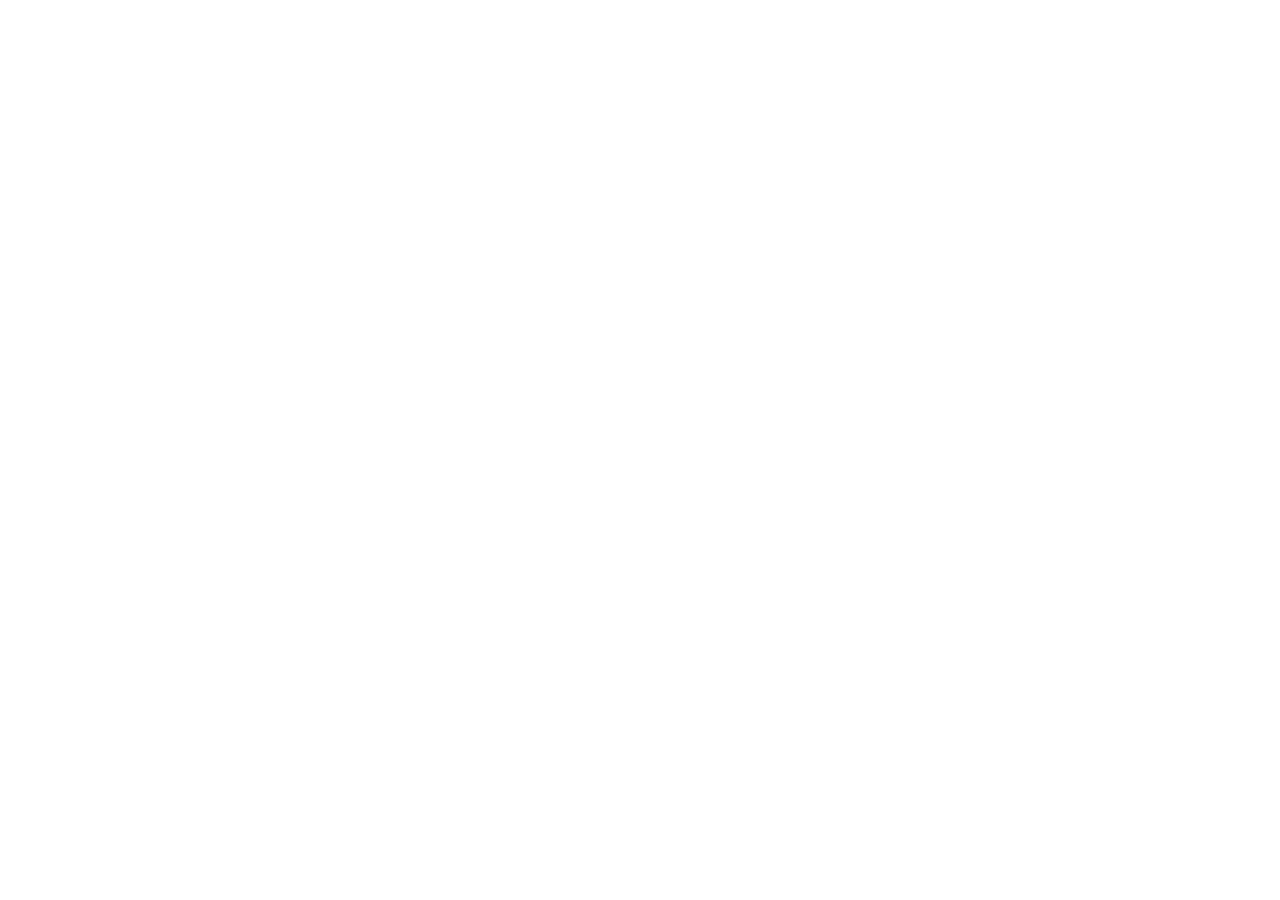
==== commit d4a824c1: "MVC reincluded, pages linked (meistens)" ====
--- a/index.html
+++ b/index.html
@@ -5,25 +5,27 @@
     <meta name="viewport" content="initial-scale=1, maximum-scale=1, user-scalable=no, width=device-width">
     <title></title>
 
-
-
+    
+    
     <script src="lib/ionic/js/ionic.bundle.js"></script>
 
     <!-- cordova script (this will be a 404 during development) -->
     <script src="cordova.js"></script>
 
+    <!-- IF using Sass (run gulp sass first), then uncomment below and remove the CSS includes above
+    <link href="css/ionic.app.css" rel="stylesheet">
+    -->
 
-
-
+    
     <link href="lib/ionic/css/ionic.css" rel="stylesheet">
-
+    
 
     <style type="text/css">
       .platform-ios .manual-ios-statusbar-padding{
         padding-top:20px;
       }
       .manual-remove-top-padding{
-        padding-top:0px;
+        padding-top:0px; 
       }
       .manual-remove-top-padding .scroll{
         padding-top:0px !important;
@@ -39,6 +41,20 @@
       }
     </style>
 
+    <script src="js/app.js"></script>
+    <script src="js/controllers.js"></script>
+    <script src="js/routes.js"></script>
+    
+     
+    <script src="js/directives.js"></script>
+     
+    <script src="js/services.js"></script>
+    
+
+    <!-- Only required for Tab projects w/ pages in multiple tabs 
+    <script src="lib/ionicuirouter/ionicUIRouter.js"></script>
+    -->
+
   </head>
   <body ng-app="app" animation="slide-left-right-ios7">
   <div>
@@ -46,25 +62,8 @@
         <ion-nav-bar class="bar-stable">
             <ion-nav-back-button></ion-nav-back-button>
         </ion-nav-bar>
-        <ion-nav-view>
-        </ion-nav-view>
+        <ion-nav-view></ion-nav-view>
     </div>
 </div>
-<ion-view title="Login" id="page2">
-    <ion-content padding="true" class="has-header">
-        <form id="login-form3" class="list">
-            <label class="item item-input" id="login-input7">
-                <span class="input-label">Nickname</span>
-                <input type="text" placeholder="Nickname">
-            </label>
-            <label class="item item-input" id="login-input8">
-                <span class="input-label">Passwort</span>
-                <input type="password" placeholder="Passwort">
-            </label>
-        </form>
-        <button id="login-button3" class="button button-positive  button-block">Login</button>
-        <button id="login-button5" class="button button-positive  button-block">Registrieren</button>
-    </ion-content>
-</ion-view>
   </body>
 </html>
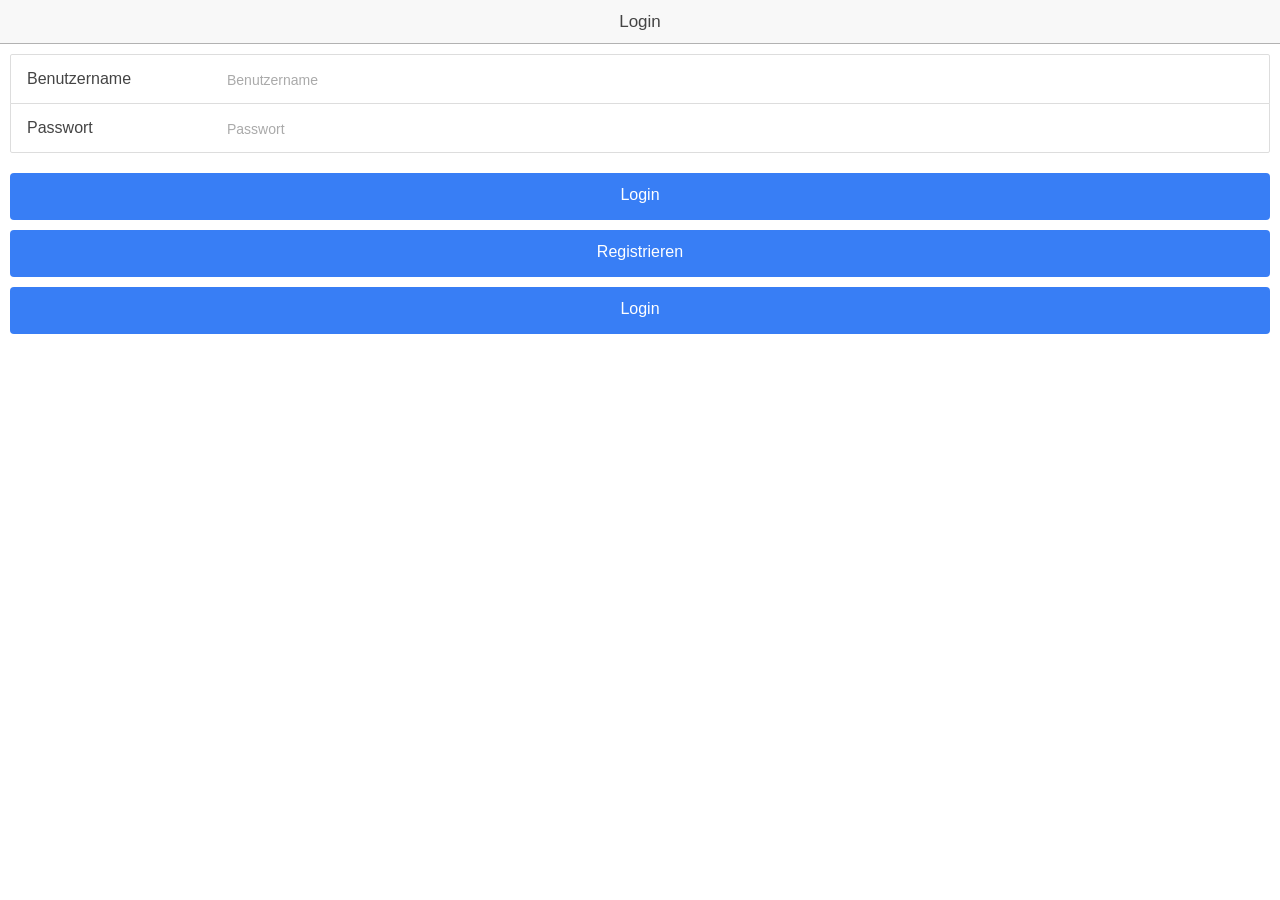
==== commit d1e304a6: "alles bis uf background funzt" ====
--- a/index.html
+++ b/index.html
@@ -5,27 +5,30 @@
     <meta name="viewport" content="initial-scale=1, maximum-scale=1, user-scalable=no, width=device-width">
     <title></title>
 
-    
-    
+   <link rel="stylesheet" type="text/css" href="css/main.css">
+
+
     <script src="lib/ionic/js/ionic.bundle.js"></script>
 
     <!-- cordova script (this will be a 404 during development) -->
     <script src="cordova.js"></script>
+	<script src="lib/ngCordova/dist/ng-cordova.js"></script>
+  <script src="http://maps.google.com/maps/api/js?key=AIzaSyC-0uzItSQu1z7ZldPL390nbxwvSipE7NI&sensor=true"></script>
 
     <!-- IF using Sass (run gulp sass first), then uncomment below and remove the CSS includes above
     <link href="css/ionic.app.css" rel="stylesheet">
     -->
 
-    
+
     <link href="lib/ionic/css/ionic.css" rel="stylesheet">
-    
+
 
     <style type="text/css">
       .platform-ios .manual-ios-statusbar-padding{
         padding-top:20px;
       }
       .manual-remove-top-padding{
-        padding-top:0px; 
+        padding-top:0px;
       }
       .manual-remove-top-padding .scroll{
         padding-top:0px !important;
@@ -44,19 +47,20 @@
     <script src="js/app.js"></script>
     <script src="js/controllers.js"></script>
     <script src="js/routes.js"></script>
-    
-     
+
+
     <script src="js/directives.js"></script>
-     
+
     <script src="js/services.js"></script>
-    
-
-    <!-- Only required for Tab projects w/ pages in multiple tabs 
+    <!-- Eigene scripts -->
+    <script src="js/functions.js"></script>
+    <script src="settings.js"></script>
+    <!-- Only required for Tab projects w/ pages in multiple tabs
     <script src="lib/ionicuirouter/ionicUIRouter.js"></script>
     -->
 
   </head>
-  <body ng-app="app" animation="slide-left-right-ios7">
+  <body ng-app="app" -animation="slide-left-right-ios7">
   <div>
     <div>
         <ion-nav-bar class="bar-stable">
--- a/css/main.css
+++ b/css/main.css
@@ -0,0 +1,20 @@
+#map{
+width: 100%;
+height: 90%;
+}
+
+/*hotfix für die anzeige der Map*/
+#contentmap div.scroll{
+  height:100%;
+  padding: 0px;
+}
+#map2{
+width: 100%;
+height: 90%;
+}
+
+/*hotfix für die anzeige der Map*/
+#contentmap div.scroll{
+  height:100%;
+  padding: 0px;
+}
